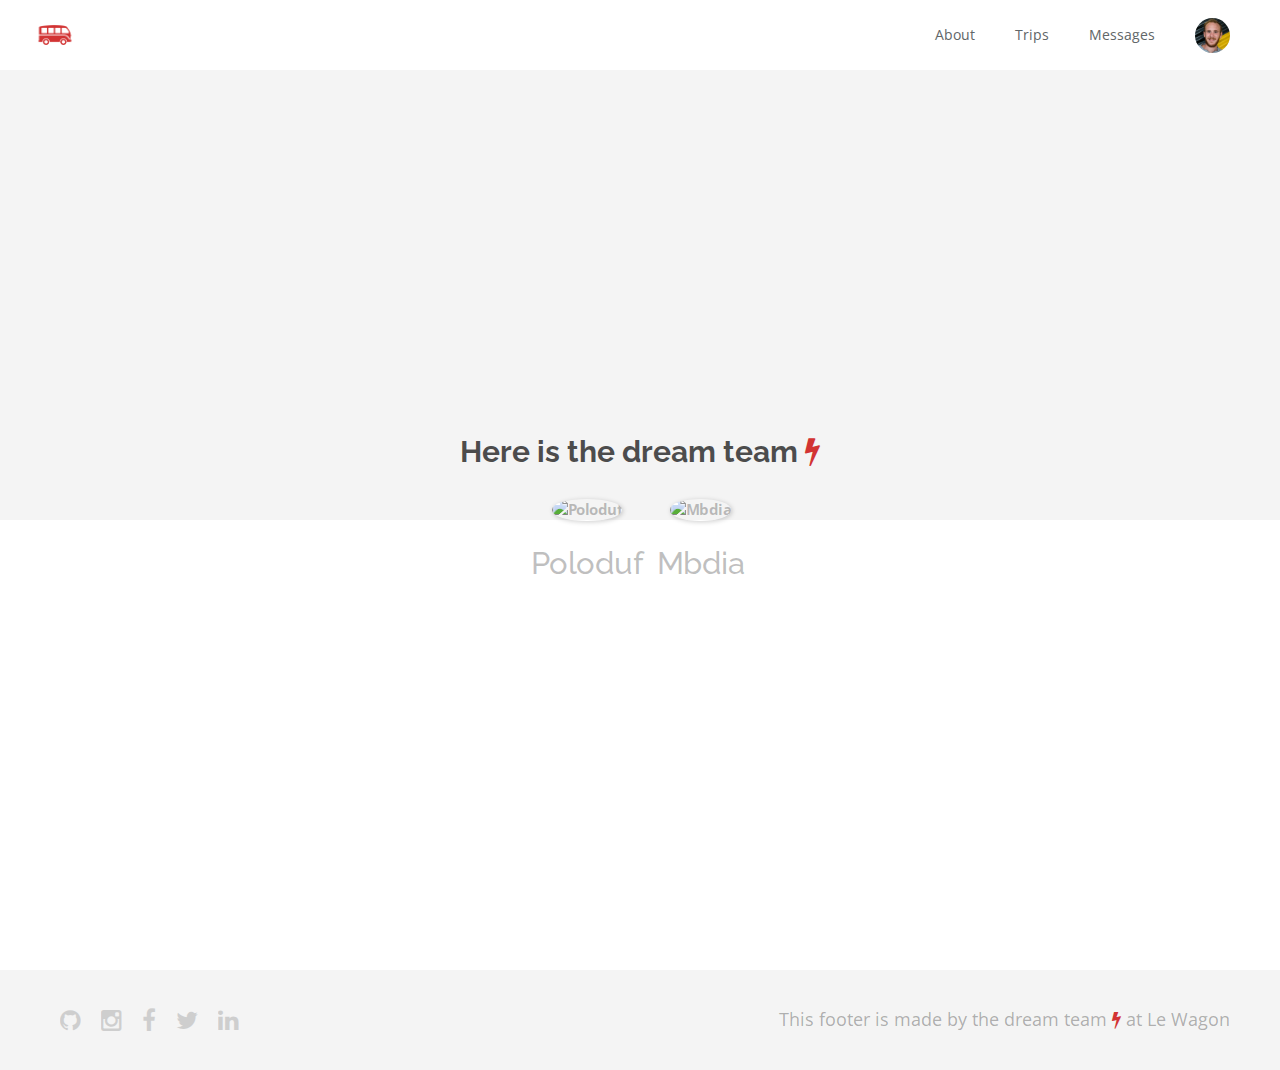
==== about.html @ 94ea7230 "Automated commit at 2017-11-13 14:25:28 UTC by middleman-deploy 2.0.0-alpha" ====
<!doctype html>
<html>
  <head>
    <meta charset="utf-8">
    <meta http-equiv="x-ua-compatible" content="ie=edge">
    <meta name="viewport"
          content="width=device-width, initial-scale=1, shrink-to-fit=no">
    <!-- Use the title from a page's frontmatter if it has one -->
    <title>Le Wagon - Middleman - About</title>
    <link href="stylesheets/application-21f07ea1.css" rel="stylesheet" />
    <script src="javascripts/application-93de88c9.js"></script>
    <link href="images/favicon-f15af148.png" rel="icon" type="image/png" />
  </head>
  <body>
    <div class="navbar-wagon">
  <!-- Logo -->
  <a href="/" class="navbar-wagon-brand">
    <img src="images/logo-acc9c0ec.png" alt="logo">
  </a>

  <!-- Right Navigation -->
  <div class="navbar-wagon-right hidden-xs hidden-sm">

    <a href="about.html" class="navbar-wagon-item navbar-wagon-link">About</a>
    <a href="" class="navbar-wagon-item navbar-wagon-link">Trips</a>
    <a href="" class="navbar-wagon-item navbar-wagon-link">Messages</a>

    <!-- Profile picture with dropdown list -->
    <div class="navbar-wagon-item">
      <div class="dropdown">
        <img src="images/profile-03784451.jpg" class="avatar dropdown-toggle" id="navbar-wagon-menu" data-toggle="dropdown" alt="Profile" />
        <ul class="dropdown-menu dropdown-menu-right navbar-wagon-dropdown-menu">
          <li><a href="#">Profile</a></li>
          <li><a href="#">Dashboard</a></li>
          <li><a href="#">Log Out</a></li>
        </ul>
      </div>
    </div>
  </div>

  <!-- Dropdown appearing on mobile only -->
  <div class="navbar-wagon-item hidden-md hidden-lg">
    <div class="dropdown">
      <i class="fa fa-bars dropdown-toggle" data-toggle="dropdown"></i>
      <ul class="dropdown-menu dropdown-menu-right navbar-wagon-dropdown-menu">
        <li><a href="#">About</a></li>
        <li><a href="#">Trips</a></li>
        <li><a href="#">Messagese</a></li>
      </ul>
    </div>
  </div>
</div>

    <div class="about">
  <div class="about-content">
    <h1>Here is the dream team <i class="fa fa-bolt"></i></h1>
<a href="">    <ul class="list-inline text-center">
    <li>
      <img src="https://kitt.lewagon.com/placeholder/users/poloduf" class="img-circle about-image" alt="Poloduf" />
      <h3>Poloduf</h3>
    </li>
    <li>
      <img src="https://kitt.lewagon.com/placeholder/users/mbdia" class="img-circle about-image" alt="Mbdia" />
      <h3>Mbdia</h3>
    </li>
</ul>
</a>  </div>
</div>


    <div class="footer">
  <div class="footer-links">
    <a href="#"><i class="fa fa-github"></i></a>
    <a href="#"><i class="fa fa-instagram"></i></a>
    <a href="#"><i class="fa fa-facebook"></i></a>
    <a href="#"><i class="fa fa-twitter"></i></a>
    <a href="#"><i class="fa fa-linkedin"></i></a>
  </div>
  <div class="footer-copyright">
    This footer is made by the dream team <i class="fa fa-bolt"></i> at Le Wagon
  </div>
</div>

  </body>
</html>
---- stylesheets/application-21f07ea1.css ----
@import url("https://fonts.googleapis.com/css?family=Open+Sans:400,300,700|Raleway:400,100,300,700,500");/*!
 * Bootstrap v3.3.7 (http://getbootstrap.com)
 * Copyright 2011-2016 Twitter, Inc.
 * Licensed under MIT (https://github.com/twbs/bootstrap/blob/master/LICENSE)
 *//*! normalize.css v3.0.3 | MIT License | github.com/necolas/normalize.css */html{font-family:sans-serif;-ms-text-size-adjust:100%;-webkit-text-size-adjust:100%}body{margin:0}article,aside,details,figcaption,figure,footer,header,hgroup,main,menu,nav,section,summary{display:block}audio,canvas,progress,video{display:inline-block;vertical-align:baseline}audio:not([controls]){display:none;height:0}[hidden],template{display:none}a{background-color:transparent}a:active,a:hover{outline:0}abbr[title]{border-bottom:1px dotted}b,strong{font-weight:bold}dfn{font-style:italic}h1{font-size:2em;margin:0.67em 0}mark{background:#ff0;color:#000}small{font-size:80%}sub,sup{font-size:75%;line-height:0;position:relative;vertical-align:baseline}sup{top:-0.5em}sub{bottom:-0.25em}img{border:0}svg:not(:root){overflow:hidden}figure{margin:1em 40px}hr{-webkit-box-sizing:content-box;box-sizing:content-box;height:0}pre{overflow:auto}code,kbd,pre,samp{font-family:monospace, monospace;font-size:1em}button,input,optgroup,select,textarea{color:inherit;font:inherit;margin:0}button{overflow:visible}button,select{text-transform:none}button,html input[type="button"],input[type="reset"],input[type="submit"]{-webkit-appearance:button;cursor:pointer}button[disabled],html input[disabled]{cursor:default}button::-moz-focus-inner,input::-moz-focus-inner{border:0;padding:0}input{line-height:normal}input[type="checkbox"],input[type="radio"]{-webkit-box-sizing:border-box;box-sizing:border-box;padding:0}input[type="number"]::-webkit-inner-spin-button,input[type="number"]::-webkit-outer-spin-button{height:auto}input[type="search"]{-webkit-appearance:textfield;-webkit-box-sizing:content-box;box-sizing:content-box}input[type="search"]::-webkit-search-cancel-button,input[type="search"]::-webkit-search-decoration{-webkit-appearance:none}fieldset{border:1px solid #c0c0c0;margin:0 2px;padding:0.35em 0.625em 0.75em}legend{border:0;padding:0}textarea{overflow:auto}optgroup{font-weight:bold}table{border-collapse:collapse;border-spacing:0}td,th{padding:0}/*! Source: https://github.com/h5bp/html5-boilerplate/blob/master/src/css/main.css */@media print{*,*:before,*:after{background:transparent !important;color:#000 !important;-webkit-box-shadow:none !important;box-shadow:none !important;text-shadow:none !important}a,a:visited{text-decoration:underline}a[href]:after{content:" (" attr(href) ")"}abbr[title]:after{content:" (" attr(title) ")"}a[href^="#"]:after,a[href^="javascript:"]:after{content:""}pre,blockquote{border:1px solid #999;page-break-inside:avoid}thead{display:table-header-group}tr,img{page-break-inside:avoid}img{max-width:100% !important}p,h2,h3{orphans:3;widows:3}h2,h3{page-break-after:avoid}.navbar{display:none}.btn>.caret,.dropup>.btn>.caret{border-top-color:#000 !important}.label{border:1px solid #000}.table{border-collapse:collapse !important}.table td,.table th{background-color:#fff !important}.table-bordered th,.table-bordered td{border:1px solid #ddd !important}}@font-face{font-family:'Glyphicons Halflings';src:url("../assets/bootstrap/glyphicons-halflings-regular-86b6f62b.eot");src:url("../assets/bootstrap/glyphicons-halflings-regular-86b6f62b.eot?#iefix") format("embedded-opentype"),url("../assets/bootstrap/glyphicons-halflings-regular-ca35b697.woff2") format("woff2"),url("../assets/bootstrap/glyphicons-halflings-regular-278e49a8.woff") format("woff"),url("../assets/bootstrap/glyphicons-halflings-regular-44bc1850.ttf") format("truetype"),url("../assets/bootstrap/glyphicons-halflings-regular-de51a849.svg#glyphicons_halflingsregular") format("svg")}.glyphicon{position:relative;top:1px;display:inline-block;font-family:'Glyphicons Halflings';font-style:normal;font-weight:normal;line-height:1;-webkit-font-smoothing:antialiased;-moz-osx-font-smoothing:grayscale}.glyphicon-asterisk:before{content:"\002a"}.glyphicon-plus:before{content:"\002b"}.glyphicon-euro:before,.glyphicon-eur:before{content:"\20ac"}.glyphicon-minus:before{content:"\2212"}.glyphicon-cloud:before{content:"\2601"}.glyphicon-envelope:before{content:"\2709"}.glyphicon-pencil:before{content:"\270f"}.glyphicon-glass:before{content:"\e001"}.glyphicon-music:before{content:"\e002"}.glyphicon-search:before{content:"\e003"}.glyphicon-heart:before{content:"\e005"}.glyphicon-star:before{content:"\e006"}.glyphicon-star-empty:before{content:"\e007"}.glyphicon-user:before{content:"\e008"}.glyphicon-film:before{content:"\e009"}.glyphicon-th-large:before{content:"\e010"}.glyphicon-th:before{content:"\e011"}.glyphicon-th-list:before{content:"\e012"}.glyphicon-ok:before{content:"\e013"}.glyphicon-remove:before{content:"\e014"}.glyphicon-zoom-in:before{content:"\e015"}.glyphicon-zoom-out:before{content:"\e016"}.glyphicon-off:before{content:"\e017"}.glyphicon-signal:before{content:"\e018"}.glyphicon-cog:before{content:"\e019"}.glyphicon-trash:before{content:"\e020"}.glyphicon-home:before{content:"\e021"}.glyphicon-file:before{content:"\e022"}.glyphicon-time:before{content:"\e023"}.glyphicon-road:before{content:"\e024"}.glyphicon-download-alt:before{content:"\e025"}.glyphicon-download:before{content:"\e026"}.glyphicon-upload:before{content:"\e027"}.glyphicon-inbox:before{content:"\e028"}.glyphicon-play-circle:before{content:"\e029"}.glyphicon-repeat:before{content:"\e030"}.glyphicon-refresh:before{content:"\e031"}.glyphicon-list-alt:before{content:"\e032"}.glyphicon-lock:before{content:"\e033"}.glyphicon-flag:before{content:"\e034"}.glyphicon-headphones:before{content:"\e035"}.glyphicon-volume-off:before{content:"\e036"}.glyphicon-volume-down:before{content:"\e037"}.glyphicon-volume-up:before{content:"\e038"}.glyphicon-qrcode:before{content:"\e039"}.glyphicon-barcode:before{content:"\e040"}.glyphicon-tag:before{content:"\e041"}.glyphicon-tags:before{content:"\e042"}.glyphicon-book:before{content:"\e043"}.glyphicon-bookmark:before{content:"\e044"}.glyphicon-print:before{content:"\e045"}.glyphicon-camera:before{content:"\e046"}.glyphicon-font:before{content:"\e047"}.glyphicon-bold:before{content:"\e048"}.glyphicon-italic:before{content:"\e049"}.glyphicon-text-height:before{content:"\e050"}.glyphicon-text-width:before{content:"\e051"}.glyphicon-align-left:before{content:"\e052"}.glyphicon-align-center:before{content:"\e053"}.glyphicon-align-right:before{content:"\e054"}.glyphicon-align-justify:before{content:"\e055"}.glyphicon-list:before{content:"\e056"}.glyphicon-indent-left:before{content:"\e057"}.glyphicon-indent-right:before{content:"\e058"}.glyphicon-facetime-video:before{content:"\e059"}.glyphicon-picture:before{content:"\e060"}.glyphicon-map-marker:before{content:"\e062"}.glyphicon-adjust:before{content:"\e063"}.glyphicon-tint:before{content:"\e064"}.glyphicon-edit:before{content:"\e065"}.glyphicon-share:before{content:"\e066"}.glyphicon-check:before{content:"\e067"}.glyphicon-move:before{content:"\e068"}.glyphicon-step-backward:before{content:"\e069"}.glyphicon-fast-backward:before{content:"\e070"}.glyphicon-backward:before{content:"\e071"}.glyphicon-play:before{content:"\e072"}.glyphicon-pause:before{content:"\e073"}.glyphicon-stop:before{content:"\e074"}.glyphicon-forward:before{content:"\e075"}.glyphicon-fast-forward:before{content:"\e076"}.glyphicon-step-forward:before{content:"\e077"}.glyphicon-eject:before{content:"\e078"}.glyphicon-chevron-left:before{content:"\e079"}.glyphicon-chevron-right:before{content:"\e080"}.glyphicon-plus-sign:before{content:"\e081"}.glyphicon-minus-sign:before{content:"\e082"}.glyphicon-remove-sign:before{content:"\e083"}.glyphicon-ok-sign:before{content:"\e084"}.glyphicon-question-sign:before{content:"\e085"}.glyphicon-info-sign:before{content:"\e086"}.glyphicon-screenshot:before{content:"\e087"}.glyphicon-remove-circle:before{content:"\e088"}.glyphicon-ok-circle:before{content:"\e089"}.glyphicon-ban-circle:before{content:"\e090"}.glyphicon-arrow-left:before{content:"\e091"}.glyphicon-arrow-right:before{content:"\e092"}.glyphicon-arrow-up:before{content:"\e093"}.glyphicon-arrow-down:before{content:"\e094"}.glyphicon-share-alt:before{content:"\e095"}.glyphicon-resize-full:before{content:"\e096"}.glyphicon-resize-small:before{content:"\e097"}.glyphicon-exclamation-sign:before{content:"\e101"}.glyphicon-gift:before{content:"\e102"}.glyphicon-leaf:before{content:"\e103"}.glyphicon-fire:before{content:"\e104"}.glyphicon-eye-open:before{content:"\e105"}.glyphicon-eye-close:before{content:"\e106"}.glyphicon-warning-sign:before{content:"\e107"}.glyphicon-plane:before{content:"\e108"}.glyphicon-calendar:before{content:"\e109"}.glyphicon-random:before{content:"\e110"}.glyphicon-comment:before{content:"\e111"}.glyphicon-magnet:before{content:"\e112"}.glyphicon-chevron-up:before{content:"\e113"}.glyphicon-chevron-down:before{content:"\e114"}.glyphicon-retweet:before{content:"\e115"}.glyphicon-shopping-cart:before{content:"\e116"}.glyphicon-folder-close:before{content:"\e117"}.glyphicon-folder-open:before{content:"\e118"}.glyphicon-resize-vertical:before{content:"\e119"}.glyphicon-resize-horizontal:before{content:"\e120"}.glyphicon-hdd:before{content:"\e121"}.glyphicon-bullhorn:before{content:"\e122"}.glyphicon-bell:before{content:"\e123"}.glyphicon-certificate:before{content:"\e124"}.glyphicon-thumbs-up:before{content:"\e125"}.glyphicon-thumbs-down:before{content:"\e126"}.glyphicon-hand-right:before{content:"\e127"}.glyphicon-hand-left:before{content:"\e128"}.glyphicon-hand-up:before{content:"\e129"}.glyphicon-hand-down:before{content:"\e130"}.glyphicon-circle-arrow-right:before{content:"\e131"}.glyphicon-circle-arrow-left:before{content:"\e132"}.glyphicon-circle-arrow-up:before{content:"\e133"}.glyphicon-circle-arrow-down:before{content:"\e134"}.glyphicon-globe:before{content:"\e135"}.glyphicon-wrench:before{content:"\e136"}.glyphicon-tasks:before{content:"\e137"}.glyphicon-filter:before{content:"\e138"}.glyphicon-briefcase:before{content:"\e139"}.glyphicon-fullscreen:before{content:"\e140"}.glyphicon-dashboard:before{content:"\e141"}.glyphicon-paperclip:before{content:"\e142"}.glyphicon-heart-empty:before{content:"\e143"}.glyphicon-link:before{content:"\e144"}.glyphicon-phone:before{content:"\e145"}.glyphicon-pushpin:before{content:"\e146"}.glyphicon-usd:before{content:"\e148"}.glyphicon-gbp:before{content:"\e149"}.glyphicon-sort:before{content:"\e150"}.glyphicon-sort-by-alphabet:before{content:"\e151"}.glyphicon-sort-by-alphabet-alt:before{content:"\e152"}.glyphicon-sort-by-order:before{content:"\e153"}.glyphicon-sort-by-order-alt:before{content:"\e154"}.glyphicon-sort-by-attributes:before{content:"\e155"}.glyphicon-sort-by-attributes-alt:before{content:"\e156"}.glyphicon-unchecked:before{content:"\e157"}.glyphicon-expand:before{content:"\e158"}.glyphicon-collapse-down:before{content:"\e159"}.glyphicon-collapse-up:before{content:"\e160"}.glyphicon-log-in:before{content:"\e161"}.glyphicon-flash:before{content:"\e162"}.glyphicon-log-out:before{content:"\e163"}.glyphicon-new-window:before{content:"\e164"}.glyphicon-record:before{content:"\e165"}.glyphicon-save:before{content:"\e166"}.glyphicon-open:before{content:"\e167"}.glyphicon-saved:before{content:"\e168"}.glyphicon-import:before{content:"\e169"}.glyphicon-export:before{content:"\e170"}.glyphicon-send:before{content:"\e171"}.glyphicon-floppy-disk:before{content:"\e172"}.glyphicon-floppy-saved:before{content:"\e173"}.glyphicon-floppy-remove:before{content:"\e174"}.glyphicon-floppy-save:before{content:"\e175"}.glyphicon-floppy-open:before{content:"\e176"}.glyphicon-credit-card:before{content:"\e177"}.glyphicon-transfer:before{content:"\e178"}.glyphicon-cutlery:before{content:"\e179"}.glyphicon-header:before{content:"\e180"}.glyphicon-compressed:before{content:"\e181"}.glyphicon-earphone:before{content:"\e182"}.glyphicon-phone-alt:before{content:"\e183"}.glyphicon-tower:before{content:"\e184"}.glyphicon-stats:before{content:"\e185"}.glyphicon-sd-video:before{content:"\e186"}.glyphicon-hd-video:before{content:"\e187"}.glyphicon-subtitles:before{content:"\e188"}.glyphicon-sound-stereo:before{content:"\e189"}.glyphicon-sound-dolby:before{content:"\e190"}.glyphicon-sound-5-1:before{content:"\e191"}.glyphicon-sound-6-1:before{content:"\e192"}.glyphicon-sound-7-1:before{content:"\e193"}.glyphicon-copyright-mark:before{content:"\e194"}.glyphicon-registration-mark:before{content:"\e195"}.glyphicon-cloud-download:before{content:"\e197"}.glyphicon-cloud-upload:before{content:"\e198"}.glyphicon-tree-conifer:before{content:"\e199"}.glyphicon-tree-deciduous:before{content:"\e200"}.glyphicon-cd:before{content:"\e201"}.glyphicon-save-file:before{content:"\e202"}.glyphicon-open-file:before{content:"\e203"}.glyphicon-level-up:before{content:"\e204"}.glyphicon-copy:before{content:"\e205"}.glyphicon-paste:before{content:"\e206"}.glyphicon-alert:before{content:"\e209"}.glyphicon-equalizer:before{content:"\e210"}.glyphicon-king:before{content:"\e211"}.glyphicon-queen:before{content:"\e212"}.glyphicon-pawn:before{content:"\e213"}.glyphicon-bishop:before{content:"\e214"}.glyphicon-knight:before{content:"\e215"}.glyphicon-baby-formula:before{content:"\e216"}.glyphicon-tent:before{content:"\26fa"}.glyphicon-blackboard:before{content:"\e218"}.glyphicon-bed:before{content:"\e219"}.glyphicon-apple:before{content:"\f8ff"}.glyphicon-erase:before{content:"\e221"}.glyphicon-hourglass:before{content:"\231b"}.glyphicon-lamp:before{content:"\e223"}.glyphicon-duplicate:before{content:"\e224"}.glyphicon-piggy-bank:before{content:"\e225"}.glyphicon-scissors:before{content:"\e226"}.glyphicon-bitcoin:before{content:"\e227"}.glyphicon-btc:before{content:"\e227"}.glyphicon-xbt:before{content:"\e227"}.glyphicon-yen:before{content:"\00a5"}.glyphicon-jpy:before{content:"\00a5"}.glyphicon-ruble:before{content:"\20bd"}.glyphicon-rub:before{content:"\20bd"}.glyphicon-scale:before{content:"\e230"}.glyphicon-ice-lolly:before{content:"\e231"}.glyphicon-ice-lolly-tasted:before{content:"\e232"}.glyphicon-education:before{content:"\e233"}.glyphicon-option-horizontal:before{content:"\e234"}.glyphicon-option-vertical:before{content:"\e235"}.glyphicon-menu-hamburger:before{content:"\e236"}.glyphicon-modal-window:before{content:"\e237"}.glyphicon-oil:before{content:"\e238"}.glyphicon-grain:before{content:"\e239"}.glyphicon-sunglasses:before{content:"\e240"}.glyphicon-text-size:before{content:"\e241"}.glyphicon-text-color:before{content:"\e242"}.glyphicon-text-background:before{content:"\e243"}.glyphicon-object-align-top:before{content:"\e244"}.glyphicon-object-align-bottom:before{content:"\e245"}.glyphicon-object-align-horizontal:before{content:"\e246"}.glyphicon-object-align-left:before{content:"\e247"}.glyphicon-object-align-vertical:before{content:"\e248"}.glyphicon-object-align-right:before{content:"\e249"}.glyphicon-triangle-right:before{content:"\e250"}.glyphicon-triangle-left:before{content:"\e251"}.glyphicon-triangle-bottom:before{content:"\e252"}.glyphicon-triangle-top:before{content:"\e253"}.glyphicon-console:before{content:"\e254"}.glyphicon-superscript:before{content:"\e255"}.glyphicon-subscript:before{content:"\e256"}.glyphicon-menu-left:before{content:"\e257"}.glyphicon-menu-right:before{content:"\e258"}.glyphicon-menu-down:before{content:"\e259"}.glyphicon-menu-up:before{content:"\e260"}*{-webkit-box-sizing:border-box;box-sizing:border-box}*:before,*:after{-webkit-box-sizing:border-box;box-sizing:border-box}html{font-size:10px;-webkit-tap-highlight-color:transparent}body{font-family:"Open Sans", "Helvetica", "sans-serif";font-size:18px;line-height:1.42857143;color:#333333;background-color:#F4F4F4}input,button,select,textarea{font-family:inherit;font-size:inherit;line-height:inherit}a{color:#469AE0;text-decoration:none}a:hover,a:focus{color:#1f74ba;text-decoration:underline}a:focus{outline:5px auto -webkit-focus-ring-color;outline-offset:-2px}figure{margin:0}img{vertical-align:middle}.img-responsive{display:block;max-width:100%;height:auto}.img-rounded{border-radius:2px}.img-thumbnail{padding:4px;line-height:1.42857143;background-color:#F4F4F4;border:1px solid #ddd;border-radius:2px;-webkit-transition:all 0.2s ease-in-out;transition:all 0.2s ease-in-out;display:inline-block;max-width:100%;height:auto}.img-circle{border-radius:50%}hr{margin-top:25px;margin-bottom:25px;border:0;border-top:1px solid #eeeeee}.sr-only{position:absolute;width:1px;height:1px;margin:-1px;padding:0;overflow:hidden;clip:rect(0, 0, 0, 0);border:0}.sr-only-focusable:active,.sr-only-focusable:focus{position:static;width:auto;height:auto;margin:0;overflow:visible;clip:auto}[role="button"]{cursor:pointer}h1,h2,h3,h4,h5,h6,.h1,.h2,.h3,.h4,.h5,.h6{font-family:"Raleway", "Helvetica", "sans-serif";font-weight:500;line-height:1.1;color:inherit}h1 small,h1 .small,h2 small,h2 .small,h3 small,h3 .small,h4 small,h4 .small,h5 small,h5 .small,h6 small,h6 .small,.h1 small,.h1 .small,.h2 small,.h2 .small,.h3 small,.h3 .small,.h4 small,.h4 .small,.h5 small,.h5 .small,.h6 small,.h6 .small{font-weight:normal;line-height:1;color:#777777}h1,.h1,h2,.h2,h3,.h3{margin-top:25px;margin-bottom:12.5px}h1 small,h1 .small,.h1 small,.h1 .small,h2 small,h2 .small,.h2 small,.h2 .small,h3 small,h3 .small,.h3 small,.h3 .small{font-size:65%}h4,.h4,h5,.h5,h6,.h6{margin-top:12.5px;margin-bottom:12.5px}h4 small,h4 .small,.h4 small,.h4 .small,h5 small,h5 .small,.h5 small,.h5 .small,h6 small,h6 .small,.h6 small,.h6 .small{font-size:75%}h1,.h1{font-size:46px}h2,.h2{font-size:38px}h3,.h3{font-size:31px}h4,.h4{font-size:23px}h5,.h5{font-size:18px}h6,.h6{font-size:16px}p{margin:0 0 12.5px}.lead{margin-bottom:25px;font-size:20px;font-weight:300;line-height:1.4}@media (min-width: 768px){.lead{font-size:27px}}small,.small{font-size:88%}mark,.mark{background-color:#fcf8e3;padding:.2em}.text-left{text-align:left}.text-right{text-align:right}.text-center{text-align:center}.text-justify{text-align:justify}.text-nowrap{white-space:nowrap}.text-lowercase{text-transform:lowercase}.text-uppercase,.initialism{text-transform:uppercase}.text-capitalize{text-transform:capitalize}.text-muted{color:#777777}.text-primary{color:#469AE0}a.text-primary:hover,a.text-primary:focus{color:#2381d0}.text-success{color:#3c763d}a.text-success:hover,a.text-success:focus{color:#2b542c}.text-info{color:#31708f}a.text-info:hover,a.text-info:focus{color:#245269}.text-warning{color:#8a6d3b}a.text-warning:hover,a.text-warning:focus{color:#66512c}.text-danger{color:#a94442}a.text-danger:hover,a.text-danger:focus{color:#843534}.bg-primary{color:#fff}.bg-primary{background-color:#469AE0}a.bg-primary:hover,a.bg-primary:focus{background-color:#2381d0}.bg-success{background-color:#dff0d8}a.bg-success:hover,a.bg-success:focus{background-color:#c1e2b3}.bg-info{background-color:#d9edf7}a.bg-info:hover,a.bg-info:focus{background-color:#afd9ee}.bg-warning{background-color:#fcf8e3}a.bg-warning:hover,a.bg-warning:focus{background-color:#f7ecb5}.bg-danger{background-color:#f2dede}a.bg-danger:hover,a.bg-danger:focus{background-color:#e4b9b9}.page-header{padding-bottom:11.5px;margin:50px 0 25px;border-bottom:1px solid #eeeeee}ul,ol{margin-top:0;margin-bottom:12.5px}ul ul,ul ol,ol ul,ol ol{margin-bottom:0}.list-unstyled{padding-left:0;list-style:none}.list-inline{padding-left:0;list-style:none;margin-left:-5px}.list-inline>li{display:inline-block;padding-left:5px;padding-right:5px}dl{margin-top:0;margin-bottom:25px}dt,dd{line-height:1.42857143}dt{font-weight:bold}dd{margin-left:0}.dl-horizontal dd:before,.dl-horizontal dd:after{content:" ";display:table}.dl-horizontal dd:after{clear:both}@media (min-width: 768px){.dl-horizontal dt{float:left;width:160px;clear:left;text-align:right;overflow:hidden;text-overflow:ellipsis;white-space:nowrap}.dl-horizontal dd{margin-left:180px}}abbr[title],abbr[data-original-title]{cursor:help;border-bottom:1px dotted #777777}.initialism{font-size:90%}blockquote{padding:12.5px 25px;margin:0 0 25px;font-size:22.5px;border-left:5px solid #eeeeee}blockquote p:last-child,blockquote ul:last-child,blockquote ol:last-child{margin-bottom:0}blockquote footer,blockquote small,blockquote .small{display:block;font-size:80%;line-height:1.42857143;color:#777777}blockquote footer:before,blockquote small:before,blockquote .small:before{content:'\2014 \00A0'}.blockquote-reverse,blockquote.pull-right{padding-right:15px;padding-left:0;border-right:5px solid #eeeeee;border-left:0;text-align:right}.blockquote-reverse footer:before,.blockquote-reverse small:before,.blockquote-reverse .small:before,blockquote.pull-right footer:before,blockquote.pull-right small:before,blockquote.pull-right .small:before{content:''}.blockquote-reverse footer:after,.blockquote-reverse small:after,.blockquote-reverse .small:after,blockquote.pull-right footer:after,blockquote.pull-right small:after,blockquote.pull-right .small:after{content:'\00A0 \2014'}address{margin-bottom:25px;font-style:normal;line-height:1.42857143}code,kbd,pre,samp{font-family:Menlo, Monaco, Consolas, "Courier New", monospace}code{padding:2px 4px;font-size:90%;color:#c7254e;background-color:#f9f2f4;border-radius:2px}kbd{padding:2px 4px;font-size:90%;color:#fff;background-color:#333;border-radius:2px;-webkit-box-shadow:inset 0 -1px 0 rgba(0,0,0,0.25);box-shadow:inset 0 -1px 0 rgba(0,0,0,0.25)}kbd kbd{padding:0;font-size:100%;font-weight:bold;-webkit-box-shadow:none;box-shadow:none}pre{display:block;padding:12px;margin:0 0 12.5px;font-size:17px;line-height:1.42857143;word-break:break-all;word-wrap:break-word;color:#333333;background-color:#f5f5f5;border:1px solid #ccc;border-radius:2px}pre code{padding:0;font-size:inherit;color:inherit;white-space:pre-wrap;background-color:transparent;border-radius:0}.pre-scrollable{max-height:340px;overflow-y:scroll}.container{margin-right:auto;margin-left:auto;padding-left:15px;padding-right:15px}.container:before,.container:after{content:" ";display:table}.container:after{clear:both}@media (min-width: 768px){.container{width:750px}}@media (min-width: 992px){.container{width:970px}}@media (min-width: 1200px){.container{width:1170px}}.container-fluid{margin-right:auto;margin-left:auto;padding-left:15px;padding-right:15px}.container-fluid:before,.container-fluid:after{content:" ";display:table}.container-fluid:after{clear:both}.row{margin-left:-15px;margin-right:-15px}.row:before,.row:after{content:" ";display:table}.row:after{clear:both}.col-xs-1,.col-sm-1,.col-md-1,.col-lg-1,.col-xs-2,.col-sm-2,.col-md-2,.col-lg-2,.col-xs-3,.col-sm-3,.col-md-3,.col-lg-3,.col-xs-4,.col-sm-4,.col-md-4,.col-lg-4,.col-xs-5,.col-sm-5,.col-md-5,.col-lg-5,.col-xs-6,.col-sm-6,.col-md-6,.col-lg-6,.col-xs-7,.col-sm-7,.col-md-7,.col-lg-7,.col-xs-8,.col-sm-8,.col-md-8,.col-lg-8,.col-xs-9,.col-sm-9,.col-md-9,.col-lg-9,.col-xs-10,.col-sm-10,.col-md-10,.col-lg-10,.col-xs-11,.col-sm-11,.col-md-11,.col-lg-11,.col-xs-12,.col-sm-12,.col-md-12,.col-lg-12{position:relative;min-height:1px;padding-left:15px;padding-right:15px}.col-xs-1,.col-xs-2,.col-xs-3,.col-xs-4,.col-xs-5,.col-xs-6,.col-xs-7,.col-xs-8,.col-xs-9,.col-xs-10,.col-xs-11,.col-xs-12{float:left}.col-xs-1{width:8.33333333%}.col-xs-2{width:16.66666667%}.col-xs-3{width:25%}.col-xs-4{width:33.33333333%}.col-xs-5{width:41.66666667%}.col-xs-6{width:50%}.col-xs-7{width:58.33333333%}.col-xs-8{width:66.66666667%}.col-xs-9{width:75%}.col-xs-10{width:83.33333333%}.col-xs-11{width:91.66666667%}.col-xs-12{width:100%}.col-xs-pull-0{right:auto}.col-xs-pull-1{right:8.33333333%}.col-xs-pull-2{right:16.66666667%}.col-xs-pull-3{right:25%}.col-xs-pull-4{right:33.33333333%}.col-xs-pull-5{right:41.66666667%}.col-xs-pull-6{right:50%}.col-xs-pull-7{right:58.33333333%}.col-xs-pull-8{right:66.66666667%}.col-xs-pull-9{right:75%}.col-xs-pull-10{right:83.33333333%}.col-xs-pull-11{right:91.66666667%}.col-xs-pull-12{right:100%}.col-xs-push-0{left:auto}.col-xs-push-1{left:8.33333333%}.col-xs-push-2{left:16.66666667%}.col-xs-push-3{left:25%}.col-xs-push-4{left:33.33333333%}.col-xs-push-5{left:41.66666667%}.col-xs-push-6{left:50%}.col-xs-push-7{left:58.33333333%}.col-xs-push-8{left:66.66666667%}.col-xs-push-9{left:75%}.col-xs-push-10{left:83.33333333%}.col-xs-push-11{left:91.66666667%}.col-xs-push-12{left:100%}.col-xs-offset-0{margin-left:0%}.col-xs-offset-1{margin-left:8.33333333%}.col-xs-offset-2{margin-left:16.66666667%}.col-xs-offset-3{margin-left:25%}.col-xs-offset-4{margin-left:33.33333333%}.col-xs-offset-5{margin-left:41.66666667%}.col-xs-offset-6{margin-left:50%}.col-xs-offset-7{margin-left:58.33333333%}.col-xs-offset-8{margin-left:66.66666667%}.col-xs-offset-9{margin-left:75%}.col-xs-offset-10{margin-left:83.33333333%}.col-xs-offset-11{margin-left:91.66666667%}.col-xs-offset-12{margin-left:100%}@media (min-width: 768px){.col-sm-1,.col-sm-2,.col-sm-3,.col-sm-4,.col-sm-5,.col-sm-6,.col-sm-7,.col-sm-8,.col-sm-9,.col-sm-10,.col-sm-11,.col-sm-12{float:left}.col-sm-1{width:8.33333333%}.col-sm-2{width:16.66666667%}.col-sm-3{width:25%}.col-sm-4{width:33.33333333%}.col-sm-5{width:41.66666667%}.col-sm-6{width:50%}.col-sm-7{width:58.33333333%}.col-sm-8{width:66.66666667%}.col-sm-9{width:75%}.col-sm-10{width:83.33333333%}.col-sm-11{width:91.66666667%}.col-sm-12{width:100%}.col-sm-pull-0{right:auto}.col-sm-pull-1{right:8.33333333%}.col-sm-pull-2{right:16.66666667%}.col-sm-pull-3{right:25%}.col-sm-pull-4{right:33.33333333%}.col-sm-pull-5{right:41.66666667%}.col-sm-pull-6{right:50%}.col-sm-pull-7{right:58.33333333%}.col-sm-pull-8{right:66.66666667%}.col-sm-pull-9{right:75%}.col-sm-pull-10{right:83.33333333%}.col-sm-pull-11{right:91.66666667%}.col-sm-pull-12{right:100%}.col-sm-push-0{left:auto}.col-sm-push-1{left:8.33333333%}.col-sm-push-2{left:16.66666667%}.col-sm-push-3{left:25%}.col-sm-push-4{left:33.33333333%}.col-sm-push-5{left:41.66666667%}.col-sm-push-6{left:50%}.col-sm-push-7{left:58.33333333%}.col-sm-push-8{left:66.66666667%}.col-sm-push-9{left:75%}.col-sm-push-10{left:83.33333333%}.col-sm-push-11{left:91.66666667%}.col-sm-push-12{left:100%}.col-sm-offset-0{margin-left:0%}.col-sm-offset-1{margin-left:8.33333333%}.col-sm-offset-2{margin-left:16.66666667%}.col-sm-offset-3{margin-left:25%}.col-sm-offset-4{margin-left:33.33333333%}.col-sm-offset-5{margin-left:41.66666667%}.col-sm-offset-6{margin-left:50%}.col-sm-offset-7{margin-left:58.33333333%}.col-sm-offset-8{margin-left:66.66666667%}.col-sm-offset-9{margin-left:75%}.col-sm-offset-10{margin-left:83.33333333%}.col-sm-offset-11{margin-left:91.66666667%}.col-sm-offset-12{margin-left:100%}}@media (min-width: 992px){.col-md-1,.col-md-2,.col-md-3,.col-md-4,.col-md-5,.col-md-6,.col-md-7,.col-md-8,.col-md-9,.col-md-10,.col-md-11,.col-md-12{float:left}.col-md-1{width:8.33333333%}.col-md-2{width:16.66666667%}.col-md-3{width:25%}.col-md-4{width:33.33333333%}.col-md-5{width:41.66666667%}.col-md-6{width:50%}.col-md-7{width:58.33333333%}.col-md-8{width:66.66666667%}.col-md-9{width:75%}.col-md-10{width:83.33333333%}.col-md-11{width:91.66666667%}.col-md-12{width:100%}.col-md-pull-0{right:auto}.col-md-pull-1{right:8.33333333%}.col-md-pull-2{right:16.66666667%}.col-md-pull-3{right:25%}.col-md-pull-4{right:33.33333333%}.col-md-pull-5{right:41.66666667%}.col-md-pull-6{right:50%}.col-md-pull-7{right:58.33333333%}.col-md-pull-8{right:66.66666667%}.col-md-pull-9{right:75%}.col-md-pull-10{right:83.33333333%}.col-md-pull-11{right:91.66666667%}.col-md-pull-12{right:100%}.col-md-push-0{left:auto}.col-md-push-1{left:8.33333333%}.col-md-push-2{left:16.66666667%}.col-md-push-3{left:25%}.col-md-push-4{left:33.33333333%}.col-md-push-5{left:41.66666667%}.col-md-push-6{left:50%}.col-md-push-7{left:58.33333333%}.col-md-push-8{left:66.66666667%}.col-md-push-9{left:75%}.col-md-push-10{left:83.33333333%}.col-md-push-11{left:91.66666667%}.col-md-push-12{left:100%}.col-md-offset-0{margin-left:0%}.col-md-offset-1{margin-left:8.33333333%}.col-md-offset-2{margin-left:16.66666667%}.col-md-offset-3{margin-left:25%}.col-md-offset-4{margin-left:33.33333333%}.col-md-offset-5{margin-left:41.66666667%}.col-md-offset-6{margin-left:50%}.col-md-offset-7{margin-left:58.33333333%}.col-md-offset-8{margin-left:66.66666667%}.col-md-offset-9{margin-left:75%}.col-md-offset-10{margin-left:83.33333333%}.col-md-offset-11{margin-left:91.66666667%}.col-md-offset-12{margin-left:100%}}@media (min-width: 1200px){.col-lg-1,.col-lg-2,.col-lg-3,.col-lg-4,.col-lg-5,.col-lg-6,.col-lg-7,.col-lg-8,.col-lg-9,.col-lg-10,.col-lg-11,.col-lg-12{float:left}.col-lg-1{width:8.33333333%}.col-lg-2{width:16.66666667%}.col-lg-3{width:25%}.col-lg-4{width:33.33333333%}.col-lg-5{width:41.66666667%}.col-lg-6{width:50%}.col-lg-7{width:58.33333333%}.col-lg-8{width:66.66666667%}.col-lg-9{width:75%}.col-lg-10{width:83.33333333%}.col-lg-11{width:91.66666667%}.col-lg-12{width:100%}.col-lg-pull-0{right:auto}.col-lg-pull-1{right:8.33333333%}.col-lg-pull-2{right:16.66666667%}.col-lg-pull-3{right:25%}.col-lg-pull-4{right:33.33333333%}.col-lg-pull-5{right:41.66666667%}.col-lg-pull-6{right:50%}.col-lg-pull-7{right:58.33333333%}.col-lg-pull-8{right:66.66666667%}.col-lg-pull-9{right:75%}.col-lg-pull-10{right:83.33333333%}.col-lg-pull-11{right:91.66666667%}.col-lg-pull-12{right:100%}.col-lg-push-0{left:auto}.col-lg-push-1{left:8.33333333%}.col-lg-push-2{left:16.66666667%}.col-lg-push-3{left:25%}.col-lg-push-4{left:33.33333333%}.col-lg-push-5{left:41.66666667%}.col-lg-push-6{left:50%}.col-lg-push-7{left:58.33333333%}.col-lg-push-8{left:66.66666667%}.col-lg-push-9{left:75%}.col-lg-push-10{left:83.33333333%}.col-lg-push-11{left:91.66666667%}.col-lg-push-12{left:100%}.col-lg-offset-0{margin-left:0%}.col-lg-offset-1{margin-left:8.33333333%}.col-lg-offset-2{margin-left:16.66666667%}.col-lg-offset-3{margin-left:25%}.col-lg-offset-4{margin-left:33.33333333%}.col-lg-offset-5{margin-left:41.66666667%}.col-lg-offset-6{margin-left:50%}.col-lg-offset-7{margin-left:58.33333333%}.col-lg-offset-8{margin-left:66.66666667%}.col-lg-offset-9{margin-left:75%}.col-lg-offset-10{margin-left:83.33333333%}.col-lg-offset-11{margin-left:91.66666667%}.col-lg-offset-12{margin-left:100%}}table{background-color:transparent}caption{padding-top:8px;padding-bottom:8px;color:#777777;text-align:left}th{text-align:left}.table{width:100%;max-width:100%;margin-bottom:25px}.table>thead>tr>th,.table>thead>tr>td,.table>tbody>tr>th,.table>tbody>tr>td,.table>tfoot>tr>th,.table>tfoot>tr>td{padding:8px;line-height:1.42857143;vertical-align:top;border-top:1px solid #ddd}.table>thead>tr>th{vertical-align:bottom;border-bottom:2px solid #ddd}.table>caption+thead>tr:first-child>th,.table>caption+thead>tr:first-child>td,.table>colgroup+thead>tr:first-child>th,.table>colgroup+thead>tr:first-child>td,.table>thead:first-child>tr:first-child>th,.table>thead:first-child>tr:first-child>td{border-top:0}.table>tbody+tbody{border-top:2px solid #ddd}.table .table{background-color:#F4F4F4}.table-condensed>thead>tr>th,.table-condensed>thead>tr>td,.table-condensed>tbody>tr>th,.table-condensed>tbody>tr>td,.table-condensed>tfoot>tr>th,.table-condensed>tfoot>tr>td{padding:5px}.table-bordered{border:1px solid #ddd}.table-bordered>thead>tr>th,.table-bordered>thead>tr>td,.table-bordered>tbody>tr>th,.table-bordered>tbody>tr>td,.table-bordered>tfoot>tr>th,.table-bordered>tfoot>tr>td{border:1px solid #ddd}.table-bordered>thead>tr>th,.table-bordered>thead>tr>td{border-bottom-width:2px}.table-striped>tbody>tr:nth-of-type(odd){background-color:#f9f9f9}.table-hover>tbody>tr:hover{background-color:#f5f5f5}table col[class*="col-"]{position:static;float:none;display:table-column}table td[class*="col-"],table th[class*="col-"]{position:static;float:none;display:table-cell}.table>thead>tr>td.active,.table>thead>tr>th.active,.table>thead>tr.active>td,.table>thead>tr.active>th,.table>tbody>tr>td.active,.table>tbody>tr>th.active,.table>tbody>tr.active>td,.table>tbody>tr.active>th,.table>tfoot>tr>td.active,.table>tfoot>tr>th.active,.table>tfoot>tr.active>td,.table>tfoot>tr.active>th{background-color:#f5f5f5}.table-hover>tbody>tr>td.active:hover,.table-hover>tbody>tr>th.active:hover,.table-hover>tbody>tr.active:hover>td,.table-hover>tbody>tr:hover>.active,.table-hover>tbody>tr.active:hover>th{background-color:#e8e8e8}.table>thead>tr>td.success,.table>thead>tr>th.success,.table>thead>tr.success>td,.table>thead>tr.success>th,.table>tbody>tr>td.success,.table>tbody>tr>th.success,.table>tbody>tr.success>td,.table>tbody>tr.success>th,.table>tfoot>tr>td.success,.table>tfoot>tr>th.success,.table>tfoot>tr.success>td,.table>tfoot>tr.success>th{background-color:#dff0d8}.table-hover>tbody>tr>td.success:hover,.table-hover>tbody>tr>th.success:hover,.table-hover>tbody>tr.success:hover>td,.table-hover>tbody>tr:hover>.success,.table-hover>tbody>tr.success:hover>th{background-color:#d0e9c6}.table>thead>tr>td.info,.table>thead>tr>th.info,.table>thead>tr.info>td,.table>thead>tr.info>th,.table>tbody>tr>td.info,.table>tbody>tr>th.info,.table>tbody>tr.info>td,.table>tbody>tr.info>th,.table>tfoot>tr>td.info,.table>tfoot>tr>th.info,.table>tfoot>tr.info>td,.table>tfoot>tr.info>th{background-color:#d9edf7}.table-hover>tbody>tr>td.info:hover,.table-hover>tbody>tr>th.info:hover,.table-hover>tbody>tr.info:hover>td,.table-hover>tbody>tr:hover>.info,.table-hover>tbody>tr.info:hover>th{background-color:#c4e3f3}.table>thead>tr>td.warning,.table>thead>tr>th.warning,.table>thead>tr.warning>td,.table>thead>tr.warning>th,.table>tbody>tr>td.warning,.table>tbody>tr>th.warning,.table>tbody>tr.warning>td,.table>tbody>tr.warning>th,.table>tfoot>tr>td.warning,.table>tfoot>tr>th.warning,.table>tfoot>tr.warning>td,.table>tfoot>tr.warning>th{background-color:#fcf8e3}.table-hover>tbody>tr>td.warning:hover,.table-hover>tbody>tr>th.warning:hover,.table-hover>tbody>tr.warning:hover>td,.table-hover>tbody>tr:hover>.warning,.table-hover>tbody>tr.warning:hover>th{background-color:#faf2cc}.table>thead>tr>td.danger,.table>thead>tr>th.danger,.table>thead>tr.danger>td,.table>thead>tr.danger>th,.table>tbody>tr>td.danger,.table>tbody>tr>th.danger,.table>tbody>tr.danger>td,.table>tbody>tr.danger>th,.table>tfoot>tr>td.danger,.table>tfoot>tr>th.danger,.table>tfoot>tr.danger>td,.table>tfoot>tr.danger>th{background-color:#f2dede}.table-hover>tbody>tr>td.danger:hover,.table-hover>tbody>tr>th.danger:hover,.table-hover>tbody>tr.danger:hover>td,.table-hover>tbody>tr:hover>.danger,.table-hover>tbody>tr.danger:hover>th{background-color:#ebcccc}.table-responsive{overflow-x:auto;min-height:0.01%}@media screen and (max-width: 767px){.table-responsive{width:100%;margin-bottom:18.75px;overflow-y:hidden;-ms-overflow-style:-ms-autohiding-scrollbar;border:1px solid #ddd}.table-responsive>.table{margin-bottom:0}.table-responsive>.table>thead>tr>th,.table-responsive>.table>thead>tr>td,.table-responsive>.table>tbody>tr>th,.table-responsive>.table>tbody>tr>td,.table-responsive>.table>tfoot>tr>th,.table-responsive>.table>tfoot>tr>td{white-space:nowrap}.table-responsive>.table-bordered{border:0}.table-responsive>.table-bordered>thead>tr>th:first-child,.table-responsive>.table-bordered>thead>tr>td:first-child,.table-responsive>.table-bordered>tbody>tr>th:first-child,.table-responsive>.table-bordered>tbody>tr>td:first-child,.table-responsive>.table-bordered>tfoot>tr>th:first-child,.table-responsive>.table-bordered>tfoot>tr>td:first-child{border-left:0}.table-responsive>.table-bordered>thead>tr>th:last-child,.table-responsive>.table-bordered>thead>tr>td:last-child,.table-responsive>.table-bordered>tbody>tr>th:last-child,.table-responsive>.table-bordered>tbody>tr>td:last-child,.table-responsive>.table-bordered>tfoot>tr>th:last-child,.table-responsive>.table-bordered>tfoot>tr>td:last-child{border-right:0}.table-responsive>.table-bordered>tbody>tr:last-child>th,.table-responsive>.table-bordered>tbody>tr:last-child>td,.table-responsive>.table-bordered>tfoot>tr:last-child>th,.table-responsive>.table-bordered>tfoot>tr:last-child>td{border-bottom:0}}fieldset{padding:0;margin:0;border:0;min-width:0}legend{display:block;width:100%;padding:0;margin-bottom:25px;font-size:27px;line-height:inherit;color:#333333;border:0;border-bottom:1px solid #e5e5e5}label{display:inline-block;max-width:100%;margin-bottom:5px;font-weight:bold}input[type="search"]{-webkit-box-sizing:border-box;box-sizing:border-box}input[type="radio"],input[type="checkbox"]{margin:4px 0 0;margin-top:1px \9;line-height:normal}input[type="file"]{display:block}input[type="range"]{display:block;width:100%}select[multiple],select[size]{height:auto}input[type="file"]:focus,input[type="radio"]:focus,input[type="checkbox"]:focus{outline:5px auto -webkit-focus-ring-color;outline-offset:-2px}output{display:block;padding-top:7px;font-size:18px;line-height:1.42857143;color:#000000}.form-control{display:block;width:100%;height:39px;padding:6px 12px;font-size:18px;line-height:1.42857143;color:#000000;background-color:#fff;background-image:none;border:1px solid #ccc;border-radius:2px;-webkit-box-shadow:inset 0 1px 1px rgba(0,0,0,0.075);box-shadow:inset 0 1px 1px rgba(0,0,0,0.075);-webkit-transition:border-color ease-in-out 0.15s, box-shadow ease-in-out 0.15s;-webkit-transition:border-color ease-in-out 0.15s, -webkit-box-shadow ease-in-out 0.15s;transition:border-color ease-in-out 0.15s, -webkit-box-shadow ease-in-out 0.15s;transition:border-color ease-in-out 0.15s, box-shadow ease-in-out 0.15s;transition:border-color ease-in-out 0.15s, box-shadow ease-in-out 0.15s, -webkit-box-shadow ease-in-out 0.15s}.form-control:focus{border-color:#66afe9;outline:0;-webkit-box-shadow:inset 0 1px 1px rgba(0,0,0,0.075),0 0 8px rgba(102,175,233,0.6);box-shadow:inset 0 1px 1px rgba(0,0,0,0.075),0 0 8px rgba(102,175,233,0.6)}.form-control::-moz-placeholder{color:#999;opacity:1}.form-control:-ms-input-placeholder{color:#999}.form-control::-webkit-input-placeholder{color:#999}.form-control::-ms-expand{border:0;background-color:transparent}.form-control[disabled],.form-control[readonly],fieldset[disabled] .form-control{background-color:#eeeeee;opacity:1}.form-control[disabled],fieldset[disabled] .form-control{cursor:not-allowed}textarea.form-control{height:auto}input[type="search"]{-webkit-appearance:none}@media screen and (-webkit-min-device-pixel-ratio: 0){input[type="date"].form-control,input[type="time"].form-control,input[type="datetime-local"].form-control,input[type="month"].form-control{line-height:39px}input[type="date"].input-sm,.input-group-sm>input[type="date"].form-control,.input-group-sm>input[type="date"].input-group-addon,.input-group-sm>.input-group-btn>input[type="date"].btn,.input-group-sm input[type="date"],input[type="time"].input-sm,.input-group-sm>input[type="time"].form-control,.input-group-sm>input[type="time"].input-group-addon,.input-group-sm>.input-group-btn>input[type="time"].btn,.input-group-sm input[type="time"],input[type="datetime-local"].input-sm,.input-group-sm>input[type="datetime-local"].form-control,.input-group-sm>input[type="datetime-local"].input-group-addon,.input-group-sm>.input-group-btn>input[type="datetime-local"].btn,.input-group-sm input[type="datetime-local"],input[type="month"].input-sm,.input-group-sm>input[type="month"].form-control,.input-group-sm>input[type="month"].input-group-addon,.input-group-sm>.input-group-btn>input[type="month"].btn,.input-group-sm input[type="month"]{line-height:36px}input[type="date"].input-lg,.input-group-lg>input[type="date"].form-control,.input-group-lg>input[type="date"].input-group-addon,.input-group-lg>.input-group-btn>input[type="date"].btn,.input-group-lg input[type="date"],input[type="time"].input-lg,.input-group-lg>input[type="time"].form-control,.input-group-lg>input[type="time"].input-group-addon,.input-group-lg>.input-group-btn>input[type="time"].btn,.input-group-lg input[type="time"],input[type="datetime-local"].input-lg,.input-group-lg>input[type="datetime-local"].form-control,.input-group-lg>input[type="datetime-local"].input-group-addon,.input-group-lg>.input-group-btn>input[type="datetime-local"].btn,.input-group-lg input[type="datetime-local"],input[type="month"].input-lg,.input-group-lg>input[type="month"].form-control,.input-group-lg>input[type="month"].input-group-addon,.input-group-lg>.input-group-btn>input[type="month"].btn,.input-group-lg input[type="month"]{line-height:53px}}.form-group{margin-bottom:15px}.radio,.checkbox{position:relative;display:block;margin-top:10px;margin-bottom:10px}.radio label,.checkbox label{min-height:25px;padding-left:20px;margin-bottom:0;font-weight:normal;cursor:pointer}.radio input[type="radio"],.radio-inline input[type="radio"],.checkbox input[type="checkbox"],.checkbox-inline input[type="checkbox"]{position:absolute;margin-left:-20px;margin-top:4px \9}.radio+.radio,.checkbox+.checkbox{margin-top:-5px}.radio-inline,.checkbox-inline{position:relative;display:inline-block;padding-left:20px;margin-bottom:0;vertical-align:middle;font-weight:normal;cursor:pointer}.radio-inline+.radio-inline,.checkbox-inline+.checkbox-inline{margin-top:0;margin-left:10px}input[type="radio"][disabled],input[type="radio"].disabled,fieldset[disabled] input[type="radio"],input[type="checkbox"][disabled],input[type="checkbox"].disabled,fieldset[disabled] input[type="checkbox"]{cursor:not-allowed}.radio-inline.disabled,fieldset[disabled] .radio-inline,.checkbox-inline.disabled,fieldset[disabled] .checkbox-inline{cursor:not-allowed}.radio.disabled label,fieldset[disabled] .radio label,.checkbox.disabled label,fieldset[disabled] .checkbox label{cursor:not-allowed}.form-control-static{padding-top:7px;padding-bottom:7px;margin-bottom:0;min-height:43px}.form-control-static.input-lg,.input-group-lg>.form-control-static.form-control,.input-group-lg>.form-control-static.input-group-addon,.input-group-lg>.input-group-btn>.form-control-static.btn,.form-control-static.input-sm,.input-group-sm>.form-control-static.form-control,.input-group-sm>.form-control-static.input-group-addon,.input-group-sm>.input-group-btn>.form-control-static.btn{padding-left:0;padding-right:0}.input-sm,.input-group-sm>.form-control,.input-group-sm>.input-group-addon,.input-group-sm>.input-group-btn>.btn{height:36px;padding:5px 10px;font-size:16px;line-height:1.5;border-radius:2px}select.input-sm,.input-group-sm>select.form-control,.input-group-sm>select.input-group-addon,.input-group-sm>.input-group-btn>select.btn{height:36px;line-height:36px}textarea.input-sm,.input-group-sm>textarea.form-control,.input-group-sm>textarea.input-group-addon,.input-group-sm>.input-group-btn>textarea.btn,select[multiple].input-sm,.input-group-sm>select[multiple].form-control,.input-group-sm>select[multiple].input-group-addon,.input-group-sm>.input-group-btn>select[multiple].btn{height:auto}.form-group-sm .form-control{height:36px;padding:5px 10px;font-size:16px;line-height:1.5;border-radius:2px}.form-group-sm select.form-control{height:36px;line-height:36px}.form-group-sm textarea.form-control,.form-group-sm select[multiple].form-control{height:auto}.form-group-sm .form-control-static{height:36px;min-height:41px;padding:6px 10px;font-size:16px;line-height:1.5}.input-lg,.input-group-lg>.form-control,.input-group-lg>.input-group-addon,.input-group-lg>.input-group-btn>.btn{height:53px;padding:10px 16px;font-size:23px;line-height:1.3333333;border-radius:2px}select.input-lg,.input-group-lg>select.form-control,.input-group-lg>select.input-group-addon,.input-group-lg>.input-group-btn>select.btn{height:53px;line-height:53px}textarea.input-lg,.input-group-lg>textarea.form-control,.input-group-lg>textarea.input-group-addon,.input-group-lg>.input-group-btn>textarea.btn,select[multiple].input-lg,.input-group-lg>select[multiple].form-control,.input-group-lg>select[multiple].input-group-addon,.input-group-lg>.input-group-btn>select[multiple].btn{height:auto}.form-group-lg .form-control{height:53px;padding:10px 16px;font-size:23px;line-height:1.3333333;border-radius:2px}.form-group-lg select.form-control{height:53px;line-height:53px}.form-group-lg textarea.form-control,.form-group-lg select[multiple].form-control{height:auto}.form-group-lg .form-control-static{height:53px;min-height:48px;padding:11px 16px;font-size:23px;line-height:1.3333333}.has-feedback{position:relative}.has-feedback .form-control{padding-right:48.75px}.form-control-feedback{position:absolute;top:0;right:0;z-index:2;display:block;width:39px;height:39px;line-height:39px;text-align:center;pointer-events:none}.input-lg+.form-control-feedback,.input-group-lg>.form-control+.form-control-feedback,.input-group-lg>.input-group-addon+.form-control-feedback,.input-group-lg>.input-group-btn>.btn+.form-control-feedback,.input-group-lg+.form-control-feedback,.form-group-lg .form-control+.form-control-feedback{width:53px;height:53px;line-height:53px}.input-sm+.form-control-feedback,.input-group-sm>.form-control+.form-control-feedback,.input-group-sm>.input-group-addon+.form-control-feedback,.input-group-sm>.input-group-btn>.btn+.form-control-feedback,.input-group-sm+.form-control-feedback,.form-group-sm .form-control+.form-control-feedback{width:36px;height:36px;line-height:36px}.has-success .help-block,.has-success .control-label,.has-success .radio,.has-success .checkbox,.has-success .radio-inline,.has-success .checkbox-inline,.has-success.radio label,.has-success.checkbox label,.has-success.radio-inline label,.has-success.checkbox-inline label{color:#3c763d}.has-success .form-control{border-color:#3c763d;-webkit-box-shadow:inset 0 1px 1px rgba(0,0,0,0.075);box-shadow:inset 0 1px 1px rgba(0,0,0,0.075)}.has-success .form-control:focus{border-color:#2b542c;-webkit-box-shadow:inset 0 1px 1px rgba(0,0,0,0.075),0 0 6px #67b168;box-shadow:inset 0 1px 1px rgba(0,0,0,0.075),0 0 6px #67b168}.has-success .input-group-addon{color:#3c763d;border-color:#3c763d;background-color:#dff0d8}.has-success .form-control-feedback{color:#3c763d}.has-warning .help-block,.has-warning .control-label,.has-warning .radio,.has-warning .checkbox,.has-warning .radio-inline,.has-warning .checkbox-inline,.has-warning.radio label,.has-warning.checkbox label,.has-warning.radio-inline label,.has-warning.checkbox-inline label{color:#8a6d3b}.has-warning .form-control{border-color:#8a6d3b;-webkit-box-shadow:inset 0 1px 1px rgba(0,0,0,0.075);box-shadow:inset 0 1px 1px rgba(0,0,0,0.075)}.has-warning .form-control:focus{border-color:#66512c;-webkit-box-shadow:inset 0 1px 1px rgba(0,0,0,0.075),0 0 6px #c0a16b;box-shadow:inset 0 1px 1px rgba(0,0,0,0.075),0 0 6px #c0a16b}.has-warning .input-group-addon{color:#8a6d3b;border-color:#8a6d3b;background-color:#fcf8e3}.has-warning .form-control-feedback{color:#8a6d3b}.has-error .help-block,.has-error .control-label,.has-error .radio,.has-error .checkbox,.has-error .radio-inline,.has-error .checkbox-inline,.has-error.radio label,.has-error.checkbox label,.has-error.radio-inline label,.has-error.checkbox-inline label{color:#a94442}.has-error .form-control{border-color:#a94442;-webkit-box-shadow:inset 0 1px 1px rgba(0,0,0,0.075);box-shadow:inset 0 1px 1px rgba(0,0,0,0.075)}.has-error .form-control:focus{border-color:#843534;-webkit-box-shadow:inset 0 1px 1px rgba(0,0,0,0.075),0 0 6px #ce8483;box-shadow:inset 0 1px 1px rgba(0,0,0,0.075),0 0 6px #ce8483}.has-error .input-group-addon{color:#a94442;border-color:#a94442;background-color:#f2dede}.has-error .form-control-feedback{color:#a94442}.has-feedback label ~ .form-control-feedback{top:30px}.has-feedback label.sr-only ~ .form-control-feedback{top:0}.help-block{display:block;margin-top:5px;margin-bottom:10px;color:#737373}@media (min-width: 768px){.form-inline .form-group{display:inline-block;margin-bottom:0;vertical-align:middle}.form-inline .form-control{display:inline-block;width:auto;vertical-align:middle}.form-inline .form-control-static{display:inline-block}.form-inline .input-group{display:inline-table;vertical-align:middle}.form-inline .input-group .input-group-addon,.form-inline .input-group .input-group-btn,.form-inline .input-group .form-control{width:auto}.form-inline .input-group>.form-control{width:100%}.form-inline .control-label{margin-bottom:0;vertical-align:middle}.form-inline .radio,.form-inline .checkbox{display:inline-block;margin-top:0;margin-bottom:0;vertical-align:middle}.form-inline .radio label,.form-inline .checkbox label{padding-left:0}.form-inline .radio input[type="radio"],.form-inline .checkbox input[type="checkbox"]{position:relative;margin-left:0}.form-inline .has-feedback .form-control-feedback{top:0}}.form-horizontal .radio,.form-horizontal .checkbox,.form-horizontal .radio-inline,.form-horizontal .checkbox-inline{margin-top:0;margin-bottom:0;padding-top:7px}.form-horizontal .radio,.form-horizontal .checkbox{min-height:32px}.form-horizontal .form-group{margin-left:-15px;margin-right:-15px}.form-horizontal .form-group:before,.form-horizontal .form-group:after{content:" ";display:table}.form-horizontal .form-group:after{clear:both}@media (min-width: 768px){.form-horizontal .control-label{text-align:right;margin-bottom:0;padding-top:7px}}.form-horizontal .has-feedback .form-control-feedback{right:15px}@media (min-width: 768px){.form-horizontal .form-group-lg .control-label{padding-top:11px;font-size:23px}}@media (min-width: 768px){.form-horizontal .form-group-sm .control-label{padding-top:6px;font-size:16px}}.btn{display:inline-block;margin-bottom:0;font-weight:normal;text-align:center;vertical-align:middle;-ms-touch-action:manipulation;touch-action:manipulation;cursor:pointer;background-image:none;border:1px solid transparent;white-space:nowrap;padding:6px 12px;font-size:18px;line-height:1.42857143;border-radius:2px;-webkit-user-select:none;-moz-user-select:none;-ms-user-select:none;user-select:none}.btn:focus,.btn.focus,.btn:active:focus,.btn:active.focus,.btn.active:focus,.btn.active.focus{outline:5px auto -webkit-focus-ring-color;outline-offset:-2px}.btn:hover,.btn:focus,.btn.focus{color:#333;text-decoration:none}.btn:active,.btn.active{outline:0;background-image:none;-webkit-box-shadow:inset 0 3px 5px rgba(0,0,0,0.125);box-shadow:inset 0 3px 5px rgba(0,0,0,0.125)}.btn.disabled,.btn[disabled],fieldset[disabled] .btn{cursor:not-allowed;opacity:0.65;filter:alpha(opacity=65);-webkit-box-shadow:none;box-shadow:none}a.btn.disabled,fieldset[disabled] a.btn{pointer-events:none}.btn-default{color:#333;background-color:#fff;border-color:#ccc}.btn-default:focus,.btn-default.focus{color:#333;background-color:#e6e6e6;border-color:#8c8c8c}.btn-default:hover{color:#333;background-color:#e6e6e6;border-color:#adadad}.btn-default:active,.btn-default.active,.open>.btn-default.dropdown-toggle{color:#333;background-color:#e6e6e6;border-color:#adadad}.btn-default:active:hover,.btn-default:active:focus,.btn-default:active.focus,.btn-default.active:hover,.btn-default.active:focus,.btn-default.active.focus,.open>.btn-default.dropdown-toggle:hover,.open>.btn-default.dropdown-toggle:focus,.open>.btn-default.dropdown-toggle.focus{color:#333;background-color:#d4d4d4;border-color:#8c8c8c}.btn-default:active,.btn-default.active,.open>.btn-default.dropdown-toggle{background-image:none}.btn-default.disabled:hover,.btn-default.disabled:focus,.btn-default.disabled.focus,.btn-default[disabled]:hover,.btn-default[disabled]:focus,.btn-default[disabled].focus,fieldset[disabled] .btn-default:hover,fieldset[disabled] .btn-default:focus,fieldset[disabled] .btn-default.focus{background-color:#fff;border-color:#ccc}.btn-default .badge{color:#fff;background-color:#333}.btn-primary{color:#fff;background-color:#469AE0;border-color:#308edc}.btn-primary:focus,.btn-primary.focus{color:#fff;background-color:#2381d0;border-color:#144b79}.btn-primary:hover{color:#fff;background-color:#2381d0;border-color:#1e6eb2}.btn-primary:active,.btn-primary.active,.open>.btn-primary.dropdown-toggle{color:#fff;background-color:#2381d0;border-color:#1e6eb2}.btn-primary:active:hover,.btn-primary:active:focus,.btn-primary:active.focus,.btn-primary.active:hover,.btn-primary.active:focus,.btn-primary.active.focus,.open>.btn-primary.dropdown-toggle:hover,.open>.btn-primary.dropdown-toggle:focus,.open>.btn-primary.dropdown-toggle.focus{color:#fff;background-color:#1e6eb2;border-color:#144b79}.btn-primary:active,.btn-primary.active,.open>.btn-primary.dropdown-toggle{background-image:none}.btn-primary.disabled:hover,.btn-primary.disabled:focus,.btn-primary.disabled.focus,.btn-primary[disabled]:hover,.btn-primary[disabled]:focus,.btn-primary[disabled].focus,fieldset[disabled] .btn-primary:hover,fieldset[disabled] .btn-primary:focus,fieldset[disabled] .btn-primary.focus{background-color:#469AE0;border-color:#308edc}.btn-primary .badge{color:#469AE0;background-color:#fff}.btn-success{color:#fff;background-color:#32B796;border-color:#2da386}.btn-success:focus,.btn-success.focus{color:#fff;background-color:#278f75;border-color:#113f34}.btn-success:hover{color:#fff;background-color:#278f75;border-color:#1f735e}.btn-success:active,.btn-success.active,.open>.btn-success.dropdown-toggle{color:#fff;background-color:#278f75;border-color:#1f735e}.btn-success:active:hover,.btn-success:active:focus,.btn-success:active.focus,.btn-success.active:hover,.btn-success.active:focus,.btn-success.active.focus,.open>.btn-success.dropdown-toggle:hover,.open>.btn-success.dropdown-toggle:focus,.open>.btn-success.dropdown-toggle.focus{color:#fff;background-color:#1f735e;border-color:#113f34}.btn-success:active,.btn-success.active,.open>.btn-success.dropdown-toggle{background-image:none}.btn-success.disabled:hover,.btn-success.disabled:focus,.btn-success.disabled.focus,.btn-success[disabled]:hover,.btn-success[disabled]:focus,.btn-success[disabled].focus,fieldset[disabled] .btn-success:hover,fieldset[disabled] .btn-success:focus,fieldset[disabled] .btn-success.focus{background-color:#32B796;border-color:#2da386}.btn-success .badge{color:#32B796;background-color:#fff}.btn-info{color:#fff;background-color:#FDB631;border-color:#fdad18}.btn-info:focus,.btn-info.focus{color:#fff;background-color:#f9a302;border-color:#946101}.btn-info:hover{color:#fff;background-color:#f9a302;border-color:#d58c02}.btn-info:active,.btn-info.active,.open>.btn-info.dropdown-toggle{color:#fff;background-color:#f9a302;border-color:#d58c02}.btn-info:active:hover,.btn-info:active:focus,.btn-info:active.focus,.btn-info.active:hover,.btn-info.active:focus,.btn-info.active.focus,.open>.btn-info.dropdown-toggle:hover,.open>.btn-info.dropdown-toggle:focus,.open>.btn-info.dropdown-toggle.focus{color:#fff;background-color:#d58c02;border-color:#946101}.btn-info:active,.btn-info.active,.open>.btn-info.dropdown-toggle{background-image:none}.btn-info.disabled:hover,.btn-info.disabled:focus,.btn-info.disabled.focus,.btn-info[disabled]:hover,.btn-info[disabled]:focus,.btn-info[disabled].focus,fieldset[disabled] .btn-info:hover,fieldset[disabled] .btn-info:focus,fieldset[disabled] .btn-info.focus{background-color:#FDB631;border-color:#fdad18}.btn-info .badge{color:#FDB631;background-color:#fff}.btn-warning{color:#fff;background-color:#E67E22;border-color:#d67118}.btn-warning:focus,.btn-warning.focus{color:#fff;background-color:#bf6516;border-color:#64350b}.btn-warning:hover{color:#fff;background-color:#bf6516;border-color:#9f5412}.btn-warning:active,.btn-warning.active,.open>.btn-warning.dropdown-toggle{color:#fff;background-color:#bf6516;border-color:#9f5412}.btn-warning:active:hover,.btn-warning:active:focus,.btn-warning:active.focus,.btn-warning.active:hover,.btn-warning.active:focus,.btn-warning.active.focus,.open>.btn-warning.dropdown-toggle:hover,.open>.btn-warning.dropdown-toggle:focus,.open>.btn-warning.dropdown-toggle.focus{color:#fff;background-color:#9f5412;border-color:#64350b}.btn-warning:active,.btn-warning.active,.open>.btn-warning.dropdown-toggle{background-image:none}.btn-warning.disabled:hover,.btn-warning.disabled:focus,.btn-warning.disabled.focus,.btn-warning[disabled]:hover,.btn-warning[disabled]:focus,.btn-warning[disabled].focus,fieldset[disabled] .btn-warning:hover,fieldset[disabled] .btn-warning:focus,fieldset[disabled] .btn-warning.focus{background-color:#E67E22;border-color:#d67118}.btn-warning .badge{color:#E67E22;background-color:#fff}.btn-danger{color:#fff;background-color:#EE5F5B;border-color:#ec4844}.btn-danger:focus,.btn-danger.focus{color:#fff;background-color:#e9322d;border-color:#9f1411}.btn-danger:hover{color:#fff;background-color:#e9322d;border-color:#dc1c17}.btn-danger:active,.btn-danger.active,.open>.btn-danger.dropdown-toggle{color:#fff;background-color:#e9322d;border-color:#dc1c17}.btn-danger:active:hover,.btn-danger:active:focus,.btn-danger:active.focus,.btn-danger.active:hover,.btn-danger.active:focus,.btn-danger.active.focus,.open>.btn-danger.dropdown-toggle:hover,.open>.btn-danger.dropdown-toggle:focus,.open>.btn-danger.dropdown-toggle.focus{color:#fff;background-color:#dc1c17;border-color:#9f1411}.btn-danger:active,.btn-danger.active,.open>.btn-danger.dropdown-toggle{background-image:none}.btn-danger.disabled:hover,.btn-danger.disabled:focus,.btn-danger.disabled.focus,.btn-danger[disabled]:hover,.btn-danger[disabled]:focus,.btn-danger[disabled].focus,fieldset[disabled] .btn-danger:hover,fieldset[disabled] .btn-danger:focus,fieldset[disabled] .btn-danger.focus{background-color:#EE5F5B;border-color:#ec4844}.btn-danger .badge{color:#EE5F5B;background-color:#fff}.btn-link{color:#469AE0;font-weight:normal;border-radius:0}.btn-link,.btn-link:active,.btn-link.active,.btn-link[disabled],fieldset[disabled] .btn-link{background-color:transparent;-webkit-box-shadow:none;box-shadow:none}.btn-link,.btn-link:hover,.btn-link:focus,.btn-link:active{border-color:transparent}.btn-link:hover,.btn-link:focus{color:#1f74ba;text-decoration:underline;background-color:transparent}.btn-link[disabled]:hover,.btn-link[disabled]:focus,fieldset[disabled] .btn-link:hover,fieldset[disabled] .btn-link:focus{color:#777777;text-decoration:none}.btn-lg,.btn-group-lg>.btn{padding:10px 16px;font-size:23px;line-height:1.3333333;border-radius:2px}.btn-sm,.btn-group-sm>.btn{padding:5px 10px;font-size:16px;line-height:1.5;border-radius:2px}.btn-xs,.btn-group-xs>.btn{padding:1px 5px;font-size:16px;line-height:1.5;border-radius:2px}.btn-block{display:block;width:100%}.btn-block+.btn-block{margin-top:5px}input[type="submit"].btn-block,input[type="reset"].btn-block,input[type="button"].btn-block{width:100%}.fade{opacity:0;-webkit-transition:opacity 0.15s linear;transition:opacity 0.15s linear}.fade.in{opacity:1}.collapse{display:none}.collapse.in{display:block}tr.collapse.in{display:table-row}tbody.collapse.in{display:table-row-group}.collapsing{position:relative;height:0;overflow:hidden;-webkit-transition-property:height, visibility;transition-property:height, visibility;-webkit-transition-duration:0.35s;transition-duration:0.35s;-webkit-transition-timing-function:ease;transition-timing-function:ease}.caret{display:inline-block;width:0;height:0;margin-left:2px;vertical-align:middle;border-top:4px dashed;border-top:4px solid \9;border-right:4px solid transparent;border-left:4px solid transparent}.dropup,.dropdown{position:relative}.dropdown-toggle:focus{outline:0}.dropdown-menu{position:absolute;top:100%;left:0;z-index:1000;display:none;float:left;min-width:160px;padding:5px 0;margin:2px 0 0;list-style:none;font-size:18px;text-align:left;background-color:#fff;border:1px solid #ccc;border:1px solid rgba(0,0,0,0.15);border-radius:2px;-webkit-box-shadow:0 6px 12px rgba(0,0,0,0.175);box-shadow:0 6px 12px rgba(0,0,0,0.175);background-clip:padding-box}.dropdown-menu.pull-right{right:0;left:auto}.dropdown-menu .divider{height:1px;margin:11.5px 0;overflow:hidden;background-color:#e5e5e5}.dropdown-menu>li>a{display:block;padding:3px 20px;clear:both;font-weight:normal;line-height:1.42857143;color:#333333;white-space:nowrap}.dropdown-menu>li>a:hover,.dropdown-menu>li>a:focus{text-decoration:none;color:#262626;background-color:#f5f5f5}.dropdown-menu>.active>a,.dropdown-menu>.active>a:hover,.dropdown-menu>.active>a:focus{color:#fff;text-decoration:none;outline:0;background-color:#469AE0}.dropdown-menu>.disabled>a,.dropdown-menu>.disabled>a:hover,.dropdown-menu>.disabled>a:focus{color:#777777}.dropdown-menu>.disabled>a:hover,.dropdown-menu>.disabled>a:focus{text-decoration:none;background-color:transparent;background-image:none;filter:progid:DXImageTransform.Microsoft.gradient(enabled = false);cursor:not-allowed}.open>.dropdown-menu{display:block}.open>a{outline:0}.dropdown-menu-right{left:auto;right:0}.dropdown-menu-left{left:0;right:auto}.dropdown-header{display:block;padding:3px 20px;font-size:16px;line-height:1.42857143;color:#777777;white-space:nowrap}.dropdown-backdrop{position:fixed;left:0;right:0;bottom:0;top:0;z-index:990}.pull-right>.dropdown-menu{right:0;left:auto}.dropup .caret,.navbar-fixed-bottom .dropdown .caret{border-top:0;border-bottom:4px dashed;border-bottom:4px solid \9;content:""}.dropup .dropdown-menu,.navbar-fixed-bottom .dropdown .dropdown-menu{top:auto;bottom:100%;margin-bottom:2px}@media (min-width: 768px){.navbar-right .dropdown-menu{right:0;left:auto}.navbar-right .dropdown-menu-left{left:0;right:auto}}.btn-group,.btn-group-vertical{position:relative;display:inline-block;vertical-align:middle}.btn-group>.btn,.btn-group-vertical>.btn{position:relative;float:left}.btn-group>.btn:hover,.btn-group>.btn:focus,.btn-group>.btn:active,.btn-group>.btn.active,.btn-group-vertical>.btn:hover,.btn-group-vertical>.btn:focus,.btn-group-vertical>.btn:active,.btn-group-vertical>.btn.active{z-index:2}.btn-group .btn+.btn,.btn-group .btn+.btn-group,.btn-group .btn-group+.btn,.btn-group .btn-group+.btn-group{margin-left:-1px}.btn-toolbar{margin-left:-5px}.btn-toolbar:before,.btn-toolbar:after{content:" ";display:table}.btn-toolbar:after{clear:both}.btn-toolbar .btn,.btn-toolbar .btn-group,.btn-toolbar .input-group{float:left}.btn-toolbar>.btn,.btn-toolbar>.btn-group,.btn-toolbar>.input-group{margin-left:5px}.btn-group>.btn:not(:first-child):not(:last-child):not(.dropdown-toggle){border-radius:0}.btn-group>.btn:first-child{margin-left:0}.btn-group>.btn:first-child:not(:last-child):not(.dropdown-toggle){border-bottom-right-radius:0;border-top-right-radius:0}.btn-group>.btn:last-child:not(:first-child),.btn-group>.dropdown-toggle:not(:first-child){border-bottom-left-radius:0;border-top-left-radius:0}.btn-group>.btn-group{float:left}.btn-group>.btn-group:not(:first-child):not(:last-child)>.btn{border-radius:0}.btn-group>.btn-group:first-child:not(:last-child)>.btn:last-child,.btn-group>.btn-group:first-child:not(:last-child)>.dropdown-toggle{border-bottom-right-radius:0;border-top-right-radius:0}.btn-group>.btn-group:last-child:not(:first-child)>.btn:first-child{border-bottom-left-radius:0;border-top-left-radius:0}.btn-group .dropdown-toggle:active,.btn-group.open .dropdown-toggle{outline:0}.btn-group>.btn+.dropdown-toggle{padding-left:8px;padding-right:8px}.btn-group>.btn-lg+.dropdown-toggle,.btn-group-lg.btn-group>.btn+.dropdown-toggle{padding-left:12px;padding-right:12px}.btn-group.open .dropdown-toggle{-webkit-box-shadow:inset 0 3px 5px rgba(0,0,0,0.125);box-shadow:inset 0 3px 5px rgba(0,0,0,0.125)}.btn-group.open .dropdown-toggle.btn-link{-webkit-box-shadow:none;box-shadow:none}.btn .caret{margin-left:0}.btn-lg .caret,.btn-group-lg>.btn .caret{border-width:5px 5px 0;border-bottom-width:0}.dropup .btn-lg .caret,.dropup .btn-group-lg>.btn .caret{border-width:0 5px 5px}.btn-group-vertical>.btn,.btn-group-vertical>.btn-group,.btn-group-vertical>.btn-group>.btn{display:block;float:none;width:100%;max-width:100%}.btn-group-vertical>.btn-group:before,.btn-group-vertical>.btn-group:after{content:" ";display:table}.btn-group-vertical>.btn-group:after{clear:both}.btn-group-vertical>.btn-group>.btn{float:none}.btn-group-vertical>.btn+.btn,.btn-group-vertical>.btn+.btn-group,.btn-group-vertical>.btn-group+.btn,.btn-group-vertical>.btn-group+.btn-group{margin-top:-1px;margin-left:0}.btn-group-vertical>.btn:not(:first-child):not(:last-child){border-radius:0}.btn-group-vertical>.btn:first-child:not(:last-child){border-top-right-radius:2px;border-top-left-radius:2px;border-bottom-right-radius:0;border-bottom-left-radius:0}.btn-group-vertical>.btn:last-child:not(:first-child){border-top-right-radius:0;border-top-left-radius:0;border-bottom-right-radius:2px;border-bottom-left-radius:2px}.btn-group-vertical>.btn-group:not(:first-child):not(:last-child)>.btn{border-radius:0}.btn-group-vertical>.btn-group:first-child:not(:last-child)>.btn:last-child,.btn-group-vertical>.btn-group:first-child:not(:last-child)>.dropdown-toggle{border-bottom-right-radius:0;border-bottom-left-radius:0}.btn-group-vertical>.btn-group:last-child:not(:first-child)>.btn:first-child{border-top-right-radius:0;border-top-left-radius:0}.btn-group-justified{display:table;width:100%;table-layout:fixed;border-collapse:separate}.btn-group-justified>.btn,.btn-group-justified>.btn-group{float:none;display:table-cell;width:1%}.btn-group-justified>.btn-group .btn{width:100%}.btn-group-justified>.btn-group .dropdown-menu{left:auto}[data-toggle="buttons"]>.btn input[type="radio"],[data-toggle="buttons"]>.btn input[type="checkbox"],[data-toggle="buttons"]>.btn-group>.btn input[type="radio"],[data-toggle="buttons"]>.btn-group>.btn input[type="checkbox"]{position:absolute;clip:rect(0, 0, 0, 0);pointer-events:none}.input-group{position:relative;display:table;border-collapse:separate}.input-group[class*="col-"]{float:none;padding-left:0;padding-right:0}.input-group .form-control{position:relative;z-index:2;float:left;width:100%;margin-bottom:0}.input-group .form-control:focus{z-index:3}.input-group-addon,.input-group-btn,.input-group .form-control{display:table-cell}.input-group-addon:not(:first-child):not(:last-child),.input-group-btn:not(:first-child):not(:last-child),.input-group .form-control:not(:first-child):not(:last-child){border-radius:0}.input-group-addon,.input-group-btn{width:1%;white-space:nowrap;vertical-align:middle}.input-group-addon{padding:6px 12px;font-size:18px;font-weight:normal;line-height:1;color:#000000;text-align:center;background-color:#eeeeee;border:1px solid #ccc;border-radius:2px}.input-group-addon.input-sm,.input-group-sm>.input-group-addon,.input-group-sm>.input-group-btn>.input-group-addon.btn{padding:5px 10px;font-size:16px;border-radius:2px}.input-group-addon.input-lg,.input-group-lg>.input-group-addon,.input-group-lg>.input-group-btn>.input-group-addon.btn{padding:10px 16px;font-size:23px;border-radius:2px}.input-group-addon input[type="radio"],.input-group-addon input[type="checkbox"]{margin-top:0}.input-group .form-control:first-child,.input-group-addon:first-child,.input-group-btn:first-child>.btn,.input-group-btn:first-child>.btn-group>.btn,.input-group-btn:first-child>.dropdown-toggle,.input-group-btn:last-child>.btn:not(:last-child):not(.dropdown-toggle),.input-group-btn:last-child>.btn-group:not(:last-child)>.btn{border-bottom-right-radius:0;border-top-right-radius:0}.input-group-addon:first-child{border-right:0}.input-group .form-control:last-child,.input-group-addon:last-child,.input-group-btn:last-child>.btn,.input-group-btn:last-child>.btn-group>.btn,.input-group-btn:last-child>.dropdown-toggle,.input-group-btn:first-child>.btn:not(:first-child),.input-group-btn:first-child>.btn-group:not(:first-child)>.btn{border-bottom-left-radius:0;border-top-left-radius:0}.input-group-addon:last-child{border-left:0}.input-group-btn{position:relative;font-size:0;white-space:nowrap}.input-group-btn>.btn{position:relative}.input-group-btn>.btn+.btn{margin-left:-1px}.input-group-btn>.btn:hover,.input-group-btn>.btn:focus,.input-group-btn>.btn:active{z-index:2}.input-group-btn:first-child>.btn,.input-group-btn:first-child>.btn-group{margin-right:-1px}.input-group-btn:last-child>.btn,.input-group-btn:last-child>.btn-group{z-index:2;margin-left:-1px}.nav{margin-bottom:0;padding-left:0;list-style:none}.nav:before,.nav:after{content:" ";display:table}.nav:after{clear:both}.nav>li{position:relative;display:block}.nav>li>a{position:relative;display:block;padding:10px 15px}.nav>li>a:hover,.nav>li>a:focus{text-decoration:none;background-color:#eeeeee}.nav>li.disabled>a{color:#777777}.nav>li.disabled>a:hover,.nav>li.disabled>a:focus{color:#777777;text-decoration:none;background-color:transparent;cursor:not-allowed}.nav .open>a,.nav .open>a:hover,.nav .open>a:focus{background-color:#eeeeee;border-color:#469AE0}.nav .nav-divider{height:1px;margin:11.5px 0;overflow:hidden;background-color:#e5e5e5}.nav>li>a>img{max-width:none}.nav-tabs{border-bottom:1px solid #ddd}.nav-tabs>li{float:left;margin-bottom:-1px}.nav-tabs>li>a{margin-right:2px;line-height:1.42857143;border:1px solid transparent;border-radius:2px 2px 0 0}.nav-tabs>li>a:hover{border-color:#eeeeee #eeeeee #ddd}.nav-tabs>li.active>a,.nav-tabs>li.active>a:hover,.nav-tabs>li.active>a:focus{color:#000000;background-color:#F4F4F4;border:1px solid #ddd;border-bottom-color:transparent;cursor:default}.nav-pills>li{float:left}.nav-pills>li>a{border-radius:2px}.nav-pills>li+li{margin-left:2px}.nav-pills>li.active>a,.nav-pills>li.active>a:hover,.nav-pills>li.active>a:focus{color:#fff;background-color:#469AE0}.nav-stacked>li{float:none}.nav-stacked>li+li{margin-top:2px;margin-left:0}.nav-justified,.nav-tabs.nav-justified{width:100%}.nav-justified>li,.nav-tabs.nav-justified>li{float:none}.nav-justified>li>a,.nav-tabs.nav-justified>li>a{text-align:center;margin-bottom:5px}.nav-justified>.dropdown .dropdown-menu{top:auto;left:auto}@media (min-width: 768px){.nav-justified>li,.nav-tabs.nav-justified>li{display:table-cell;width:1%}.nav-justified>li>a,.nav-tabs.nav-justified>li>a{margin-bottom:0}}.nav-tabs-justified,.nav-tabs.nav-justified{border-bottom:0}.nav-tabs-justified>li>a,.nav-tabs.nav-justified>li>a{margin-right:0;border-radius:2px}.nav-tabs-justified>.active>a,.nav-tabs.nav-justified>.active>a,.nav-tabs-justified>.active>a:hover,.nav-tabs.nav-justified>.active>a:hover,.nav-tabs-justified>.active>a:focus,.nav-tabs.nav-justified>.active>a:focus{border:1px solid #ddd}@media (min-width: 768px){.nav-tabs-justified>li>a,.nav-tabs.nav-justified>li>a{border-bottom:1px solid #ddd;border-radius:2px 2px 0 0}.nav-tabs-justified>.active>a,.nav-tabs.nav-justified>.active>a,.nav-tabs-justified>.active>a:hover,.nav-tabs.nav-justified>.active>a:hover,.nav-tabs-justified>.active>a:focus,.nav-tabs.nav-justified>.active>a:focus{border-bottom-color:#F4F4F4}}.tab-content>.tab-pane{display:none}.tab-content>.active{display:block}.nav-tabs .dropdown-menu{margin-top:-1px;border-top-right-radius:0;border-top-left-radius:0}.navbar{position:relative;min-height:50px;margin-bottom:25px;border:1px solid transparent}.navbar:before,.navbar:after{content:" ";display:table}.navbar:after{clear:both}@media (min-width: 768px){.navbar{border-radius:2px}}.navbar-header:before,.navbar-header:after{content:" ";display:table}.navbar-header:after{clear:both}@media (min-width: 768px){.navbar-header{float:left}}.navbar-collapse{overflow-x:visible;padding-right:15px;padding-left:15px;border-top:1px solid transparent;-webkit-box-shadow:inset 0 1px 0 rgba(255,255,255,0.1);box-shadow:inset 0 1px 0 rgba(255,255,255,0.1);-webkit-overflow-scrolling:touch}.navbar-collapse:before,.navbar-collapse:after{content:" ";display:table}.navbar-collapse:after{clear:both}.navbar-collapse.in{overflow-y:auto}@media (min-width: 768px){.navbar-collapse{width:auto;border-top:0;-webkit-box-shadow:none;box-shadow:none}.navbar-collapse.collapse{display:block !important;height:auto !important;padding-bottom:0;overflow:visible !important}.navbar-collapse.in{overflow-y:visible}.navbar-fixed-top .navbar-collapse,.navbar-static-top .navbar-collapse,.navbar-fixed-bottom .navbar-collapse{padding-left:0;padding-right:0}}.navbar-fixed-top .navbar-collapse,.navbar-fixed-bottom .navbar-collapse{max-height:340px}@media (max-device-width: 480px) and (orientation: landscape){.navbar-fixed-top .navbar-collapse,.navbar-fixed-bottom .navbar-collapse{max-height:200px}}.container>.navbar-header,.container>.navbar-collapse,.container-fluid>.navbar-header,.container-fluid>.navbar-collapse{margin-right:-15px;margin-left:-15px}@media (min-width: 768px){.container>.navbar-header,.container>.navbar-collapse,.container-fluid>.navbar-header,.container-fluid>.navbar-collapse{margin-right:0;margin-left:0}}.navbar-static-top{z-index:1000;border-width:0 0 1px}@media (min-width: 768px){.navbar-static-top{border-radius:0}}.navbar-fixed-top,.navbar-fixed-bottom{position:fixed;right:0;left:0;z-index:1030}@media (min-width: 768px){.navbar-fixed-top,.navbar-fixed-bottom{border-radius:0}}.navbar-fixed-top{top:0;border-width:0 0 1px}.navbar-fixed-bottom{bottom:0;margin-bottom:0;border-width:1px 0 0}.navbar-brand{float:left;padding:12.5px 15px;font-size:23px;line-height:25px;height:50px}.navbar-brand:hover,.navbar-brand:focus{text-decoration:none}.navbar-brand>img{display:block}@media (min-width: 768px){.navbar>.container .navbar-brand,.navbar>.container-fluid .navbar-brand{margin-left:-15px}}.navbar-toggle{position:relative;float:right;margin-right:15px;padding:9px 10px;margin-top:8px;margin-bottom:8px;background-color:transparent;background-image:none;border:1px solid transparent;border-radius:2px}.navbar-toggle:focus{outline:0}.navbar-toggle .icon-bar{display:block;width:22px;height:2px;border-radius:1px}.navbar-toggle .icon-bar+.icon-bar{margin-top:4px}@media (min-width: 768px){.navbar-toggle{display:none}}.navbar-nav{margin:6.25px -15px}.navbar-nav>li>a{padding-top:10px;padding-bottom:10px;line-height:25px}@media (max-width: 767px){.navbar-nav .open .dropdown-menu{position:static;float:none;width:auto;margin-top:0;background-color:transparent;border:0;-webkit-box-shadow:none;box-shadow:none}.navbar-nav .open .dropdown-menu>li>a,.navbar-nav .open .dropdown-menu .dropdown-header{padding:5px 15px 5px 25px}.navbar-nav .open .dropdown-menu>li>a{line-height:25px}.navbar-nav .open .dropdown-menu>li>a:hover,.navbar-nav .open .dropdown-menu>li>a:focus{background-image:none}}@media (min-width: 768px){.navbar-nav{float:left;margin:0}.navbar-nav>li{float:left}.navbar-nav>li>a{padding-top:12.5px;padding-bottom:12.5px}}.navbar-form{margin-left:-15px;margin-right:-15px;padding:10px 15px;border-top:1px solid transparent;border-bottom:1px solid transparent;-webkit-box-shadow:inset 0 1px 0 rgba(255,255,255,0.1),0 1px 0 rgba(255,255,255,0.1);box-shadow:inset 0 1px 0 rgba(255,255,255,0.1),0 1px 0 rgba(255,255,255,0.1);margin-top:5.5px;margin-bottom:5.5px}@media (min-width: 768px){.navbar-form .form-group{display:inline-block;margin-bottom:0;vertical-align:middle}.navbar-form .form-control{display:inline-block;width:auto;vertical-align:middle}.navbar-form .form-control-static{display:inline-block}.navbar-form .input-group{display:inline-table;vertical-align:middle}.navbar-form .input-group .input-group-addon,.navbar-form .input-group .input-group-btn,.navbar-form .input-group .form-control{width:auto}.navbar-form .input-group>.form-control{width:100%}.navbar-form .control-label{margin-bottom:0;vertical-align:middle}.navbar-form .radio,.navbar-form .checkbox{display:inline-block;margin-top:0;margin-bottom:0;vertical-align:middle}.navbar-form .radio label,.navbar-form .checkbox label{padding-left:0}.navbar-form .radio input[type="radio"],.navbar-form .checkbox input[type="checkbox"]{position:relative;margin-left:0}.navbar-form .has-feedback .form-control-feedback{top:0}}@media (max-width: 767px){.navbar-form .form-group{margin-bottom:5px}.navbar-form .form-group:last-child{margin-bottom:0}}@media (min-width: 768px){.navbar-form{width:auto;border:0;margin-left:0;margin-right:0;padding-top:0;padding-bottom:0;-webkit-box-shadow:none;box-shadow:none}}.navbar-nav>li>.dropdown-menu{margin-top:0;border-top-right-radius:0;border-top-left-radius:0}.navbar-fixed-bottom .navbar-nav>li>.dropdown-menu{margin-bottom:0;border-top-right-radius:2px;border-top-left-radius:2px;border-bottom-right-radius:0;border-bottom-left-radius:0}.navbar-btn{margin-top:5.5px;margin-bottom:5.5px}.navbar-btn.btn-sm,.btn-group-sm>.navbar-btn.btn{margin-top:7px;margin-bottom:7px}.navbar-btn.btn-xs,.btn-group-xs>.navbar-btn.btn{margin-top:14px;margin-bottom:14px}.navbar-text{margin-top:12.5px;margin-bottom:12.5px}@media (min-width: 768px){.navbar-text{float:left;margin-left:15px;margin-right:15px}}@media (min-width: 768px){.navbar-left{float:left !important}.navbar-right{float:right !important;margin-right:-15px}.navbar-right ~ .navbar-right{margin-right:0}}.navbar-default{background-color:#f8f8f8;border-color:#e7e7e7}.navbar-default .navbar-brand{color:#777}.navbar-default .navbar-brand:hover,.navbar-default .navbar-brand:focus{color:#5e5e5e;background-color:transparent}.navbar-default .navbar-text{color:#777}.navbar-default .navbar-nav>li>a{color:#777}.navbar-default .navbar-nav>li>a:hover,.navbar-default .navbar-nav>li>a:focus{color:#333;background-color:transparent}.navbar-default .navbar-nav>.active>a,.navbar-default .navbar-nav>.active>a:hover,.navbar-default .navbar-nav>.active>a:focus{color:#555;background-color:#e7e7e7}.navbar-default .navbar-nav>.disabled>a,.navbar-default .navbar-nav>.disabled>a:hover,.navbar-default .navbar-nav>.disabled>a:focus{color:#ccc;background-color:transparent}.navbar-default .navbar-toggle{border-color:#ddd}.navbar-default .navbar-toggle:hover,.navbar-default .navbar-toggle:focus{background-color:#ddd}.navbar-default .navbar-toggle .icon-bar{background-color:#888}.navbar-default .navbar-collapse,.navbar-default .navbar-form{border-color:#e7e7e7}.navbar-default .navbar-nav>.open>a,.navbar-default .navbar-nav>.open>a:hover,.navbar-default .navbar-nav>.open>a:focus{background-color:#e7e7e7;color:#555}@media (max-width: 767px){.navbar-default .navbar-nav .open .dropdown-menu>li>a{color:#777}.navbar-default .navbar-nav .open .dropdown-menu>li>a:hover,.navbar-default .navbar-nav .open .dropdown-menu>li>a:focus{color:#333;background-color:transparent}.navbar-default .navbar-nav .open .dropdown-menu>.active>a,.navbar-default .navbar-nav .open .dropdown-menu>.active>a:hover,.navbar-default .navbar-nav .open .dropdown-menu>.active>a:focus{color:#555;background-color:#e7e7e7}.navbar-default .navbar-nav .open .dropdown-menu>.disabled>a,.navbar-default .navbar-nav .open .dropdown-menu>.disabled>a:hover,.navbar-default .navbar-nav .open .dropdown-menu>.disabled>a:focus{color:#ccc;background-color:transparent}}.navbar-default .navbar-link{color:#777}.navbar-default .navbar-link:hover{color:#333}.navbar-default .btn-link{color:#777}.navbar-default .btn-link:hover,.navbar-default .btn-link:focus{color:#333}.navbar-default .btn-link[disabled]:hover,.navbar-default .btn-link[disabled]:focus,fieldset[disabled] .navbar-default .btn-link:hover,fieldset[disabled] .navbar-default .btn-link:focus{color:#ccc}.navbar-inverse{background-color:#222;border-color:#090909}.navbar-inverse .navbar-brand{color:#9d9d9d}.navbar-inverse .navbar-brand:hover,.navbar-inverse .navbar-brand:focus{color:#fff;background-color:transparent}.navbar-inverse .navbar-text{color:#9d9d9d}.navbar-inverse .navbar-nav>li>a{color:#9d9d9d}.navbar-inverse .navbar-nav>li>a:hover,.navbar-inverse .navbar-nav>li>a:focus{color:#fff;background-color:transparent}.navbar-inverse .navbar-nav>.active>a,.navbar-inverse .navbar-nav>.active>a:hover,.navbar-inverse .navbar-nav>.active>a:focus{color:#fff;background-color:#090909}.navbar-inverse .navbar-nav>.disabled>a,.navbar-inverse .navbar-nav>.disabled>a:hover,.navbar-inverse .navbar-nav>.disabled>a:focus{color:#444;background-color:transparent}.navbar-inverse .navbar-toggle{border-color:#333}.navbar-inverse .navbar-toggle:hover,.navbar-inverse .navbar-toggle:focus{background-color:#333}.navbar-inverse .navbar-toggle .icon-bar{background-color:#fff}.navbar-inverse .navbar-collapse,.navbar-inverse .navbar-form{border-color:#101010}.navbar-inverse .navbar-nav>.open>a,.navbar-inverse .navbar-nav>.open>a:hover,.navbar-inverse .navbar-nav>.open>a:focus{background-color:#090909;color:#fff}@media (max-width: 767px){.navbar-inverse .navbar-nav .open .dropdown-menu>.dropdown-header{border-color:#090909}.navbar-inverse .navbar-nav .open .dropdown-menu .divider{background-color:#090909}.navbar-inverse .navbar-nav .open .dropdown-menu>li>a{color:#9d9d9d}.navbar-inverse .navbar-nav .open .dropdown-menu>li>a:hover,.navbar-inverse .navbar-nav .open .dropdown-menu>li>a:focus{color:#fff;background-color:transparent}.navbar-inverse .navbar-nav .open .dropdown-menu>.active>a,.navbar-inverse .navbar-nav .open .dropdown-menu>.active>a:hover,.navbar-inverse .navbar-nav .open .dropdown-menu>.active>a:focus{color:#fff;background-color:#090909}.navbar-inverse .navbar-nav .open .dropdown-menu>.disabled>a,.navbar-inverse .navbar-nav .open .dropdown-menu>.disabled>a:hover,.navbar-inverse .navbar-nav .open .dropdown-menu>.disabled>a:focus{color:#444;background-color:transparent}}.navbar-inverse .navbar-link{color:#9d9d9d}.navbar-inverse .navbar-link:hover{color:#fff}.navbar-inverse .btn-link{color:#9d9d9d}.navbar-inverse .btn-link:hover,.navbar-inverse .btn-link:focus{color:#fff}.navbar-inverse .btn-link[disabled]:hover,.navbar-inverse .btn-link[disabled]:focus,fieldset[disabled] .navbar-inverse .btn-link:hover,fieldset[disabled] .navbar-inverse .btn-link:focus{color:#444}.breadcrumb{padding:8px 15px;margin-bottom:25px;list-style:none;background-color:#f5f5f5;border-radius:2px}.breadcrumb>li{display:inline-block}.breadcrumb>li+li:before{content:"/ ";padding:0 5px;color:#ccc}.breadcrumb>.active{color:#777777}.pagination{display:inline-block;padding-left:0;margin:25px 0;border-radius:2px}.pagination>li{display:inline}.pagination>li>a,.pagination>li>span{position:relative;float:left;padding:6px 12px;line-height:1.42857143;text-decoration:none;color:#469AE0;background-color:#fff;border:1px solid #ddd;margin-left:-1px}.pagination>li:first-child>a,.pagination>li:first-child>span{margin-left:0;border-bottom-left-radius:2px;border-top-left-radius:2px}.pagination>li:last-child>a,.pagination>li:last-child>span{border-bottom-right-radius:2px;border-top-right-radius:2px}.pagination>li>a:hover,.pagination>li>a:focus,.pagination>li>span:hover,.pagination>li>span:focus{z-index:2;color:#1f74ba;background-color:#eeeeee;border-color:#ddd}.pagination>.active>a,.pagination>.active>a:hover,.pagination>.active>a:focus,.pagination>.active>span,.pagination>.active>span:hover,.pagination>.active>span:focus{z-index:3;color:#fff;background-color:#469AE0;border-color:#469AE0;cursor:default}.pagination>.disabled>span,.pagination>.disabled>span:hover,.pagination>.disabled>span:focus,.pagination>.disabled>a,.pagination>.disabled>a:hover,.pagination>.disabled>a:focus{color:#777777;background-color:#fff;border-color:#ddd;cursor:not-allowed}.pagination-lg>li>a,.pagination-lg>li>span{padding:10px 16px;font-size:23px;line-height:1.3333333}.pagination-lg>li:first-child>a,.pagination-lg>li:first-child>span{border-bottom-left-radius:2px;border-top-left-radius:2px}.pagination-lg>li:last-child>a,.pagination-lg>li:last-child>span{border-bottom-right-radius:2px;border-top-right-radius:2px}.pagination-sm>li>a,.pagination-sm>li>span{padding:5px 10px;font-size:16px;line-height:1.5}.pagination-sm>li:first-child>a,.pagination-sm>li:first-child>span{border-bottom-left-radius:2px;border-top-left-radius:2px}.pagination-sm>li:last-child>a,.pagination-sm>li:last-child>span{border-bottom-right-radius:2px;border-top-right-radius:2px}.pager{padding-left:0;margin:25px 0;list-style:none;text-align:center}.pager:before,.pager:after{content:" ";display:table}.pager:after{clear:both}.pager li{display:inline}.pager li>a,.pager li>span{display:inline-block;padding:5px 14px;background-color:#fff;border:1px solid #ddd;border-radius:15px}.pager li>a:hover,.pager li>a:focus{text-decoration:none;background-color:#eeeeee}.pager .next>a,.pager .next>span{float:right}.pager .previous>a,.pager .previous>span{float:left}.pager .disabled>a,.pager .disabled>a:hover,.pager .disabled>a:focus,.pager .disabled>span{color:#777777;background-color:#fff;cursor:not-allowed}.label{display:inline;padding:.2em .6em .3em;font-size:75%;font-weight:bold;line-height:1;color:#fff;text-align:center;white-space:nowrap;vertical-align:baseline;border-radius:.25em}.label:empty{display:none}.btn .label{position:relative;top:-1px}a.label:hover,a.label:focus{color:#fff;text-decoration:none;cursor:pointer}.label-default{background-color:#777777}.label-default[href]:hover,.label-default[href]:focus{background-color:#5e5e5e}.label-primary{background-color:#469AE0}.label-primary[href]:hover,.label-primary[href]:focus{background-color:#2381d0}.label-success{background-color:#32B796}.label-success[href]:hover,.label-success[href]:focus{background-color:#278f75}.label-info{background-color:#FDB631}.label-info[href]:hover,.label-info[href]:focus{background-color:#f9a302}.label-warning{background-color:#E67E22}.label-warning[href]:hover,.label-warning[href]:focus{background-color:#bf6516}.label-danger{background-color:#EE5F5B}.label-danger[href]:hover,.label-danger[href]:focus{background-color:#e9322d}.badge{display:inline-block;min-width:10px;padding:3px 7px;font-size:16px;font-weight:bold;color:#fff;line-height:1;vertical-align:middle;white-space:nowrap;text-align:center;background-color:#777777;border-radius:10px}.badge:empty{display:none}.btn .badge{position:relative;top:-1px}.btn-xs .badge,.btn-group-xs>.btn .badge,.btn-group-xs>.btn .badge{top:0;padding:1px 5px}.list-group-item.active>.badge,.nav-pills>.active>a>.badge{color:#469AE0;background-color:#fff}.list-group-item>.badge{float:right}.list-group-item>.badge+.badge{margin-right:5px}.nav-pills>li>a>.badge{margin-left:3px}a.badge:hover,a.badge:focus{color:#fff;text-decoration:none;cursor:pointer}.jumbotron{padding-top:30px;padding-bottom:30px;margin-bottom:30px;color:inherit;background-color:#eeeeee}.jumbotron h1,.jumbotron .h1{color:inherit}.jumbotron p{margin-bottom:15px;font-size:27px;font-weight:200}.jumbotron>hr{border-top-color:#d5d5d5}.container .jumbotron,.container-fluid .jumbotron{border-radius:2px;padding-left:15px;padding-right:15px}.jumbotron .container{max-width:100%}@media screen and (min-width: 768px){.jumbotron{padding-top:48px;padding-bottom:48px}.container .jumbotron,.container-fluid .jumbotron{padding-left:60px;padding-right:60px}.jumbotron h1,.jumbotron .h1{font-size:81px}}.thumbnail{display:block;padding:4px;margin-bottom:25px;line-height:1.42857143;background-color:#F4F4F4;border:1px solid #ddd;border-radius:2px;-webkit-transition:border 0.2s ease-in-out;transition:border 0.2s ease-in-out}.thumbnail>img,.thumbnail a>img{display:block;max-width:100%;height:auto;margin-left:auto;margin-right:auto}.thumbnail .caption{padding:9px;color:#333333}a.thumbnail:hover,a.thumbnail:focus,a.thumbnail.active{border-color:#469AE0}.alert{padding:15px;margin-bottom:25px;border:1px solid transparent;border-radius:2px}.alert h4{margin-top:0;color:inherit}.alert .alert-link{font-weight:bold}.alert>p,.alert>ul{margin-bottom:0}.alert>p+p{margin-top:5px}.alert-dismissable,.alert-dismissible{padding-right:35px}.alert-dismissable .close,.alert-dismissible .close{position:relative;top:-2px;right:-21px;color:inherit}.alert-success{background-color:#dff0d8;border-color:#d6e9c6;color:#3c763d}.alert-success hr{border-top-color:#c9e2b3}.alert-success .alert-link{color:#2b542c}.alert-info{background-color:#d9edf7;border-color:#bce8f1;color:#31708f}.alert-info hr{border-top-color:#a6e1ec}.alert-info .alert-link{color:#245269}.alert-warning{background-color:#fcf8e3;border-color:#faebcc;color:#8a6d3b}.alert-warning hr{border-top-color:#f7e1b5}.alert-warning .alert-link{color:#66512c}.alert-danger{background-color:#f2dede;border-color:#ebccd1;color:#a94442}.alert-danger hr{border-top-color:#e4b9c0}.alert-danger .alert-link{color:#843534}@-webkit-keyframes progress-bar-stripes{from{background-position:40px 0}to{background-position:0 0}}@keyframes progress-bar-stripes{from{background-position:40px 0}to{background-position:0 0}}.progress{overflow:hidden;height:25px;margin-bottom:25px;background-color:#f5f5f5;border-radius:2px;-webkit-box-shadow:inset 0 1px 2px rgba(0,0,0,0.1);box-shadow:inset 0 1px 2px rgba(0,0,0,0.1)}.progress-bar{float:left;width:0%;height:100%;font-size:16px;line-height:25px;color:#fff;text-align:center;background-color:#469AE0;-webkit-box-shadow:inset 0 -1px 0 rgba(0,0,0,0.15);box-shadow:inset 0 -1px 0 rgba(0,0,0,0.15);-webkit-transition:width 0.6s ease;transition:width 0.6s ease}.progress-striped .progress-bar,.progress-bar-striped{background-image:linear-gradient(45deg, rgba(255,255,255,0.15) 25%, transparent 25%, transparent 50%, rgba(255,255,255,0.15) 50%, rgba(255,255,255,0.15) 75%, transparent 75%, transparent);background-size:40px 40px}.progress.active .progress-bar,.progress-bar.active{-webkit-animation:progress-bar-stripes 2s linear infinite;animation:progress-bar-stripes 2s linear infinite}.progress-bar-success{background-color:#32B796}.progress-striped .progress-bar-success{background-image:linear-gradient(45deg, rgba(255,255,255,0.15) 25%, transparent 25%, transparent 50%, rgba(255,255,255,0.15) 50%, rgba(255,255,255,0.15) 75%, transparent 75%, transparent)}.progress-bar-info{background-color:#FDB631}.progress-striped .progress-bar-info{background-image:linear-gradient(45deg, rgba(255,255,255,0.15) 25%, transparent 25%, transparent 50%, rgba(255,255,255,0.15) 50%, rgba(255,255,255,0.15) 75%, transparent 75%, transparent)}.progress-bar-warning{background-color:#E67E22}.progress-striped .progress-bar-warning{background-image:linear-gradient(45deg, rgba(255,255,255,0.15) 25%, transparent 25%, transparent 50%, rgba(255,255,255,0.15) 50%, rgba(255,255,255,0.15) 75%, transparent 75%, transparent)}.progress-bar-danger{background-color:#EE5F5B}.progress-striped .progress-bar-danger{background-image:linear-gradient(45deg, rgba(255,255,255,0.15) 25%, transparent 25%, transparent 50%, rgba(255,255,255,0.15) 50%, rgba(255,255,255,0.15) 75%, transparent 75%, transparent)}.media{margin-top:15px}.media:first-child{margin-top:0}.media,.media-body{zoom:1;overflow:hidden}.media-body{width:10000px}.media-object{display:block}.media-object.img-thumbnail{max-width:none}.media-right,.media>.pull-right{padding-left:10px}.media-left,.media>.pull-left{padding-right:10px}.media-left,.media-right,.media-body{display:table-cell;vertical-align:top}.media-middle{vertical-align:middle}.media-bottom{vertical-align:bottom}.media-heading{margin-top:0;margin-bottom:5px}.media-list{padding-left:0;list-style:none}.list-group{margin-bottom:20px;padding-left:0}.list-group-item{position:relative;display:block;padding:10px 15px;margin-bottom:-1px;background-color:#fff;border:1px solid #ddd}.list-group-item:first-child{border-top-right-radius:2px;border-top-left-radius:2px}.list-group-item:last-child{margin-bottom:0;border-bottom-right-radius:2px;border-bottom-left-radius:2px}a.list-group-item,button.list-group-item{color:#555}a.list-group-item .list-group-item-heading,button.list-group-item .list-group-item-heading{color:#333}a.list-group-item:hover,a.list-group-item:focus,button.list-group-item:hover,button.list-group-item:focus{text-decoration:none;color:#555;background-color:#f5f5f5}button.list-group-item{width:100%;text-align:left}.list-group-item.disabled,.list-group-item.disabled:hover,.list-group-item.disabled:focus{background-color:#eeeeee;color:#777777;cursor:not-allowed}.list-group-item.disabled .list-group-item-heading,.list-group-item.disabled:hover .list-group-item-heading,.list-group-item.disabled:focus .list-group-item-heading{color:inherit}.list-group-item.disabled .list-group-item-text,.list-group-item.disabled:hover .list-group-item-text,.list-group-item.disabled:focus .list-group-item-text{color:#777777}.list-group-item.active,.list-group-item.active:hover,.list-group-item.active:focus{z-index:2;color:#fff;background-color:#469AE0;border-color:#469AE0}.list-group-item.active .list-group-item-heading,.list-group-item.active .list-group-item-heading>small,.list-group-item.active .list-group-item-heading>.small,.list-group-item.active:hover .list-group-item-heading,.list-group-item.active:hover .list-group-item-heading>small,.list-group-item.active:hover .list-group-item-heading>.small,.list-group-item.active:focus .list-group-item-heading,.list-group-item.active:focus .list-group-item-heading>small,.list-group-item.active:focus .list-group-item-heading>.small{color:inherit}.list-group-item.active .list-group-item-text,.list-group-item.active:hover .list-group-item-text,.list-group-item.active:focus .list-group-item-text{color:#f5f9fd}.list-group-item-success{color:#3c763d;background-color:#dff0d8}a.list-group-item-success,button.list-group-item-success{color:#3c763d}a.list-group-item-success .list-group-item-heading,button.list-group-item-success .list-group-item-heading{color:inherit}a.list-group-item-success:hover,a.list-group-item-success:focus,button.list-group-item-success:hover,button.list-group-item-success:focus{color:#3c763d;background-color:#d0e9c6}a.list-group-item-success.active,a.list-group-item-success.active:hover,a.list-group-item-success.active:focus,button.list-group-item-success.active,button.list-group-item-success.active:hover,button.list-group-item-success.active:focus{color:#fff;background-color:#3c763d;border-color:#3c763d}.list-group-item-info{color:#31708f;background-color:#d9edf7}a.list-group-item-info,button.list-group-item-info{color:#31708f}a.list-group-item-info .list-group-item-heading,button.list-group-item-info .list-group-item-heading{color:inherit}a.list-group-item-info:hover,a.list-group-item-info:focus,button.list-group-item-info:hover,button.list-group-item-info:focus{color:#31708f;background-color:#c4e3f3}a.list-group-item-info.active,a.list-group-item-info.active:hover,a.list-group-item-info.active:focus,button.list-group-item-info.active,button.list-group-item-info.active:hover,button.list-group-item-info.active:focus{color:#fff;background-color:#31708f;border-color:#31708f}.list-group-item-warning{color:#8a6d3b;background-color:#fcf8e3}a.list-group-item-warning,button.list-group-item-warning{color:#8a6d3b}a.list-group-item-warning .list-group-item-heading,button.list-group-item-warning .list-group-item-heading{color:inherit}a.list-group-item-warning:hover,a.list-group-item-warning:focus,button.list-group-item-warning:hover,button.list-group-item-warning:focus{color:#8a6d3b;background-color:#faf2cc}a.list-group-item-warning.active,a.list-group-item-warning.active:hover,a.list-group-item-warning.active:focus,button.list-group-item-warning.active,button.list-group-item-warning.active:hover,button.list-group-item-warning.active:focus{color:#fff;background-color:#8a6d3b;border-color:#8a6d3b}.list-group-item-danger{color:#a94442;background-color:#f2dede}a.list-group-item-danger,button.list-group-item-danger{color:#a94442}a.list-group-item-danger .list-group-item-heading,button.list-group-item-danger .list-group-item-heading{color:inherit}a.list-group-item-danger:hover,a.list-group-item-danger:focus,button.list-group-item-danger:hover,button.list-group-item-danger:focus{color:#a94442;background-color:#ebcccc}a.list-group-item-danger.active,a.list-group-item-danger.active:hover,a.list-group-item-danger.active:focus,button.list-group-item-danger.active,button.list-group-item-danger.active:hover,button.list-group-item-danger.active:focus{color:#fff;background-color:#a94442;border-color:#a94442}.list-group-item-heading{margin-top:0;margin-bottom:5px}.list-group-item-text{margin-bottom:0;line-height:1.3}.panel{margin-bottom:25px;background-color:#fff;border:1px solid transparent;border-radius:2px;-webkit-box-shadow:0 1px 1px rgba(0,0,0,0.05);box-shadow:0 1px 1px rgba(0,0,0,0.05)}.panel-body{padding:15px}.panel-body:before,.panel-body:after{content:" ";display:table}.panel-body:after{clear:both}.panel-heading{padding:10px 15px;border-bottom:1px solid transparent;border-top-right-radius:1px;border-top-left-radius:1px}.panel-heading>.dropdown .dropdown-toggle{color:inherit}.panel-title{margin-top:0;margin-bottom:0;font-size:21px;color:inherit}.panel-title>a,.panel-title>small,.panel-title>.small,.panel-title>small>a,.panel-title>.small>a{color:inherit}.panel-footer{padding:10px 15px;background-color:#f5f5f5;border-top:1px solid #ddd;border-bottom-right-radius:1px;border-bottom-left-radius:1px}.panel>.list-group,.panel>.panel-collapse>.list-group{margin-bottom:0}.panel>.list-group .list-group-item,.panel>.panel-collapse>.list-group .list-group-item{border-width:1px 0;border-radius:0}.panel>.list-group:first-child .list-group-item:first-child,.panel>.panel-collapse>.list-group:first-child .list-group-item:first-child{border-top:0;border-top-right-radius:1px;border-top-left-radius:1px}.panel>.list-group:last-child .list-group-item:last-child,.panel>.panel-collapse>.list-group:last-child .list-group-item:last-child{border-bottom:0;border-bottom-right-radius:1px;border-bottom-left-radius:1px}.panel>.panel-heading+.panel-collapse>.list-group .list-group-item:first-child{border-top-right-radius:0;border-top-left-radius:0}.panel-heading+.list-group .list-group-item:first-child{border-top-width:0}.list-group+.panel-footer{border-top-width:0}.panel>.table,.panel>.table-responsive>.table,.panel>.panel-collapse>.table{margin-bottom:0}.panel>.table caption,.panel>.table-responsive>.table caption,.panel>.panel-collapse>.table caption{padding-left:15px;padding-right:15px}.panel>.table:first-child,.panel>.table-responsive:first-child>.table:first-child{border-top-right-radius:1px;border-top-left-radius:1px}.panel>.table:first-child>thead:first-child>tr:first-child,.panel>.table:first-child>tbody:first-child>tr:first-child,.panel>.table-responsive:first-child>.table:first-child>thead:first-child>tr:first-child,.panel>.table-responsive:first-child>.table:first-child>tbody:first-child>tr:first-child{border-top-left-radius:1px;border-top-right-radius:1px}.panel>.table:first-child>thead:first-child>tr:first-child td:first-child,.panel>.table:first-child>thead:first-child>tr:first-child th:first-child,.panel>.table:first-child>tbody:first-child>tr:first-child td:first-child,.panel>.table:first-child>tbody:first-child>tr:first-child th:first-child,.panel>.table-responsive:first-child>.table:first-child>thead:first-child>tr:first-child td:first-child,.panel>.table-responsive:first-child>.table:first-child>thead:first-child>tr:first-child th:first-child,.panel>.table-responsive:first-child>.table:first-child>tbody:first-child>tr:first-child td:first-child,.panel>.table-responsive:first-child>.table:first-child>tbody:first-child>tr:first-child th:first-child{border-top-left-radius:1px}.panel>.table:first-child>thead:first-child>tr:first-child td:last-child,.panel>.table:first-child>thead:first-child>tr:first-child th:last-child,.panel>.table:first-child>tbody:first-child>tr:first-child td:last-child,.panel>.table:first-child>tbody:first-child>tr:first-child th:last-child,.panel>.table-responsive:first-child>.table:first-child>thead:first-child>tr:first-child td:last-child,.panel>.table-responsive:first-child>.table:first-child>thead:first-child>tr:first-child th:last-child,.panel>.table-responsive:first-child>.table:first-child>tbody:first-child>tr:first-child td:last-child,.panel>.table-responsive:first-child>.table:first-child>tbody:first-child>tr:first-child th:last-child{border-top-right-radius:1px}.panel>.table:last-child,.panel>.table-responsive:last-child>.table:last-child{border-bottom-right-radius:1px;border-bottom-left-radius:1px}.panel>.table:last-child>tbody:last-child>tr:last-child,.panel>.table:last-child>tfoot:last-child>tr:last-child,.panel>.table-responsive:last-child>.table:last-child>tbody:last-child>tr:last-child,.panel>.table-responsive:last-child>.table:last-child>tfoot:last-child>tr:last-child{border-bottom-left-radius:1px;border-bottom-right-radius:1px}.panel>.table:last-child>tbody:last-child>tr:last-child td:first-child,.panel>.table:last-child>tbody:last-child>tr:last-child th:first-child,.panel>.table:last-child>tfoot:last-child>tr:last-child td:first-child,.panel>.table:last-child>tfoot:last-child>tr:last-child th:first-child,.panel>.table-responsive:last-child>.table:last-child>tbody:last-child>tr:last-child td:first-child,.panel>.table-responsive:last-child>.table:last-child>tbody:last-child>tr:last-child th:first-child,.panel>.table-responsive:last-child>.table:last-child>tfoot:last-child>tr:last-child td:first-child,.panel>.table-responsive:last-child>.table:last-child>tfoot:last-child>tr:last-child th:first-child{border-bottom-left-radius:1px}.panel>.table:last-child>tbody:last-child>tr:last-child td:last-child,.panel>.table:last-child>tbody:last-child>tr:last-child th:last-child,.panel>.table:last-child>tfoot:last-child>tr:last-child td:last-child,.panel>.table:last-child>tfoot:last-child>tr:last-child th:last-child,.panel>.table-responsive:last-child>.table:last-child>tbody:last-child>tr:last-child td:last-child,.panel>.table-responsive:last-child>.table:last-child>tbody:last-child>tr:last-child th:last-child,.panel>.table-responsive:last-child>.table:last-child>tfoot:last-child>tr:last-child td:last-child,.panel>.table-responsive:last-child>.table:last-child>tfoot:last-child>tr:last-child th:last-child{border-bottom-right-radius:1px}.panel>.panel-body+.table,.panel>.panel-body+.table-responsive,.panel>.table+.panel-body,.panel>.table-responsive+.panel-body{border-top:1px solid #ddd}.panel>.table>tbody:first-child>tr:first-child th,.panel>.table>tbody:first-child>tr:first-child td{border-top:0}.panel>.table-bordered,.panel>.table-responsive>.table-bordered{border:0}.panel>.table-bordered>thead>tr>th:first-child,.panel>.table-bordered>thead>tr>td:first-child,.panel>.table-bordered>tbody>tr>th:first-child,.panel>.table-bordered>tbody>tr>td:first-child,.panel>.table-bordered>tfoot>tr>th:first-child,.panel>.table-bordered>tfoot>tr>td:first-child,.panel>.table-responsive>.table-bordered>thead>tr>th:first-child,.panel>.table-responsive>.table-bordered>thead>tr>td:first-child,.panel>.table-responsive>.table-bordered>tbody>tr>th:first-child,.panel>.table-responsive>.table-bordered>tbody>tr>td:first-child,.panel>.table-responsive>.table-bordered>tfoot>tr>th:first-child,.panel>.table-responsive>.table-bordered>tfoot>tr>td:first-child{border-left:0}.panel>.table-bordered>thead>tr>th:last-child,.panel>.table-bordered>thead>tr>td:last-child,.panel>.table-bordered>tbody>tr>th:last-child,.panel>.table-bordered>tbody>tr>td:last-child,.panel>.table-bordered>tfoot>tr>th:last-child,.panel>.table-bordered>tfoot>tr>td:last-child,.panel>.table-responsive>.table-bordered>thead>tr>th:last-child,.panel>.table-responsive>.table-bordered>thead>tr>td:last-child,.panel>.table-responsive>.table-bordered>tbody>tr>th:last-child,.panel>.table-responsive>.table-bordered>tbody>tr>td:last-child,.panel>.table-responsive>.table-bordered>tfoot>tr>th:last-child,.panel>.table-responsive>.table-bordered>tfoot>tr>td:last-child{border-right:0}.panel>.table-bordered>thead>tr:first-child>td,.panel>.table-bordered>thead>tr:first-child>th,.panel>.table-bordered>tbody>tr:first-child>td,.panel>.table-bordered>tbody>tr:first-child>th,.panel>.table-responsive>.table-bordered>thead>tr:first-child>td,.panel>.table-responsive>.table-bordered>thead>tr:first-child>th,.panel>.table-responsive>.table-bordered>tbody>tr:first-child>td,.panel>.table-responsive>.table-bordered>tbody>tr:first-child>th{border-bottom:0}.panel>.table-bordered>tbody>tr:last-child>td,.panel>.table-bordered>tbody>tr:last-child>th,.panel>.table-bordered>tfoot>tr:last-child>td,.panel>.table-bordered>tfoot>tr:last-child>th,.panel>.table-responsive>.table-bordered>tbody>tr:last-child>td,.panel>.table-responsive>.table-bordered>tbody>tr:last-child>th,.panel>.table-responsive>.table-bordered>tfoot>tr:last-child>td,.panel>.table-responsive>.table-bordered>tfoot>tr:last-child>th{border-bottom:0}.panel>.table-responsive{border:0;margin-bottom:0}.panel-group{margin-bottom:25px}.panel-group .panel{margin-bottom:0;border-radius:2px}.panel-group .panel+.panel{margin-top:5px}.panel-group .panel-heading{border-bottom:0}.panel-group .panel-heading+.panel-collapse>.panel-body,.panel-group .panel-heading+.panel-collapse>.list-group{border-top:1px solid #ddd}.panel-group .panel-footer{border-top:0}.panel-group .panel-footer+.panel-collapse .panel-body{border-bottom:1px solid #ddd}.panel-default{border-color:#ddd}.panel-default>.panel-heading{color:#333333;background-color:#f5f5f5;border-color:#ddd}.panel-default>.panel-heading+.panel-collapse>.panel-body{border-top-color:#ddd}.panel-default>.panel-heading .badge{color:#f5f5f5;background-color:#333333}.panel-default>.panel-footer+.panel-collapse>.panel-body{border-bottom-color:#ddd}.panel-primary{border-color:#469AE0}.panel-primary>.panel-heading{color:#fff;background-color:#469AE0;border-color:#469AE0}.panel-primary>.panel-heading+.panel-collapse>.panel-body{border-top-color:#469AE0}.panel-primary>.panel-heading .badge{color:#469AE0;background-color:#fff}.panel-primary>.panel-footer+.panel-collapse>.panel-body{border-bottom-color:#469AE0}.panel-success{border-color:#d6e9c6}.panel-success>.panel-heading{color:#3c763d;background-color:#dff0d8;border-color:#d6e9c6}.panel-success>.panel-heading+.panel-collapse>.panel-body{border-top-color:#d6e9c6}.panel-success>.panel-heading .badge{color:#dff0d8;background-color:#3c763d}.panel-success>.panel-footer+.panel-collapse>.panel-body{border-bottom-color:#d6e9c6}.panel-info{border-color:#bce8f1}.panel-info>.panel-heading{color:#31708f;background-color:#d9edf7;border-color:#bce8f1}.panel-info>.panel-heading+.panel-collapse>.panel-body{border-top-color:#bce8f1}.panel-info>.panel-heading .badge{color:#d9edf7;background-color:#31708f}.panel-info>.panel-footer+.panel-collapse>.panel-body{border-bottom-color:#bce8f1}.panel-warning{border-color:#faebcc}.panel-warning>.panel-heading{color:#8a6d3b;background-color:#fcf8e3;border-color:#faebcc}.panel-warning>.panel-heading+.panel-collapse>.panel-body{border-top-color:#faebcc}.panel-warning>.panel-heading .badge{color:#fcf8e3;background-color:#8a6d3b}.panel-warning>.panel-footer+.panel-collapse>.panel-body{border-bottom-color:#faebcc}.panel-danger{border-color:#ebccd1}.panel-danger>.panel-heading{color:#a94442;background-color:#f2dede;border-color:#ebccd1}.panel-danger>.panel-heading+.panel-collapse>.panel-body{border-top-color:#ebccd1}.panel-danger>.panel-heading .badge{color:#f2dede;background-color:#a94442}.panel-danger>.panel-footer+.panel-collapse>.panel-body{border-bottom-color:#ebccd1}.embed-responsive{position:relative;display:block;height:0;padding:0;overflow:hidden}.embed-responsive .embed-responsive-item,.embed-responsive iframe,.embed-responsive embed,.embed-responsive object,.embed-responsive video{position:absolute;top:0;left:0;bottom:0;height:100%;width:100%;border:0}.embed-responsive-16by9{padding-bottom:56.25%}.embed-responsive-4by3{padding-bottom:75%}.well{min-height:20px;padding:19px;margin-bottom:20px;background-color:#f5f5f5;border:1px solid #e3e3e3;border-radius:2px;-webkit-box-shadow:inset 0 1px 1px rgba(0,0,0,0.05);box-shadow:inset 0 1px 1px rgba(0,0,0,0.05)}.well blockquote{border-color:#ddd;border-color:rgba(0,0,0,0.15)}.well-lg{padding:24px;border-radius:2px}.well-sm{padding:9px;border-radius:2px}.close{float:right;font-size:27px;font-weight:bold;line-height:1;color:#000;text-shadow:0 1px 0 #fff;opacity:0.2;filter:alpha(opacity=20)}.close:hover,.close:focus{color:#000;text-decoration:none;cursor:pointer;opacity:0.5;filter:alpha(opacity=50)}button.close{padding:0;cursor:pointer;background:transparent;border:0;-webkit-appearance:none}.modal-open{overflow:hidden}.modal{display:none;overflow:hidden;position:fixed;top:0;right:0;bottom:0;left:0;z-index:1050;-webkit-overflow-scrolling:touch;outline:0}.modal.fade .modal-dialog{-webkit-transform:translate(0, -25%);transform:translate(0, -25%);-webkit-transition:-webkit-transform 0.3s ease-out;transition:-webkit-transform 0.3s ease-out;transition:transform 0.3s ease-out;transition:transform 0.3s ease-out, -webkit-transform 0.3s ease-out}.modal.in .modal-dialog{-webkit-transform:translate(0, 0);transform:translate(0, 0)}.modal-open .modal{overflow-x:hidden;overflow-y:auto}.modal-dialog{position:relative;width:auto;margin:10px}.modal-content{position:relative;background-color:#fff;border:1px solid #999;border:1px solid rgba(0,0,0,0.2);border-radius:2px;-webkit-box-shadow:0 3px 9px rgba(0,0,0,0.5);box-shadow:0 3px 9px rgba(0,0,0,0.5);background-clip:padding-box;outline:0}.modal-backdrop{position:fixed;top:0;right:0;bottom:0;left:0;z-index:1040;background-color:#000}.modal-backdrop.fade{opacity:0;filter:alpha(opacity=0)}.modal-backdrop.in{opacity:0.5;filter:alpha(opacity=50)}.modal-header{padding:15px;border-bottom:1px solid #e5e5e5}.modal-header:before,.modal-header:after{content:" ";display:table}.modal-header:after{clear:both}.modal-header .close{margin-top:-2px}.modal-title{margin:0;line-height:1.42857143}.modal-body{position:relative;padding:15px}.modal-footer{padding:15px;text-align:right;border-top:1px solid #e5e5e5}.modal-footer:before,.modal-footer:after{content:" ";display:table}.modal-footer:after{clear:both}.modal-footer .btn+.btn{margin-left:5px;margin-bottom:0}.modal-footer .btn-group .btn+.btn{margin-left:-1px}.modal-footer .btn-block+.btn-block{margin-left:0}.modal-scrollbar-measure{position:absolute;top:-9999px;width:50px;height:50px;overflow:scroll}@media (min-width: 768px){.modal-dialog{width:600px;margin:30px auto}.modal-content{-webkit-box-shadow:0 5px 15px rgba(0,0,0,0.5);box-shadow:0 5px 15px rgba(0,0,0,0.5)}.modal-sm{width:300px}}@media (min-width: 992px){.modal-lg{width:900px}}.tooltip{position:absolute;z-index:1070;display:block;font-family:"Open Sans", "Helvetica", "sans-serif";font-style:normal;font-weight:normal;letter-spacing:normal;line-break:auto;line-height:1.42857143;text-align:left;text-align:start;text-decoration:none;text-shadow:none;text-transform:none;white-space:normal;word-break:normal;word-spacing:normal;word-wrap:normal;font-size:16px;opacity:0;filter:alpha(opacity=0)}.tooltip.in{opacity:0.9;filter:alpha(opacity=90)}.tooltip.top{margin-top:-3px;padding:5px 0}.tooltip.right{margin-left:3px;padding:0 5px}.tooltip.bottom{margin-top:3px;padding:5px 0}.tooltip.left{margin-left:-3px;padding:0 5px}.tooltip-inner{max-width:200px;padding:3px 8px;color:#fff;text-align:center;background-color:#000;border-radius:2px}.tooltip-arrow{position:absolute;width:0;height:0;border-color:transparent;border-style:solid}.tooltip.top .tooltip-arrow{bottom:0;left:50%;margin-left:-5px;border-width:5px 5px 0;border-top-color:#000}.tooltip.top-left .tooltip-arrow{bottom:0;right:5px;margin-bottom:-5px;border-width:5px 5px 0;border-top-color:#000}.tooltip.top-right .tooltip-arrow{bottom:0;left:5px;margin-bottom:-5px;border-width:5px 5px 0;border-top-color:#000}.tooltip.right .tooltip-arrow{top:50%;left:0;margin-top:-5px;border-width:5px 5px 5px 0;border-right-color:#000}.tooltip.left .tooltip-arrow{top:50%;right:0;margin-top:-5px;border-width:5px 0 5px 5px;border-left-color:#000}.tooltip.bottom .tooltip-arrow{top:0;left:50%;margin-left:-5px;border-width:0 5px 5px;border-bottom-color:#000}.tooltip.bottom-left .tooltip-arrow{top:0;right:5px;margin-top:-5px;border-width:0 5px 5px;border-bottom-color:#000}.tooltip.bottom-right .tooltip-arrow{top:0;left:5px;margin-top:-5px;border-width:0 5px 5px;border-bottom-color:#000}.popover{position:absolute;top:0;left:0;z-index:1060;display:none;max-width:276px;padding:1px;font-family:"Open Sans", "Helvetica", "sans-serif";font-style:normal;font-weight:normal;letter-spacing:normal;line-break:auto;line-height:1.42857143;text-align:left;text-align:start;text-decoration:none;text-shadow:none;text-transform:none;white-space:normal;word-break:normal;word-spacing:normal;word-wrap:normal;font-size:18px;background-color:#fff;background-clip:padding-box;border:1px solid #ccc;border:1px solid rgba(0,0,0,0.2);border-radius:2px;-webkit-box-shadow:0 5px 10px rgba(0,0,0,0.2);box-shadow:0 5px 10px rgba(0,0,0,0.2)}.popover.top{margin-top:-10px}.popover.right{margin-left:10px}.popover.bottom{margin-top:10px}.popover.left{margin-left:-10px}.popover-title{margin:0;padding:8px 14px;font-size:18px;background-color:#f7f7f7;border-bottom:1px solid #ebebeb;border-radius:1px 1px 0 0}.popover-content{padding:9px 14px}.popover>.arrow,.popover>.arrow:after{position:absolute;display:block;width:0;height:0;border-color:transparent;border-style:solid}.popover>.arrow{border-width:11px}.popover>.arrow:after{border-width:10px;content:""}.popover.top>.arrow{left:50%;margin-left:-11px;border-bottom-width:0;border-top-color:#999999;border-top-color:rgba(0,0,0,0.25);bottom:-11px}.popover.top>.arrow:after{content:" ";bottom:1px;margin-left:-10px;border-bottom-width:0;border-top-color:#fff}.popover.right>.arrow{top:50%;left:-11px;margin-top:-11px;border-left-width:0;border-right-color:#999999;border-right-color:rgba(0,0,0,0.25)}.popover.right>.arrow:after{content:" ";left:1px;bottom:-10px;border-left-width:0;border-right-color:#fff}.popover.bottom>.arrow{left:50%;margin-left:-11px;border-top-width:0;border-bottom-color:#999999;border-bottom-color:rgba(0,0,0,0.25);top:-11px}.popover.bottom>.arrow:after{content:" ";top:1px;margin-left:-10px;border-top-width:0;border-bottom-color:#fff}.popover.left>.arrow{top:50%;right:-11px;margin-top:-11px;border-right-width:0;border-left-color:#999999;border-left-color:rgba(0,0,0,0.25)}.popover.left>.arrow:after{content:" ";right:1px;border-right-width:0;border-left-color:#fff;bottom:-10px}.carousel{position:relative}.carousel-inner{position:relative;overflow:hidden;width:100%}.carousel-inner>.item{display:none;position:relative;-webkit-transition:0.6s ease-in-out left;transition:0.6s ease-in-out left}.carousel-inner>.item>img,.carousel-inner>.item>a>img{display:block;max-width:100%;height:auto;line-height:1}@media all and (transform-3d), (-webkit-transform-3d){.carousel-inner>.item{-webkit-transition:-webkit-transform 0.6s ease-in-out;transition:-webkit-transform 0.6s ease-in-out;transition:transform 0.6s ease-in-out;transition:transform 0.6s ease-in-out, -webkit-transform 0.6s ease-in-out;-webkit-backface-visibility:hidden;backface-visibility:hidden;-webkit-perspective:1000px;perspective:1000px}.carousel-inner>.item.next,.carousel-inner>.item.active.right{-webkit-transform:translate3d(100%, 0, 0);transform:translate3d(100%, 0, 0);left:0}.carousel-inner>.item.prev,.carousel-inner>.item.active.left{-webkit-transform:translate3d(-100%, 0, 0);transform:translate3d(-100%, 0, 0);left:0}.carousel-inner>.item.next.left,.carousel-inner>.item.prev.right,.carousel-inner>.item.active{-webkit-transform:translate3d(0, 0, 0);transform:translate3d(0, 0, 0);left:0}}.carousel-inner>.active,.carousel-inner>.next,.carousel-inner>.prev{display:block}.carousel-inner>.active{left:0}.carousel-inner>.next,.carousel-inner>.prev{position:absolute;top:0;width:100%}.carousel-inner>.next{left:100%}.carousel-inner>.prev{left:-100%}.carousel-inner>.next.left,.carousel-inner>.prev.right{left:0}.carousel-inner>.active.left{left:-100%}.carousel-inner>.active.right{left:100%}.carousel-control{position:absolute;top:0;left:0;bottom:0;width:15%;opacity:0.5;filter:alpha(opacity=50);font-size:20px;color:#fff;text-align:center;text-shadow:0 1px 2px rgba(0,0,0,0.6);background-color:transparent}.carousel-control.left{background-image:-webkit-gradient(linear, left top, right top, from(rgba(0,0,0,0.5)), to(rgba(0,0,0,0.0001)));background-image:linear-gradient(to right, rgba(0,0,0,0.5) 0%, rgba(0,0,0,0.0001) 100%);background-repeat:repeat-x;filter:progid:DXImageTransform.Microsoft.gradient(startColorstr='#80000000', endColorstr='#00000000', GradientType=1)}.carousel-control.right{left:auto;right:0;background-image:-webkit-gradient(linear, left top, right top, from(rgba(0,0,0,0.0001)), to(rgba(0,0,0,0.5)));background-image:linear-gradient(to right, rgba(0,0,0,0.0001) 0%, rgba(0,0,0,0.5) 100%);background-repeat:repeat-x;filter:progid:DXImageTransform.Microsoft.gradient(startColorstr='#00000000', endColorstr='#80000000', GradientType=1)}.carousel-control:hover,.carousel-control:focus{outline:0;color:#fff;text-decoration:none;opacity:0.9;filter:alpha(opacity=90)}.carousel-control .icon-prev,.carousel-control .icon-next,.carousel-control .glyphicon-chevron-left,.carousel-control .glyphicon-chevron-right{position:absolute;top:50%;margin-top:-10px;z-index:5;display:inline-block}.carousel-control .icon-prev,.carousel-control .glyphicon-chevron-left{left:50%;margin-left:-10px}.carousel-control .icon-next,.carousel-control .glyphicon-chevron-right{right:50%;margin-right:-10px}.carousel-control .icon-prev,.carousel-control .icon-next{width:20px;height:20px;line-height:1;font-family:serif}.carousel-control .icon-prev:before{content:'\2039'}.carousel-control .icon-next:before{content:'\203a'}.carousel-indicators{position:absolute;bottom:10px;left:50%;z-index:15;width:60%;margin-left:-30%;padding-left:0;list-style:none;text-align:center}.carousel-indicators li{display:inline-block;width:10px;height:10px;margin:1px;text-indent:-999px;border:1px solid #fff;border-radius:10px;cursor:pointer;background-color:#000 \9;background-color:transparent}.carousel-indicators .active{margin:0;width:12px;height:12px;background-color:#fff}.carousel-caption{position:absolute;left:15%;right:15%;bottom:20px;z-index:10;padding-top:20px;padding-bottom:20px;color:#fff;text-align:center;text-shadow:0 1px 2px rgba(0,0,0,0.6)}.carousel-caption .btn{text-shadow:none}@media screen and (min-width: 768px){.carousel-control .glyphicon-chevron-left,.carousel-control .glyphicon-chevron-right,.carousel-control .icon-prev,.carousel-control .icon-next{width:30px;height:30px;margin-top:-10px;font-size:30px}.carousel-control .glyphicon-chevron-left,.carousel-control .icon-prev{margin-left:-10px}.carousel-control .glyphicon-chevron-right,.carousel-control .icon-next{margin-right:-10px}.carousel-caption{left:20%;right:20%;padding-bottom:30px}.carousel-indicators{bottom:20px}}.clearfix:before,.clearfix:after{content:" ";display:table}.clearfix:after{clear:both}.center-block{display:block;margin-left:auto;margin-right:auto}.pull-right{float:right !important}.pull-left{float:left !important}.hide{display:none !important}.show{display:block !important}.invisible{visibility:hidden}.text-hide{font:0/0 a;color:transparent;text-shadow:none;background-color:transparent;border:0}.hidden{display:none !important}.affix{position:fixed}@-ms-viewport{width:device-width}.visible-xs{display:none !important}.visible-sm{display:none !important}.visible-md{display:none !important}.visible-lg{display:none !important}.visible-xs-block,.visible-xs-inline,.visible-xs-inline-block,.visible-sm-block,.visible-sm-inline,.visible-sm-inline-block,.visible-md-block,.visible-md-inline,.visible-md-inline-block,.visible-lg-block,.visible-lg-inline,.visible-lg-inline-block{display:none !important}@media (max-width: 767px){.visible-xs{display:block !important}table.visible-xs{display:table !important}tr.visible-xs{display:table-row !important}th.visible-xs,td.visible-xs{display:table-cell !important}}@media (max-width: 767px){.visible-xs-block{display:block !important}}@media (max-width: 767px){.visible-xs-inline{display:inline !important}}@media (max-width: 767px){.visible-xs-inline-block{display:inline-block !important}}@media (min-width: 768px) and (max-width: 991px){.visible-sm{display:block !important}table.visible-sm{display:table !important}tr.visible-sm{display:table-row !important}th.visible-sm,td.visible-sm{display:table-cell !important}}@media (min-width: 768px) and (max-width: 991px){.visible-sm-block{display:block !important}}@media (min-width: 768px) and (max-width: 991px){.visible-sm-inline{display:inline !important}}@media (min-width: 768px) and (max-width: 991px){.visible-sm-inline-block{display:inline-block !important}}@media (min-width: 992px) and (max-width: 1199px){.visible-md{display:block !important}table.visible-md{display:table !important}tr.visible-md{display:table-row !important}th.visible-md,td.visible-md{display:table-cell !important}}@media (min-width: 992px) and (max-width: 1199px){.visible-md-block{display:block !important}}@media (min-width: 992px) and (max-width: 1199px){.visible-md-inline{display:inline !important}}@media (min-width: 992px) and (max-width: 1199px){.visible-md-inline-block{display:inline-block !important}}@media (min-width: 1200px){.visible-lg{display:block !important}table.visible-lg{display:table !important}tr.visible-lg{display:table-row !important}th.visible-lg,td.visible-lg{display:table-cell !important}}@media (min-width: 1200px){.visible-lg-block{display:block !important}}@media (min-width: 1200px){.visible-lg-inline{display:inline !important}}@media (min-width: 1200px){.visible-lg-inline-block{display:inline-block !important}}@media (max-width: 767px){.hidden-xs{display:none !important}}@media (min-width: 768px) and (max-width: 991px){.hidden-sm{display:none !important}}@media (min-width: 992px) and (max-width: 1199px){.hidden-md{display:none !important}}@media (min-width: 1200px){.hidden-lg{display:none !important}}.visible-print{display:none !important}@media print{.visible-print{display:block !important}table.visible-print{display:table !important}tr.visible-print{display:table-row !important}th.visible-print,td.visible-print{display:table-cell !important}}.visible-print-block{display:none !important}@media print{.visible-print-block{display:block !important}}.visible-print-inline{display:none !important}@media print{.visible-print-inline{display:inline !important}}.visible-print-inline-block{display:none !important}@media print{.visible-print-inline-block{display:inline-block !important}}@media print{.hidden-print{display:none !important}}/*!
 *  Font Awesome 4.2.0 by @davegandy - http://fontawesome.io - @fontawesome
 *  License - http://fontawesome.io/license (Font: SIL OFL 1.1, CSS: MIT License)
 */@font-face{font-family:'FontAwesome';src:url(../assets/fontawesome-webfont-01839790.eot?v=4.2.0);src:url(../assets/fontawesome-webfont-01839790.eot?#iefix&v=4.2.0) format("embedded-opentype"),url(../assets/fontawesome-webfont-7d65e022.woff?v=4.2.0) format("woff"),url(../assets/fontawesome-webfont-6225ccc4.ttf?v=4.2.0) format("truetype"),url(../assets/fontawesome-webfont-cd980eab.svg?v=4.2.0#fontawesomeregular) format("svg");font-weight:normal;font-style:normal}.fa{display:inline-block;font:normal normal normal 14px/1 FontAwesome;font-size:inherit;text-rendering:auto;-webkit-font-smoothing:antialiased;-moz-osx-font-smoothing:grayscale}.fa-lg{font-size:1.33333333em;line-height:0.75em;vertical-align:-15%}.fa-2x{font-size:2em}.fa-3x{font-size:3em}.fa-4x{font-size:4em}.fa-5x{font-size:5em}.fa-fw{width:1.28571429em;text-align:center}.fa-ul{padding-left:0;margin-left:2.14285714em;list-style-type:none}.fa-ul>li{position:relative}.fa-li{position:absolute;left:-2.14285714em;width:2.14285714em;top:0.14285714em;text-align:center}.fa-li.fa-lg{left:-1.85714286em}.fa-border{padding:.2em .25em .15em;border:solid 0.08em #eee;border-radius:.1em}.pull-right{float:right}.pull-left{float:left}.fa.pull-left{margin-right:.3em}.fa.pull-right{margin-left:.3em}.fa-spin{-webkit-animation:fa-spin 2s infinite linear;animation:fa-spin 2s infinite linear}@-webkit-keyframes fa-spin{0%{-webkit-transform:rotate(0deg);transform:rotate(0deg)}100%{-webkit-transform:rotate(359deg);transform:rotate(359deg)}}@keyframes fa-spin{0%{-webkit-transform:rotate(0deg);transform:rotate(0deg)}100%{-webkit-transform:rotate(359deg);transform:rotate(359deg)}}.fa-rotate-90{filter:progid:DXImageTransform.Microsoft.BasicImage(rotation=1);-webkit-transform:rotate(90deg);transform:rotate(90deg)}.fa-rotate-180{filter:progid:DXImageTransform.Microsoft.BasicImage(rotation=2);-webkit-transform:rotate(180deg);transform:rotate(180deg)}.fa-rotate-270{filter:progid:DXImageTransform.Microsoft.BasicImage(rotation=3);-webkit-transform:rotate(270deg);transform:rotate(270deg)}.fa-flip-horizontal{filter:progid:DXImageTransform.Microsoft.BasicImage(rotation=0);-webkit-transform:scale(-1, 1);transform:scale(-1, 1)}.fa-flip-vertical{filter:progid:DXImageTransform.Microsoft.BasicImage(rotation=2);-webkit-transform:scale(1, -1);transform:scale(1, -1)}:root .fa-rotate-90,:root .fa-rotate-180,:root .fa-rotate-270,:root .fa-flip-horizontal,:root .fa-flip-vertical{-webkit-filter:none;filter:none}.fa-stack{position:relative;display:inline-block;width:2em;height:2em;line-height:2em;vertical-align:middle}.fa-stack-1x,.fa-stack-2x{position:absolute;left:0;width:100%;text-align:center}.fa-stack-1x{line-height:inherit}.fa-stack-2x{font-size:2em}.fa-inverse{color:#fff}.fa-glass:before{content:""}.fa-music:before{content:""}.fa-search:before{content:""}.fa-envelope-o:before{content:""}.fa-heart:before{content:""}.fa-star:before{content:""}.fa-star-o:before{content:""}.fa-user:before{content:""}.fa-film:before{content:""}.fa-th-large:before{content:""}.fa-th:before{content:""}.fa-th-list:before{content:""}.fa-check:before{content:""}.fa-remove:before,.fa-close:before,.fa-times:before{content:""}.fa-search-plus:before{content:""}.fa-search-minus:before{content:""}.fa-power-off:before{content:""}.fa-signal:before{content:""}.fa-gear:before,.fa-cog:before{content:""}.fa-trash-o:before{content:""}.fa-home:before{content:""}.fa-file-o:before{content:""}.fa-clock-o:before{content:""}.fa-road:before{content:""}.fa-download:before{content:""}.fa-arrow-circle-o-down:before{content:""}.fa-arrow-circle-o-up:before{content:""}.fa-inbox:before{content:""}.fa-play-circle-o:before{content:""}.fa-rotate-right:before,.fa-repeat:before{content:""}.fa-refresh:before{content:""}.fa-list-alt:before{content:""}.fa-lock:before{content:""}.fa-flag:before{content:""}.fa-headphones:before{content:""}.fa-volume-off:before{content:""}.fa-volume-down:before{content:""}.fa-volume-up:before{content:""}.fa-qrcode:before{content:""}.fa-barcode:before{content:""}.fa-tag:before{content:""}.fa-tags:before{content:""}.fa-book:before{content:""}.fa-bookmark:before{content:""}.fa-print:before{content:""}.fa-camera:before{content:""}.fa-font:before{content:""}.fa-bold:before{content:""}.fa-italic:before{content:""}.fa-text-height:before{content:""}.fa-text-width:before{content:""}.fa-align-left:before{content:""}.fa-align-center:before{content:""}.fa-align-right:before{content:""}.fa-align-justify:before{content:""}.fa-list:before{content:""}.fa-dedent:before,.fa-outdent:before{content:""}.fa-indent:before{content:""}.fa-video-camera:before{content:""}.fa-photo:before,.fa-image:before,.fa-picture-o:before{content:""}.fa-pencil:before{content:""}.fa-map-marker:before{content:""}.fa-adjust:before{content:""}.fa-tint:before{content:""}.fa-edit:before,.fa-pencil-square-o:before{content:""}.fa-share-square-o:before{content:""}.fa-check-square-o:before{content:""}.fa-arrows:before{content:""}.fa-step-backward:before{content:""}.fa-fast-backward:before{content:""}.fa-backward:before{content:""}.fa-play:before{content:""}.fa-pause:before{content:""}.fa-stop:before{content:""}.fa-forward:before{content:""}.fa-fast-forward:before{content:""}.fa-step-forward:before{content:""}.fa-eject:before{content:""}.fa-chevron-left:before{content:""}.fa-chevron-right:before{content:""}.fa-plus-circle:before{content:""}.fa-minus-circle:before{content:""}.fa-times-circle:before{content:""}.fa-check-circle:before{content:""}.fa-question-circle:before{content:""}.fa-info-circle:before{content:""}.fa-crosshairs:before{content:""}.fa-times-circle-o:before{content:""}.fa-check-circle-o:before{content:""}.fa-ban:before{content:""}.fa-arrow-left:before{content:""}.fa-arrow-right:before{content:""}.fa-arrow-up:before{content:""}.fa-arrow-down:before{content:""}.fa-mail-forward:before,.fa-share:before{content:""}.fa-expand:before{content:""}.fa-compress:before{content:""}.fa-plus:before{content:""}.fa-minus:before{content:""}.fa-asterisk:before{content:""}.fa-exclamation-circle:before{content:""}.fa-gift:before{content:""}.fa-leaf:before{content:""}.fa-fire:before{content:""}.fa-eye:before{content:""}.fa-eye-slash:before{content:""}.fa-warning:before,.fa-exclamation-triangle:before{content:""}.fa-plane:before{content:""}.fa-calendar:before{content:""}.fa-random:before{content:""}.fa-comment:before{content:""}.fa-magnet:before{content:""}.fa-chevron-up:before{content:""}.fa-chevron-down:before{content:""}.fa-retweet:before{content:""}.fa-shopping-cart:before{content:""}.fa-folder:before{content:""}.fa-folder-open:before{content:""}.fa-arrows-v:before{content:""}.fa-arrows-h:before{content:""}.fa-bar-chart-o:before,.fa-bar-chart:before{content:""}.fa-twitter-square:before{content:""}.fa-facebook-square:before{content:""}.fa-camera-retro:before{content:""}.fa-key:before{content:""}.fa-gears:before,.fa-cogs:before{content:""}.fa-comments:before{content:""}.fa-thumbs-o-up:before{content:""}.fa-thumbs-o-down:before{content:""}.fa-star-half:before{content:""}.fa-heart-o:before{content:""}.fa-sign-out:before{content:""}.fa-linkedin-square:before{content:""}.fa-thumb-tack:before{content:""}.fa-external-link:before{content:""}.fa-sign-in:before{content:""}.fa-trophy:before{content:""}.fa-github-square:before{content:""}.fa-upload:before{content:""}.fa-lemon-o:before{content:""}.fa-phone:before{content:""}.fa-square-o:before{content:""}.fa-bookmark-o:before{content:""}.fa-phone-square:before{content:""}.fa-twitter:before{content:""}.fa-facebook:before{content:""}.fa-github:before{content:""}.fa-unlock:before{content:""}.fa-credit-card:before{content:""}.fa-rss:before{content:""}.fa-hdd-o:before{content:""}.fa-bullhorn:before{content:""}.fa-bell:before{content:""}.fa-certificate:before{content:""}.fa-hand-o-right:before{content:""}.fa-hand-o-left:before{content:""}.fa-hand-o-up:before{content:""}.fa-hand-o-down:before{content:""}.fa-arrow-circle-left:before{content:""}.fa-arrow-circle-right:before{content:""}.fa-arrow-circle-up:before{content:""}.fa-arrow-circle-down:before{content:""}.fa-globe:before{content:""}.fa-wrench:before{content:""}.fa-tasks:before{content:""}.fa-filter:before{content:""}.fa-briefcase:before{content:""}.fa-arrows-alt:before{content:""}.fa-group:before,.fa-users:before{content:""}.fa-chain:before,.fa-link:before{content:""}.fa-cloud:before{content:""}.fa-flask:before{content:""}.fa-cut:before,.fa-scissors:before{content:""}.fa-copy:before,.fa-files-o:before{content:""}.fa-paperclip:before{content:""}.fa-save:before,.fa-floppy-o:before{content:""}.fa-square:before{content:""}.fa-navicon:before,.fa-reorder:before,.fa-bars:before{content:""}.fa-list-ul:before{content:""}.fa-list-ol:before{content:""}.fa-strikethrough:before{content:""}.fa-underline:before{content:""}.fa-table:before{content:""}.fa-magic:before{content:""}.fa-truck:before{content:""}.fa-pinterest:before{content:""}.fa-pinterest-square:before{content:""}.fa-google-plus-square:before{content:""}.fa-google-plus:before{content:""}.fa-money:before{content:""}.fa-caret-down:before{content:""}.fa-caret-up:before{content:""}.fa-caret-left:before{content:""}.fa-caret-right:before{content:""}.fa-columns:before{content:""}.fa-unsorted:before,.fa-sort:before{content:""}.fa-sort-down:before,.fa-sort-desc:before{content:""}.fa-sort-up:before,.fa-sort-asc:before{content:""}.fa-envelope:before{content:""}.fa-linkedin:before{content:""}.fa-rotate-left:before,.fa-undo:before{content:""}.fa-legal:before,.fa-gavel:before{content:""}.fa-dashboard:before,.fa-tachometer:before{content:""}.fa-comment-o:before{content:""}.fa-comments-o:before{content:""}.fa-flash:before,.fa-bolt:before{content:""}.fa-sitemap:before{content:""}.fa-umbrella:before{content:""}.fa-paste:before,.fa-clipboard:before{content:""}.fa-lightbulb-o:before{content:""}.fa-exchange:before{content:""}.fa-cloud-download:before{content:""}.fa-cloud-upload:before{content:""}.fa-user-md:before{content:""}.fa-stethoscope:before{content:""}.fa-suitcase:before{content:""}.fa-bell-o:before{content:""}.fa-coffee:before{content:""}.fa-cutlery:before{content:""}.fa-file-text-o:before{content:""}.fa-building-o:before{content:""}.fa-hospital-o:before{content:""}.fa-ambulance:before{content:""}.fa-medkit:before{content:""}.fa-fighter-jet:before{content:""}.fa-beer:before{content:""}.fa-h-square:before{content:""}.fa-plus-square:before{content:""}.fa-angle-double-left:before{content:""}.fa-angle-double-right:before{content:""}.fa-angle-double-up:before{content:""}.fa-angle-double-down:before{content:""}.fa-angle-left:before{content:""}.fa-angle-right:before{content:""}.fa-angle-up:before{content:""}.fa-angle-down:before{content:""}.fa-desktop:before{content:""}.fa-laptop:before{content:""}.fa-tablet:before{content:""}.fa-mobile-phone:before,.fa-mobile:before{content:""}.fa-circle-o:before{content:""}.fa-quote-left:before{content:""}.fa-quote-right:before{content:""}.fa-spinner:before{content:""}.fa-circle:before{content:""}.fa-mail-reply:before,.fa-reply:before{content:""}.fa-github-alt:before{content:""}.fa-folder-o:before{content:""}.fa-folder-open-o:before{content:""}.fa-smile-o:before{content:""}.fa-frown-o:before{content:""}.fa-meh-o:before{content:""}.fa-gamepad:before{content:""}.fa-keyboard-o:before{content:""}.fa-flag-o:before{content:""}.fa-flag-checkered:before{content:""}.fa-terminal:before{content:""}.fa-code:before{content:""}.fa-mail-reply-all:before,.fa-reply-all:before{content:""}.fa-star-half-empty:before,.fa-star-half-full:before,.fa-star-half-o:before{content:""}.fa-location-arrow:before{content:""}.fa-crop:before{content:""}.fa-code-fork:before{content:""}.fa-unlink:before,.fa-chain-broken:before{content:""}.fa-question:before{content:""}.fa-info:before{content:""}.fa-exclamation:before{content:""}.fa-superscript:before{content:""}.fa-subscript:before{content:""}.fa-eraser:before{content:""}.fa-puzzle-piece:before{content:""}.fa-microphone:before{content:""}.fa-microphone-slash:before{content:""}.fa-shield:before{content:""}.fa-calendar-o:before{content:""}.fa-fire-extinguisher:before{content:""}.fa-rocket:before{content:""}.fa-maxcdn:before{content:""}.fa-chevron-circle-left:before{content:""}.fa-chevron-circle-right:before{content:""}.fa-chevron-circle-up:before{content:""}.fa-chevron-circle-down:before{content:""}.fa-html5:before{content:""}.fa-css3:before{content:""}.fa-anchor:before{content:""}.fa-unlock-alt:before{content:""}.fa-bullseye:before{content:""}.fa-ellipsis-h:before{content:""}.fa-ellipsis-v:before{content:""}.fa-rss-square:before{content:""}.fa-play-circle:before{content:""}.fa-ticket:before{content:""}.fa-minus-square:before{content:""}.fa-minus-square-o:before{content:""}.fa-level-up:before{content:""}.fa-level-down:before{content:""}.fa-check-square:before{content:""}.fa-pencil-square:before{content:""}.fa-external-link-square:before{content:""}.fa-share-square:before{content:""}.fa-compass:before{content:""}.fa-toggle-down:before,.fa-caret-square-o-down:before{content:""}.fa-toggle-up:before,.fa-caret-square-o-up:before{content:""}.fa-toggle-right:before,.fa-caret-square-o-right:before{content:""}.fa-euro:before,.fa-eur:before{content:""}.fa-gbp:before{content:""}.fa-dollar:before,.fa-usd:before{content:""}.fa-rupee:before,.fa-inr:before{content:""}.fa-cny:before,.fa-rmb:before,.fa-yen:before,.fa-jpy:before{content:""}.fa-ruble:before,.fa-rouble:before,.fa-rub:before{content:""}.fa-won:before,.fa-krw:before{content:""}.fa-bitcoin:before,.fa-btc:before{content:""}.fa-file:before{content:""}.fa-file-text:before{content:""}.fa-sort-alpha-asc:before{content:""}.fa-sort-alpha-desc:before{content:""}.fa-sort-amount-asc:before{content:""}.fa-sort-amount-desc:before{content:""}.fa-sort-numeric-asc:before{content:""}.fa-sort-numeric-desc:before{content:""}.fa-thumbs-up:before{content:""}.fa-thumbs-down:before{content:""}.fa-youtube-square:before{content:""}.fa-youtube:before{content:""}.fa-xing:before{content:""}.fa-xing-square:before{content:""}.fa-youtube-play:before{content:""}.fa-dropbox:before{content:""}.fa-stack-overflow:before{content:""}.fa-instagram:before{content:""}.fa-flickr:before{content:""}.fa-adn:before{content:""}.fa-bitbucket:before{content:""}.fa-bitbucket-square:before{content:""}.fa-tumblr:before{content:""}.fa-tumblr-square:before{content:""}.fa-long-arrow-down:before{content:""}.fa-long-arrow-up:before{content:""}.fa-long-arrow-left:before{content:""}.fa-long-arrow-right:before{content:""}.fa-apple:before{content:""}.fa-windows:before{content:""}.fa-android:before{content:""}.fa-linux:before{content:""}.fa-dribbble:before{content:""}.fa-skype:before{content:""}.fa-foursquare:before{content:""}.fa-trello:before{content:""}.fa-female:before{content:""}.fa-male:before{content:""}.fa-gittip:before{content:""}.fa-sun-o:before{content:""}.fa-moon-o:before{content:""}.fa-archive:before{content:""}.fa-bug:before{content:""}.fa-vk:before{content:""}.fa-weibo:before{content:""}.fa-renren:before{content:""}.fa-pagelines:before{content:""}.fa-stack-exchange:before{content:""}.fa-arrow-circle-o-right:before{content:""}.fa-arrow-circle-o-left:before{content:""}.fa-toggle-left:before,.fa-caret-square-o-left:before{content:""}.fa-dot-circle-o:before{content:""}.fa-wheelchair:before{content:""}.fa-vimeo-square:before{content:""}.fa-turkish-lira:before,.fa-try:before{content:""}.fa-plus-square-o:before{content:""}.fa-space-shuttle:before{content:""}.fa-slack:before{content:""}.fa-envelope-square:before{content:""}.fa-wordpress:before{content:""}.fa-openid:before{content:""}.fa-institution:before,.fa-bank:before,.fa-university:before{content:""}.fa-mortar-board:before,.fa-graduation-cap:before{content:""}.fa-yahoo:before{content:""}.fa-google:before{content:""}.fa-reddit:before{content:""}.fa-reddit-square:before{content:""}.fa-stumbleupon-circle:before{content:""}.fa-stumbleupon:before{content:""}.fa-delicious:before{content:""}.fa-digg:before{content:""}.fa-pied-piper:before{content:""}.fa-pied-piper-alt:before{content:""}.fa-drupal:before{content:""}.fa-joomla:before{content:""}.fa-language:before{content:""}.fa-fax:before{content:""}.fa-building:before{content:""}.fa-child:before{content:""}.fa-paw:before{content:""}.fa-spoon:before{content:""}.fa-cube:before{content:""}.fa-cubes:before{content:""}.fa-behance:before{content:""}.fa-behance-square:before{content:""}.fa-steam:before{content:""}.fa-steam-square:before{content:""}.fa-recycle:before{content:""}.fa-automobile:before,.fa-car:before{content:""}.fa-cab:before,.fa-taxi:before{content:""}.fa-tree:before{content:""}.fa-spotify:before{content:""}.fa-deviantart:before{content:""}.fa-soundcloud:before{content:""}.fa-database:before{content:""}.fa-file-pdf-o:before{content:""}.fa-file-word-o:before{content:""}.fa-file-excel-o:before{content:""}.fa-file-powerpoint-o:before{content:""}.fa-file-photo-o:before,.fa-file-picture-o:before,.fa-file-image-o:before{content:""}.fa-file-zip-o:before,.fa-file-archive-o:before{content:""}.fa-file-sound-o:before,.fa-file-audio-o:before{content:""}.fa-file-movie-o:before,.fa-file-video-o:before{content:""}.fa-file-code-o:before{content:""}.fa-vine:before{content:""}.fa-codepen:before{content:""}.fa-jsfiddle:before{content:""}.fa-life-bouy:before,.fa-life-buoy:before,.fa-life-saver:before,.fa-support:before,.fa-life-ring:before{content:""}.fa-circle-o-notch:before{content:""}.fa-ra:before,.fa-rebel:before{content:""}.fa-ge:before,.fa-empire:before{content:""}.fa-git-square:before{content:""}.fa-git:before{content:""}.fa-hacker-news:before{content:""}.fa-tencent-weibo:before{content:""}.fa-qq:before{content:""}.fa-wechat:before,.fa-weixin:before{content:""}.fa-send:before,.fa-paper-plane:before{content:""}.fa-send-o:before,.fa-paper-plane-o:before{content:""}.fa-history:before{content:""}.fa-circle-thin:before{content:""}.fa-header:before{content:""}.fa-paragraph:before{content:""}.fa-sliders:before{content:""}.fa-share-alt:before{content:""}.fa-share-alt-square:before{content:""}.fa-bomb:before{content:""}.fa-soccer-ball-o:before,.fa-futbol-o:before{content:""}.fa-tty:before{content:""}.fa-binoculars:before{content:""}.fa-plug:before{content:""}.fa-slideshare:before{content:""}.fa-twitch:before{content:""}.fa-yelp:before{content:""}.fa-newspaper-o:before{content:""}.fa-wifi:before{content:""}.fa-calculator:before{content:""}.fa-paypal:before{content:""}.fa-google-wallet:before{content:""}.fa-cc-visa:before{content:""}.fa-cc-mastercard:before{content:""}.fa-cc-discover:before{content:""}.fa-cc-amex:before{content:""}.fa-cc-paypal:before{content:""}.fa-cc-stripe:before{content:""}.fa-bell-slash:before{content:""}.fa-bell-slash-o:before{content:""}.fa-trash:before{content:""}.fa-copyright:before{content:""}.fa-at:before{content:""}.fa-eyedropper:before{content:""}.fa-paint-brush:before{content:""}.fa-birthday-cake:before{content:""}.fa-area-chart:before{content:""}.fa-pie-chart:before{content:""}.fa-line-chart:before{content:""}.fa-lastfm:before{content:""}.fa-lastfm-square:before{content:""}.fa-toggle-off:before{content:""}.fa-toggle-on:before{content:""}.fa-bicycle:before{content:""}.fa-bus:before{content:""}.fa-ioxhost:before{content:""}.fa-angellist:before{content:""}.fa-cc:before{content:""}.fa-shekel:before,.fa-sheqel:before,.fa-ils:before{content:""}.fa-meanpath:before{content:""}.alert{margin:0;text-align:center;color:white}.alert-info{background:#32B796}.alert-warning{background:#EE5F5B}.navbar-wagon{background:white;-webkit-transition:all 0.3s ease;transition:all 0.3s ease;height:70px;padding:0px 30px;display:-webkit-box;display:-ms-flexbox;display:flex;-webkit-box-align:center;-ms-flex-align:center;align-items:center;-webkit-box-pack:justify;-ms-flex-pack:justify;justify-content:space-between}.navbar-wagon-brand img{height:50px}.navbar-wagon .avatar{height:35px;width:35px;border-radius:50%}.navbar-wagon-right{display:-webkit-box;display:-ms-flexbox;display:flex;-webkit-box-align:center;-ms-flex-align:center;align-items:center;-webkit-box-pack:justify;-ms-flex-pack:justify;justify-content:space-between}.navbar-wagon-item{cursor:pointer;padding:0 20px}.navbar-wagon-link{color:#616668;font-size:14px}.navbar-wagon-link:hover{color:#da552f;text-decoration:none}.navbar-wagon-dropdown-menu{margin-top:15px;-webkit-box-shadow:1px 1px 4px #E6E6E6;box-shadow:1px 1px 4px #E6E6E6;border-color:#E6E6E6}.navbar-wagon-dropdown-menu li>a{-webkit-transition:color 0.3s ease;transition:color 0.3s ease;font-weight:lighter !important;color:#999999 !important;font-size:15px !important;line-height:22px !important;padding:10px 20px}.navbar-wagon-dropdown-menu li>a:hover{background:transparent !important;color:black !important}.navbar-wagon-dropdown-menu:before{content:' ';height:10px;width:10px;position:absolute;right:10px;top:-6px;background-color:white;-webkit-transform:rotate(45deg);transform:rotate(45deg);border-left:1px solid #E6E6E6;border-top:1px solid #E6E6E6}.footer{background:#F4F4F4;display:-webkit-box;display:-ms-flexbox;display:flex;-webkit-box-align:center;-ms-flex-align:center;align-items:center;-webkit-box-pack:justify;-ms-flex-pack:justify;justify-content:space-between;height:100px;padding:0px 50px;color:rgba(0,0,0,0.3)}.footer-links{display:-webkit-box;display:-ms-flexbox;display:flex;-webkit-box-align:center;-ms-flex-align:center;align-items:center}.footer-links a{color:black;opacity:0.15;text-decoration:none;font-size:24px;padding:0px 10px}.footer-links a:hover{color:yellow;opacity:1}.footer .fa-heart{color:yellow}.fa-bolt{color:#D23333}.fa-bolt:hover{color:yellow}.card{height:175px;text-shadow:0 1px 3px rgba(0,0,0,0.6);background-size:cover !important;background-position:center;color:white;position:relative;margin:30px}.card-user{position:absolute;right:10px;top:10px;width:40px;border-radius:50%}.card-category{position:absolute;top:10px;left:10px;font-size:15px;text-transform:uppercase}.card-description{position:absolute;bottom:10px;left:10px}.card-description h2{font-size:24px}.card-description p{font-size:14px;opacity:0.7;font-weight:lighter}.card-link{position:absolute;top:0;bottom:0;right:0;width:100%;z-index:2;background:black;opacity:0}.card-link:hover{opacity:0.1}.banner{color:white;text-align:center;height:100vh;background-size:cover !important;display:-webkit-box;display:-ms-flexbox;display:flex;-webkit-box-align:center;-ms-flex-align:center;align-items:center;-webkit-box-pack:center;-ms-flex-pack:center;justify-content:center}.banner h1{font-size:50px;font-weight:bold;text-shadow:0px 1px rgba(0,0,0,0.2)}.banner p{font-size:25px;font-weight:lighter;color:white;opacity:0.6;margin-bottom:30px}#home{background-color:#D23333;color:white;height:100vh;display:-webkit-box;display:-ms-flexbox;display:flex;-webkit-box-align:center;-ms-flex-align:center;align-items:center;-ms-flex-pack:distribute;justify-content:space-around;text-align:center}#home p{margin-top:1.5em}#home a{color:rgba(0,0,0,0.4);font-weight:bold;font-size:16px}.about{height:100vh;display:-webkit-box;display:-ms-flexbox;display:flex;-webkit-box-align:center;-ms-flex-align:center;align-items:center;-ms-flex-pack:distribute;justify-content:space-around;text-align:center;background-image:-webkit-gradient(linear, left bottom, left top, color-stop(50%, #fff), color-stop(50%, #F4F4F4));background-image:linear-gradient(0deg, #fff 50%, #F4F4F4 50%)}.about img{width:150px;-webkit-box-shadow:1px 1px 5px rgba(0,0,0,0.2);box-shadow:1px 1px 5px rgba(0,0,0,0.2)}.about .about-image:hover{-webkit-box-shadow:10px 10px 10px rgba(0,0,0,0.2);box-shadow:10px 10px 10px rgba(0,0,0,0.2)}.about h1{font-size:30px;font-weight:bolder;margin-bottom:30px;margin-top:0px;color:rgba(0,0,0,0.7)}.about h2{font-size:17px;font-weight:bold;color:rgba(0,0,0,0.6)}.about a{color:rgba(0,0,0,0.25);font-weight:bold;letter-spacing:-0.5px;font-size:15px}.about .fa-bolt{color:#D23333}.about .fa-bolt:hover{color:yellow}
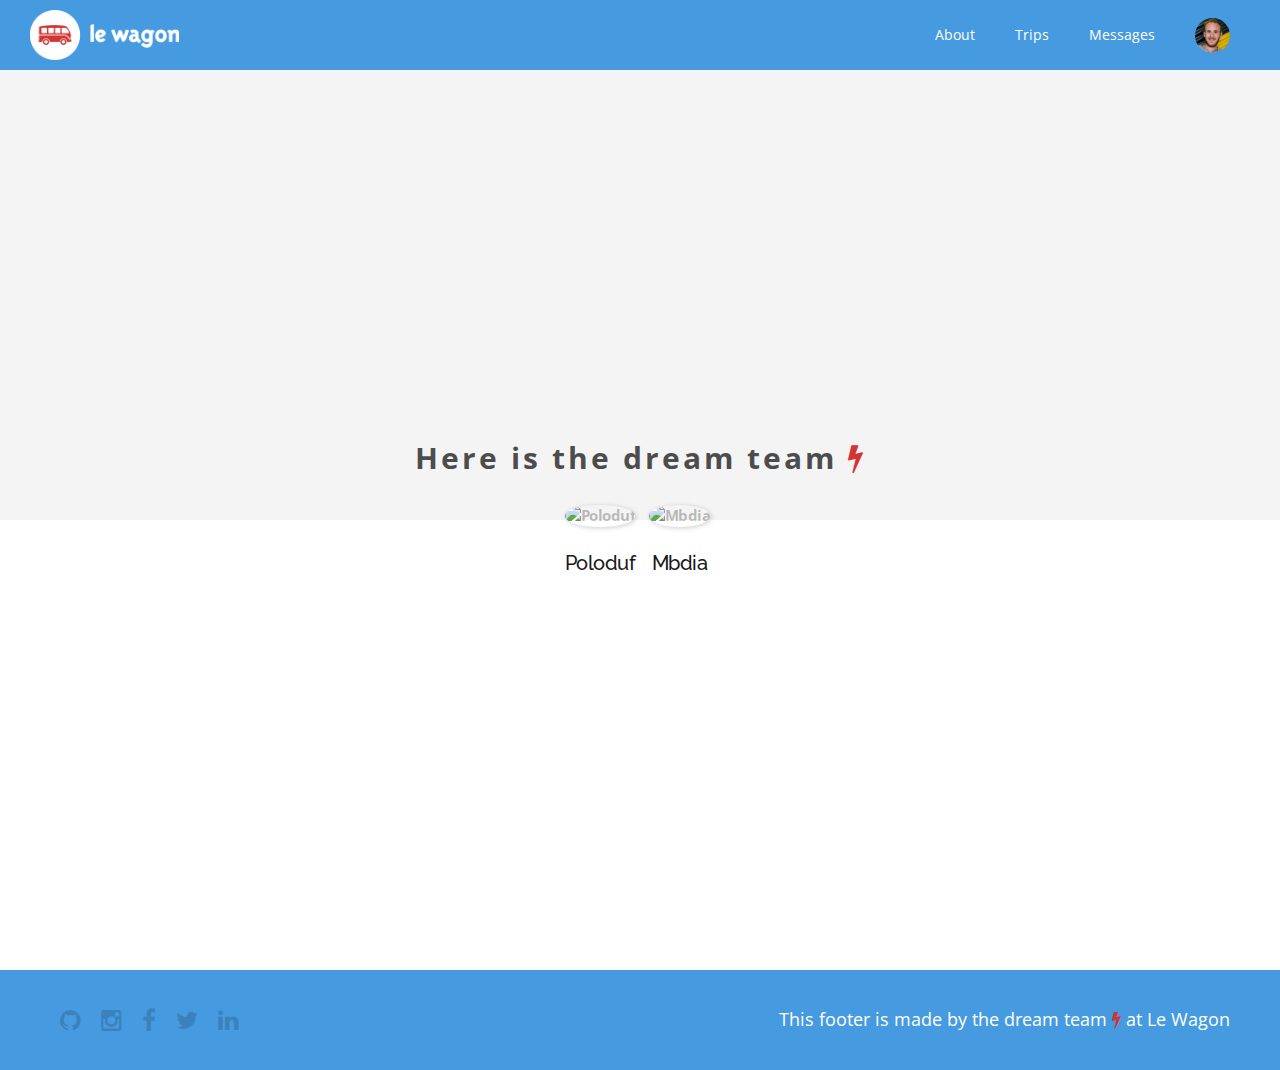
==== commit 5e9a3a5f: "Automated commit at 2017-11-13 15:13:47 UTC by middleman-deploy 2.0.0-alpha" ====
--- a/about.html
+++ b/about.html
@@ -7,7 +7,7 @@
           content="width=device-width, initial-scale=1, shrink-to-fit=no">
     <!-- Use the title from a page's frontmatter if it has one -->
     <title>Le Wagon - Middleman - About</title>
-    <link href="stylesheets/application-21f07ea1.css" rel="stylesheet" />
+    <link href="stylesheets/application-1e092cea.css" rel="stylesheet" />
     <script src="javascripts/application-93de88c9.js"></script>
     <link href="images/favicon-f15af148.png" rel="icon" type="image/png" />
   </head>
--- a/stylesheets/application-1e092cea.css
+++ b/stylesheets/application-1e092cea.css
@@ -0,0 +1,8 @@
+@import url("https://fonts.googleapis.com/css?family=Open+Sans:400,300,700|Raleway:400,100,300,700,500");/*!
+ * Bootstrap v3.3.7 (http://getbootstrap.com)
+ * Copyright 2011-2016 Twitter, Inc.
+ * Licensed under MIT (https://github.com/twbs/bootstrap/blob/master/LICENSE)
+ *//*! normalize.css v3.0.3 | MIT License | github.com/necolas/normalize.css */html{font-family:sans-serif;-ms-text-size-adjust:100%;-webkit-text-size-adjust:100%}body{margin:0}article,aside,details,figcaption,figure,footer,header,hgroup,main,menu,nav,section,summary{display:block}audio,canvas,progress,video{display:inline-block;vertical-align:baseline}audio:not([controls]){display:none;height:0}[hidden],template{display:none}a{background-color:transparent}a:active,a:hover{outline:0}abbr[title]{border-bottom:1px dotted}b,strong{font-weight:bold}dfn{font-style:italic}h1{font-size:2em;margin:0.67em 0}mark{background:#ff0;color:#000}small{font-size:80%}sub,sup{font-size:75%;line-height:0;position:relative;vertical-align:baseline}sup{top:-0.5em}sub{bottom:-0.25em}img{border:0}svg:not(:root){overflow:hidden}figure{margin:1em 40px}hr{-webkit-box-sizing:content-box;box-sizing:content-box;height:0}pre{overflow:auto}code,kbd,pre,samp{font-family:monospace, monospace;font-size:1em}button,input,optgroup,select,textarea{color:inherit;font:inherit;margin:0}button{overflow:visible}button,select{text-transform:none}button,html input[type="button"],input[type="reset"],input[type="submit"]{-webkit-appearance:button;cursor:pointer}button[disabled],html input[disabled]{cursor:default}button::-moz-focus-inner,input::-moz-focus-inner{border:0;padding:0}input{line-height:normal}input[type="checkbox"],input[type="radio"]{-webkit-box-sizing:border-box;box-sizing:border-box;padding:0}input[type="number"]::-webkit-inner-spin-button,input[type="number"]::-webkit-outer-spin-button{height:auto}input[type="search"]{-webkit-appearance:textfield;-webkit-box-sizing:content-box;box-sizing:content-box}input[type="search"]::-webkit-search-cancel-button,input[type="search"]::-webkit-search-decoration{-webkit-appearance:none}fieldset{border:1px solid #c0c0c0;margin:0 2px;padding:0.35em 0.625em 0.75em}legend{border:0;padding:0}textarea{overflow:auto}optgroup{font-weight:bold}table{border-collapse:collapse;border-spacing:0}td,th{padding:0}/*! Source: https://github.com/h5bp/html5-boilerplate/blob/master/src/css/main.css */@media print{*,*:before,*:after{background:transparent !important;color:#000 !important;-webkit-box-shadow:none !important;box-shadow:none !important;text-shadow:none !important}a,a:visited{text-decoration:underline}a[href]:after{content:" (" attr(href) ")"}abbr[title]:after{content:" (" attr(title) ")"}a[href^="#"]:after,a[href^="javascript:"]:after{content:""}pre,blockquote{border:1px solid #999;page-break-inside:avoid}thead{display:table-header-group}tr,img{page-break-inside:avoid}img{max-width:100% !important}p,h2,h3{orphans:3;widows:3}h2,h3{page-break-after:avoid}.navbar{display:none}.btn>.caret,.dropup>.btn>.caret{border-top-color:#000 !important}.label{border:1px solid #000}.table{border-collapse:collapse !important}.table td,.table th{background-color:#fff !important}.table-bordered th,.table-bordered td{border:1px solid #ddd !important}}@font-face{font-family:'Glyphicons Halflings';src:url("../assets/bootstrap/glyphicons-halflings-regular-86b6f62b.eot");src:url("../assets/bootstrap/glyphicons-halflings-regular-86b6f62b.eot?#iefix") format("embedded-opentype"),url("../assets/bootstrap/glyphicons-halflings-regular-ca35b697.woff2") format("woff2"),url("../assets/bootstrap/glyphicons-halflings-regular-278e49a8.woff") format("woff"),url("../assets/bootstrap/glyphicons-halflings-regular-44bc1850.ttf") format("truetype"),url("../assets/bootstrap/glyphicons-halflings-regular-de51a849.svg#glyphicons_halflingsregular") format("svg")}.glyphicon{position:relative;top:1px;display:inline-block;font-family:'Glyphicons Halflings';font-style:normal;font-weight:normal;line-height:1;-webkit-font-smoothing:antialiased;-moz-osx-font-smoothing:grayscale}.glyphicon-asterisk:before{content:"\002a"}.glyphicon-plus:before{content:"\002b"}.glyphicon-euro:before,.glyphicon-eur:before{content:"\20ac"}.glyphicon-minus:before{content:"\2212"}.glyphicon-cloud:before{content:"\2601"}.glyphicon-envelope:before{content:"\2709"}.glyphicon-pencil:before{content:"\270f"}.glyphicon-glass:before{content:"\e001"}.glyphicon-music:before{content:"\e002"}.glyphicon-search:before{content:"\e003"}.glyphicon-heart:before{content:"\e005"}.glyphicon-star:before{content:"\e006"}.glyphicon-star-empty:before{content:"\e007"}.glyphicon-user:before{content:"\e008"}.glyphicon-film:before{content:"\e009"}.glyphicon-th-large:before{content:"\e010"}.glyphicon-th:before{content:"\e011"}.glyphicon-th-list:before{content:"\e012"}.glyphicon-ok:before{content:"\e013"}.glyphicon-remove:before{content:"\e014"}.glyphicon-zoom-in:before{content:"\e015"}.glyphicon-zoom-out:before{content:"\e016"}.glyphicon-off:before{content:"\e017"}.glyphicon-signal:before{content:"\e018"}.glyphicon-cog:before{content:"\e019"}.glyphicon-trash:before{content:"\e020"}.glyphicon-home:before{content:"\e021"}.glyphicon-file:before{content:"\e022"}.glyphicon-time:before{content:"\e023"}.glyphicon-road:before{content:"\e024"}.glyphicon-download-alt:before{content:"\e025"}.glyphicon-download:before{content:"\e026"}.glyphicon-upload:before{content:"\e027"}.glyphicon-inbox:before{content:"\e028"}.glyphicon-play-circle:before{content:"\e029"}.glyphicon-repeat:before{content:"\e030"}.glyphicon-refresh:before{content:"\e031"}.glyphicon-list-alt:before{content:"\e032"}.glyphicon-lock:before{content:"\e033"}.glyphicon-flag:before{content:"\e034"}.glyphicon-headphones:before{content:"\e035"}.glyphicon-volume-off:before{content:"\e036"}.glyphicon-volume-down:before{content:"\e037"}.glyphicon-volume-up:before{content:"\e038"}.glyphicon-qrcode:before{content:"\e039"}.glyphicon-barcode:before{content:"\e040"}.glyphicon-tag:before{content:"\e041"}.glyphicon-tags:before{content:"\e042"}.glyphicon-book:before{content:"\e043"}.glyphicon-bookmark:before{content:"\e044"}.glyphicon-print:before{content:"\e045"}.glyphicon-camera:before{content:"\e046"}.glyphicon-font:before{content:"\e047"}.glyphicon-bold:before{content:"\e048"}.glyphicon-italic:before{content:"\e049"}.glyphicon-text-height:before{content:"\e050"}.glyphicon-text-width:before{content:"\e051"}.glyphicon-align-left:before{content:"\e052"}.glyphicon-align-center:before{content:"\e053"}.glyphicon-align-right:before{content:"\e054"}.glyphicon-align-justify:before{content:"\e055"}.glyphicon-list:before{content:"\e056"}.glyphicon-indent-left:before{content:"\e057"}.glyphicon-indent-right:before{content:"\e058"}.glyphicon-facetime-video:before{content:"\e059"}.glyphicon-picture:before{content:"\e060"}.glyphicon-map-marker:before{content:"\e062"}.glyphicon-adjust:before{content:"\e063"}.glyphicon-tint:before{content:"\e064"}.glyphicon-edit:before{content:"\e065"}.glyphicon-share:before{content:"\e066"}.glyphicon-check:before{content:"\e067"}.glyphicon-move:before{content:"\e068"}.glyphicon-step-backward:before{content:"\e069"}.glyphicon-fast-backward:before{content:"\e070"}.glyphicon-backward:before{content:"\e071"}.glyphicon-play:before{content:"\e072"}.glyphicon-pause:before{content:"\e073"}.glyphicon-stop:before{content:"\e074"}.glyphicon-forward:before{content:"\e075"}.glyphicon-fast-forward:before{content:"\e076"}.glyphicon-step-forward:before{content:"\e077"}.glyphicon-eject:before{content:"\e078"}.glyphicon-chevron-left:before{content:"\e079"}.glyphicon-chevron-right:before{content:"\e080"}.glyphicon-plus-sign:before{content:"\e081"}.glyphicon-minus-sign:before{content:"\e082"}.glyphicon-remove-sign:before{content:"\e083"}.glyphicon-ok-sign:before{content:"\e084"}.glyphicon-question-sign:before{content:"\e085"}.glyphicon-info-sign:before{content:"\e086"}.glyphicon-screenshot:before{content:"\e087"}.glyphicon-remove-circle:before{content:"\e088"}.glyphicon-ok-circle:before{content:"\e089"}.glyphicon-ban-circle:before{content:"\e090"}.glyphicon-arrow-left:before{content:"\e091"}.glyphicon-arrow-right:before{content:"\e092"}.glyphicon-arrow-up:before{content:"\e093"}.glyphicon-arrow-down:before{content:"\e094"}.glyphicon-share-alt:before{content:"\e095"}.glyphicon-resize-full:before{content:"\e096"}.glyphicon-resize-small:before{content:"\e097"}.glyphicon-exclamation-sign:before{content:"\e101"}.glyphicon-gift:before{content:"\e102"}.glyphicon-leaf:before{content:"\e103"}.glyphicon-fire:before{content:"\e104"}.glyphicon-eye-open:before{content:"\e105"}.glyphicon-eye-close:before{content:"\e106"}.glyphicon-warning-sign:before{content:"\e107"}.glyphicon-plane:before{content:"\e108"}.glyphicon-calendar:before{content:"\e109"}.glyphicon-random:before{content:"\e110"}.glyphicon-comment:before{content:"\e111"}.glyphicon-magnet:before{content:"\e112"}.glyphicon-chevron-up:before{content:"\e113"}.glyphicon-chevron-down:before{content:"\e114"}.glyphicon-retweet:before{content:"\e115"}.glyphicon-shopping-cart:before{content:"\e116"}.glyphicon-folder-close:before{content:"\e117"}.glyphicon-folder-open:before{content:"\e118"}.glyphicon-resize-vertical:before{content:"\e119"}.glyphicon-resize-horizontal:before{content:"\e120"}.glyphicon-hdd:before{content:"\e121"}.glyphicon-bullhorn:before{content:"\e122"}.glyphicon-bell:before{content:"\e123"}.glyphicon-certificate:before{content:"\e124"}.glyphicon-thumbs-up:before{content:"\e125"}.glyphicon-thumbs-down:before{content:"\e126"}.glyphicon-hand-right:before{content:"\e127"}.glyphicon-hand-left:before{content:"\e128"}.glyphicon-hand-up:before{content:"\e129"}.glyphicon-hand-down:before{content:"\e130"}.glyphicon-circle-arrow-right:before{content:"\e131"}.glyphicon-circle-arrow-left:before{content:"\e132"}.glyphicon-circle-arrow-up:before{content:"\e133"}.glyphicon-circle-arrow-down:before{content:"\e134"}.glyphicon-globe:before{content:"\e135"}.glyphicon-wrench:before{content:"\e136"}.glyphicon-tasks:before{content:"\e137"}.glyphicon-filter:before{content:"\e138"}.glyphicon-briefcase:before{content:"\e139"}.glyphicon-fullscreen:before{content:"\e140"}.glyphicon-dashboard:before{content:"\e141"}.glyphicon-paperclip:before{content:"\e142"}.glyphicon-heart-empty:before{content:"\e143"}.glyphicon-link:before{content:"\e144"}.glyphicon-phone:before{content:"\e145"}.glyphicon-pushpin:before{content:"\e146"}.glyphicon-usd:before{content:"\e148"}.glyphicon-gbp:before{content:"\e149"}.glyphicon-sort:before{content:"\e150"}.glyphicon-sort-by-alphabet:before{content:"\e151"}.glyphicon-sort-by-alphabet-alt:before{content:"\e152"}.glyphicon-sort-by-order:before{content:"\e153"}.glyphicon-sort-by-order-alt:before{content:"\e154"}.glyphicon-sort-by-attributes:before{content:"\e155"}.glyphicon-sort-by-attributes-alt:before{content:"\e156"}.glyphicon-unchecked:before{content:"\e157"}.glyphicon-expand:before{content:"\e158"}.glyphicon-collapse-down:before{content:"\e159"}.glyphicon-collapse-up:before{content:"\e160"}.glyphicon-log-in:before{content:"\e161"}.glyphicon-flash:before{content:"\e162"}.glyphicon-log-out:before{content:"\e163"}.glyphicon-new-window:before{content:"\e164"}.glyphicon-record:before{content:"\e165"}.glyphicon-save:before{content:"\e166"}.glyphicon-open:before{content:"\e167"}.glyphicon-saved:before{content:"\e168"}.glyphicon-import:before{content:"\e169"}.glyphicon-export:before{content:"\e170"}.glyphicon-send:before{content:"\e171"}.glyphicon-floppy-disk:before{content:"\e172"}.glyphicon-floppy-saved:before{content:"\e173"}.glyphicon-floppy-remove:before{content:"\e174"}.glyphicon-floppy-save:before{content:"\e175"}.glyphicon-floppy-open:before{content:"\e176"}.glyphicon-credit-card:before{content:"\e177"}.glyphicon-transfer:before{content:"\e178"}.glyphicon-cutlery:before{content:"\e179"}.glyphicon-header:before{content:"\e180"}.glyphicon-compressed:before{content:"\e181"}.glyphicon-earphone:before{content:"\e182"}.glyphicon-phone-alt:before{content:"\e183"}.glyphicon-tower:before{content:"\e184"}.glyphicon-stats:before{content:"\e185"}.glyphicon-sd-video:before{content:"\e186"}.glyphicon-hd-video:before{content:"\e187"}.glyphicon-subtitles:before{content:"\e188"}.glyphicon-sound-stereo:before{content:"\e189"}.glyphicon-sound-dolby:before{content:"\e190"}.glyphicon-sound-5-1:before{content:"\e191"}.glyphicon-sound-6-1:before{content:"\e192"}.glyphicon-sound-7-1:before{content:"\e193"}.glyphicon-copyright-mark:before{content:"\e194"}.glyphicon-registration-mark:before{content:"\e195"}.glyphicon-cloud-download:before{content:"\e197"}.glyphicon-cloud-upload:before{content:"\e198"}.glyphicon-tree-conifer:before{content:"\e199"}.glyphicon-tree-deciduous:before{content:"\e200"}.glyphicon-cd:before{content:"\e201"}.glyphicon-save-file:before{content:"\e202"}.glyphicon-open-file:before{content:"\e203"}.glyphicon-level-up:before{content:"\e204"}.glyphicon-copy:before{content:"\e205"}.glyphicon-paste:before{content:"\e206"}.glyphicon-alert:before{content:"\e209"}.glyphicon-equalizer:before{content:"\e210"}.glyphicon-king:before{content:"\e211"}.glyphicon-queen:before{content:"\e212"}.glyphicon-pawn:before{content:"\e213"}.glyphicon-bishop:before{content:"\e214"}.glyphicon-knight:before{content:"\e215"}.glyphicon-baby-formula:before{content:"\e216"}.glyphicon-tent:before{content:"\26fa"}.glyphicon-blackboard:before{content:"\e218"}.glyphicon-bed:before{content:"\e219"}.glyphicon-apple:before{content:"\f8ff"}.glyphicon-erase:before{content:"\e221"}.glyphicon-hourglass:before{content:"\231b"}.glyphicon-lamp:before{content:"\e223"}.glyphicon-duplicate:before{content:"\e224"}.glyphicon-piggy-bank:before{content:"\e225"}.glyphicon-scissors:before{content:"\e226"}.glyphicon-bitcoin:before{content:"\e227"}.glyphicon-btc:before{content:"\e227"}.glyphicon-xbt:before{content:"\e227"}.glyphicon-yen:before{content:"\00a5"}.glyphicon-jpy:before{content:"\00a5"}.glyphicon-ruble:before{content:"\20bd"}.glyphicon-rub:before{content:"\20bd"}.glyphicon-scale:before{content:"\e230"}.glyphicon-ice-lolly:before{content:"\e231"}.glyphicon-ice-lolly-tasted:before{content:"\e232"}.glyphicon-education:before{content:"\e233"}.glyphicon-option-horizontal:before{content:"\e234"}.glyphicon-option-vertical:before{content:"\e235"}.glyphicon-menu-hamburger:before{content:"\e236"}.glyphicon-modal-window:before{content:"\e237"}.glyphicon-oil:before{content:"\e238"}.glyphicon-grain:before{content:"\e239"}.glyphicon-sunglasses:before{content:"\e240"}.glyphicon-text-size:before{content:"\e241"}.glyphicon-text-color:before{content:"\e242"}.glyphicon-text-background:before{content:"\e243"}.glyphicon-object-align-top:before{content:"\e244"}.glyphicon-object-align-bottom:before{content:"\e245"}.glyphicon-object-align-horizontal:before{content:"\e246"}.glyphicon-object-align-left:before{content:"\e247"}.glyphicon-object-align-vertical:before{content:"\e248"}.glyphicon-object-align-right:before{content:"\e249"}.glyphicon-triangle-right:before{content:"\e250"}.glyphicon-triangle-left:before{content:"\e251"}.glyphicon-triangle-bottom:before{content:"\e252"}.glyphicon-triangle-top:before{content:"\e253"}.glyphicon-console:before{content:"\e254"}.glyphicon-superscript:before{content:"\e255"}.glyphicon-subscript:before{content:"\e256"}.glyphicon-menu-left:before{content:"\e257"}.glyphicon-menu-right:before{content:"\e258"}.glyphicon-menu-down:before{content:"\e259"}.glyphicon-menu-up:before{content:"\e260"}*{-webkit-box-sizing:border-box;box-sizing:border-box}*:before,*:after{-webkit-box-sizing:border-box;box-sizing:border-box}html{font-size:10px;-webkit-tap-highlight-color:transparent}body{font-family:"Open Sans", "Helvetica", "sans-serif";font-size:18px;line-height:1.42857143;color:#333333;background-color:#F4F4F4}input,button,select,textarea{font-family:inherit;font-size:inherit;line-height:inherit}a{color:#469AE0;text-decoration:none}a:hover,a:focus{color:#1f74ba;text-decoration:underline}a:focus{outline:5px auto -webkit-focus-ring-color;outline-offset:-2px}figure{margin:0}img{vertical-align:middle}.img-responsive{display:block;max-width:100%;height:auto}.img-rounded{border-radius:2px}.img-thumbnail{padding:4px;line-height:1.42857143;background-color:#F4F4F4;border:1px solid #ddd;border-radius:2px;-webkit-transition:all 0.2s ease-in-out;transition:all 0.2s ease-in-out;display:inline-block;max-width:100%;height:auto}.img-circle{border-radius:50%}hr{margin-top:25px;margin-bottom:25px;border:0;border-top:1px solid #eeeeee}.sr-only{position:absolute;width:1px;height:1px;margin:-1px;padding:0;overflow:hidden;clip:rect(0, 0, 0, 0);border:0}.sr-only-focusable:active,.sr-only-focusable:focus{position:static;width:auto;height:auto;margin:0;overflow:visible;clip:auto}[role="button"]{cursor:pointer}h1,h2,h3,h4,h5,h6,.h1,.h2,.h3,.h4,.h5,.h6{font-family:"Raleway", "Helvetica", "sans-serif";font-weight:500;line-height:1.1;color:inherit}h1 small,h1 .small,h2 small,h2 .small,h3 small,h3 .small,h4 small,h4 .small,h5 small,h5 .small,h6 small,h6 .small,.h1 small,.h1 .small,.h2 small,.h2 .small,.h3 small,.h3 .small,.h4 small,.h4 .small,.h5 small,.h5 .small,.h6 small,.h6 .small{font-weight:normal;line-height:1;color:#777777}h1,.h1,h2,.h2,h3,.h3{margin-top:25px;margin-bottom:12.5px}h1 small,h1 .small,.h1 small,.h1 .small,h2 small,h2 .small,.h2 small,.h2 .small,h3 small,h3 .small,.h3 small,.h3 .small{font-size:65%}h4,.h4,h5,.h5,h6,.h6{margin-top:12.5px;margin-bottom:12.5px}h4 small,h4 .small,.h4 small,.h4 .small,h5 small,h5 .small,.h5 small,.h5 .small,h6 small,h6 .small,.h6 small,.h6 .small{font-size:75%}h1,.h1{font-size:46px}h2,.h2{font-size:38px}h3,.h3{font-size:31px}h4,.h4{font-size:23px}h5,.h5{font-size:18px}h6,.h6{font-size:16px}p{margin:0 0 12.5px}.lead{margin-bottom:25px;font-size:20px;font-weight:300;line-height:1.4}@media (min-width: 768px){.lead{font-size:27px}}small,.small{font-size:88%}mark,.mark{background-color:#fcf8e3;padding:.2em}.text-left{text-align:left}.text-right{text-align:right}.text-center{text-align:center}.text-justify{text-align:justify}.text-nowrap{white-space:nowrap}.text-lowercase{text-transform:lowercase}.text-uppercase,.initialism{text-transform:uppercase}.text-capitalize{text-transform:capitalize}.text-muted{color:#777777}.text-primary{color:#469AE0}a.text-primary:hover,a.text-primary:focus{color:#2381d0}.text-success{color:#3c763d}a.text-success:hover,a.text-success:focus{color:#2b542c}.text-info{color:#31708f}a.text-info:hover,a.text-info:focus{color:#245269}.text-warning{color:#8a6d3b}a.text-warning:hover,a.text-warning:focus{color:#66512c}.text-danger{color:#a94442}a.text-danger:hover,a.text-danger:focus{color:#843534}.bg-primary{color:#fff}.bg-primary{background-color:#469AE0}a.bg-primary:hover,a.bg-primary:focus{background-color:#2381d0}.bg-success{background-color:#dff0d8}a.bg-success:hover,a.bg-success:focus{background-color:#c1e2b3}.bg-info{background-color:#d9edf7}a.bg-info:hover,a.bg-info:focus{background-color:#afd9ee}.bg-warning{background-color:#fcf8e3}a.bg-warning:hover,a.bg-warning:focus{background-color:#f7ecb5}.bg-danger{background-color:#f2dede}a.bg-danger:hover,a.bg-danger:focus{background-color:#e4b9b9}.page-header{padding-bottom:11.5px;margin:50px 0 25px;border-bottom:1px solid #eeeeee}ul,ol{margin-top:0;margin-bottom:12.5px}ul ul,ul ol,ol ul,ol ol{margin-bottom:0}.list-unstyled{padding-left:0;list-style:none}.list-inline{padding-left:0;list-style:none;margin-left:-5px}.list-inline>li{display:inline-block;padding-left:5px;padding-right:5px}dl{margin-top:0;margin-bottom:25px}dt,dd{line-height:1.42857143}dt{font-weight:bold}dd{margin-left:0}.dl-horizontal dd:before,.dl-horizontal dd:after{content:" ";display:table}.dl-horizontal dd:after{clear:both}@media (min-width: 768px){.dl-horizontal dt{float:left;width:160px;clear:left;text-align:right;overflow:hidden;text-overflow:ellipsis;white-space:nowrap}.dl-horizontal dd{margin-left:180px}}abbr[title],abbr[data-original-title]{cursor:help;border-bottom:1px dotted #777777}.initialism{font-size:90%}blockquote{padding:12.5px 25px;margin:0 0 25px;font-size:22.5px;border-left:5px solid #eeeeee}blockquote p:last-child,blockquote ul:last-child,blockquote ol:last-child{margin-bottom:0}blockquote footer,blockquote small,blockquote .small{display:block;font-size:80%;line-height:1.42857143;color:#777777}blockquote footer:before,blockquote small:before,blockquote .small:before{content:'\2014 \00A0'}.blockquote-reverse,blockquote.pull-right{padding-right:15px;padding-left:0;border-right:5px solid #eeeeee;border-left:0;text-align:right}.blockquote-reverse footer:before,.blockquote-reverse small:before,.blockquote-reverse .small:before,blockquote.pull-right footer:before,blockquote.pull-right small:before,blockquote.pull-right .small:before{content:''}.blockquote-reverse footer:after,.blockquote-reverse small:after,.blockquote-reverse .small:after,blockquote.pull-right footer:after,blockquote.pull-right small:after,blockquote.pull-right .small:after{content:'\00A0 \2014'}address{margin-bottom:25px;font-style:normal;line-height:1.42857143}code,kbd,pre,samp{font-family:Menlo, Monaco, Consolas, "Courier New", monospace}code{padding:2px 4px;font-size:90%;color:#c7254e;background-color:#f9f2f4;border-radius:2px}kbd{padding:2px 4px;font-size:90%;color:#fff;background-color:#333;border-radius:2px;-webkit-box-shadow:inset 0 -1px 0 rgba(0,0,0,0.25);box-shadow:inset 0 -1px 0 rgba(0,0,0,0.25)}kbd kbd{padding:0;font-size:100%;font-weight:bold;-webkit-box-shadow:none;box-shadow:none}pre{display:block;padding:12px;margin:0 0 12.5px;font-size:17px;line-height:1.42857143;word-break:break-all;word-wrap:break-word;color:#333333;background-color:#f5f5f5;border:1px solid #ccc;border-radius:2px}pre code{padding:0;font-size:inherit;color:inherit;white-space:pre-wrap;background-color:transparent;border-radius:0}.pre-scrollable{max-height:340px;overflow-y:scroll}.container{margin-right:auto;margin-left:auto;padding-left:15px;padding-right:15px}.container:before,.container:after{content:" ";display:table}.container:after{clear:both}@media (min-width: 768px){.container{width:750px}}@media (min-width: 992px){.container{width:970px}}@media (min-width: 1200px){.container{width:1170px}}.container-fluid{margin-right:auto;margin-left:auto;padding-left:15px;padding-right:15px}.container-fluid:before,.container-fluid:after{content:" ";display:table}.container-fluid:after{clear:both}.row{margin-left:-15px;margin-right:-15px}.row:before,.row:after{content:" ";display:table}.row:after{clear:both}.col-xs-1,.col-sm-1,.col-md-1,.col-lg-1,.col-xs-2,.col-sm-2,.col-md-2,.col-lg-2,.col-xs-3,.col-sm-3,.col-md-3,.col-lg-3,.col-xs-4,.col-sm-4,.col-md-4,.col-lg-4,.col-xs-5,.col-sm-5,.col-md-5,.col-lg-5,.col-xs-6,.col-sm-6,.col-md-6,.col-lg-6,.col-xs-7,.col-sm-7,.col-md-7,.col-lg-7,.col-xs-8,.col-sm-8,.col-md-8,.col-lg-8,.col-xs-9,.col-sm-9,.col-md-9,.col-lg-9,.col-xs-10,.col-sm-10,.col-md-10,.col-lg-10,.col-xs-11,.col-sm-11,.col-md-11,.col-lg-11,.col-xs-12,.col-sm-12,.col-md-12,.col-lg-12{position:relative;min-height:1px;padding-left:15px;padding-right:15px}.col-xs-1,.col-xs-2,.col-xs-3,.col-xs-4,.col-xs-5,.col-xs-6,.col-xs-7,.col-xs-8,.col-xs-9,.col-xs-10,.col-xs-11,.col-xs-12{float:left}.col-xs-1{width:8.33333333%}.col-xs-2{width:16.66666667%}.col-xs-3{width:25%}.col-xs-4{width:33.33333333%}.col-xs-5{width:41.66666667%}.col-xs-6{width:50%}.col-xs-7{width:58.33333333%}.col-xs-8{width:66.66666667%}.col-xs-9{width:75%}.col-xs-10{width:83.33333333%}.col-xs-11{width:91.66666667%}.col-xs-12{width:100%}.col-xs-pull-0{right:auto}.col-xs-pull-1{right:8.33333333%}.col-xs-pull-2{right:16.66666667%}.col-xs-pull-3{right:25%}.col-xs-pull-4{right:33.33333333%}.col-xs-pull-5{right:41.66666667%}.col-xs-pull-6{right:50%}.col-xs-pull-7{right:58.33333333%}.col-xs-pull-8{right:66.66666667%}.col-xs-pull-9{right:75%}.col-xs-pull-10{right:83.33333333%}.col-xs-pull-11{right:91.66666667%}.col-xs-pull-12{right:100%}.col-xs-push-0{left:auto}.col-xs-push-1{left:8.33333333%}.col-xs-push-2{left:16.66666667%}.col-xs-push-3{left:25%}.col-xs-push-4{left:33.33333333%}.col-xs-push-5{left:41.66666667%}.col-xs-push-6{left:50%}.col-xs-push-7{left:58.33333333%}.col-xs-push-8{left:66.66666667%}.col-xs-push-9{left:75%}.col-xs-push-10{left:83.33333333%}.col-xs-push-11{left:91.66666667%}.col-xs-push-12{left:100%}.col-xs-offset-0{margin-left:0%}.col-xs-offset-1{margin-left:8.33333333%}.col-xs-offset-2{margin-left:16.66666667%}.col-xs-offset-3{margin-left:25%}.col-xs-offset-4{margin-left:33.33333333%}.col-xs-offset-5{margin-left:41.66666667%}.col-xs-offset-6{margin-left:50%}.col-xs-offset-7{margin-left:58.33333333%}.col-xs-offset-8{margin-left:66.66666667%}.col-xs-offset-9{margin-left:75%}.col-xs-offset-10{margin-left:83.33333333%}.col-xs-offset-11{margin-left:91.66666667%}.col-xs-offset-12{margin-left:100%}@media (min-width: 768px){.col-sm-1,.col-sm-2,.col-sm-3,.col-sm-4,.col-sm-5,.col-sm-6,.col-sm-7,.col-sm-8,.col-sm-9,.col-sm-10,.col-sm-11,.col-sm-12{float:left}.col-sm-1{width:8.33333333%}.col-sm-2{width:16.66666667%}.col-sm-3{width:25%}.col-sm-4{width:33.33333333%}.col-sm-5{width:41.66666667%}.col-sm-6{width:50%}.col-sm-7{width:58.33333333%}.col-sm-8{width:66.66666667%}.col-sm-9{width:75%}.col-sm-10{width:83.33333333%}.col-sm-11{width:91.66666667%}.col-sm-12{width:100%}.col-sm-pull-0{right:auto}.col-sm-pull-1{right:8.33333333%}.col-sm-pull-2{right:16.66666667%}.col-sm-pull-3{right:25%}.col-sm-pull-4{right:33.33333333%}.col-sm-pull-5{right:41.66666667%}.col-sm-pull-6{right:50%}.col-sm-pull-7{right:58.33333333%}.col-sm-pull-8{right:66.66666667%}.col-sm-pull-9{right:75%}.col-sm-pull-10{right:83.33333333%}.col-sm-pull-11{right:91.66666667%}.col-sm-pull-12{right:100%}.col-sm-push-0{left:auto}.col-sm-push-1{left:8.33333333%}.col-sm-push-2{left:16.66666667%}.col-sm-push-3{left:25%}.col-sm-push-4{left:33.33333333%}.col-sm-push-5{left:41.66666667%}.col-sm-push-6{left:50%}.col-sm-push-7{left:58.33333333%}.col-sm-push-8{left:66.66666667%}.col-sm-push-9{left:75%}.col-sm-push-10{left:83.33333333%}.col-sm-push-11{left:91.66666667%}.col-sm-push-12{left:100%}.col-sm-offset-0{margin-left:0%}.col-sm-offset-1{margin-left:8.33333333%}.col-sm-offset-2{margin-left:16.66666667%}.col-sm-offset-3{margin-left:25%}.col-sm-offset-4{margin-left:33.33333333%}.col-sm-offset-5{margin-left:41.66666667%}.col-sm-offset-6{margin-left:50%}.col-sm-offset-7{margin-left:58.33333333%}.col-sm-offset-8{margin-left:66.66666667%}.col-sm-offset-9{margin-left:75%}.col-sm-offset-10{margin-left:83.33333333%}.col-sm-offset-11{margin-left:91.66666667%}.col-sm-offset-12{margin-left:100%}}@media (min-width: 992px){.col-md-1,.col-md-2,.col-md-3,.col-md-4,.col-md-5,.col-md-6,.col-md-7,.col-md-8,.col-md-9,.col-md-10,.col-md-11,.col-md-12{float:left}.col-md-1{width:8.33333333%}.col-md-2{width:16.66666667%}.col-md-3{width:25%}.col-md-4{width:33.33333333%}.col-md-5{width:41.66666667%}.col-md-6{width:50%}.col-md-7{width:58.33333333%}.col-md-8{width:66.66666667%}.col-md-9{width:75%}.col-md-10{width:83.33333333%}.col-md-11{width:91.66666667%}.col-md-12{width:100%}.col-md-pull-0{right:auto}.col-md-pull-1{right:8.33333333%}.col-md-pull-2{right:16.66666667%}.col-md-pull-3{right:25%}.col-md-pull-4{right:33.33333333%}.col-md-pull-5{right:41.66666667%}.col-md-pull-6{right:50%}.col-md-pull-7{right:58.33333333%}.col-md-pull-8{right:66.66666667%}.col-md-pull-9{right:75%}.col-md-pull-10{right:83.33333333%}.col-md-pull-11{right:91.66666667%}.col-md-pull-12{right:100%}.col-md-push-0{left:auto}.col-md-push-1{left:8.33333333%}.col-md-push-2{left:16.66666667%}.col-md-push-3{left:25%}.col-md-push-4{left:33.33333333%}.col-md-push-5{left:41.66666667%}.col-md-push-6{left:50%}.col-md-push-7{left:58.33333333%}.col-md-push-8{left:66.66666667%}.col-md-push-9{left:75%}.col-md-push-10{left:83.33333333%}.col-md-push-11{left:91.66666667%}.col-md-push-12{left:100%}.col-md-offset-0{margin-left:0%}.col-md-offset-1{margin-left:8.33333333%}.col-md-offset-2{margin-left:16.66666667%}.col-md-offset-3{margin-left:25%}.col-md-offset-4{margin-left:33.33333333%}.col-md-offset-5{margin-left:41.66666667%}.col-md-offset-6{margin-left:50%}.col-md-offset-7{margin-left:58.33333333%}.col-md-offset-8{margin-left:66.66666667%}.col-md-offset-9{margin-left:75%}.col-md-offset-10{margin-left:83.33333333%}.col-md-offset-11{margin-left:91.66666667%}.col-md-offset-12{margin-left:100%}}@media (min-width: 1200px){.col-lg-1,.col-lg-2,.col-lg-3,.col-lg-4,.col-lg-5,.col-lg-6,.col-lg-7,.col-lg-8,.col-lg-9,.col-lg-10,.col-lg-11,.col-lg-12{float:left}.col-lg-1{width:8.33333333%}.col-lg-2{width:16.66666667%}.col-lg-3{width:25%}.col-lg-4{width:33.33333333%}.col-lg-5{width:41.66666667%}.col-lg-6{width:50%}.col-lg-7{width:58.33333333%}.col-lg-8{width:66.66666667%}.col-lg-9{width:75%}.col-lg-10{width:83.33333333%}.col-lg-11{width:91.66666667%}.col-lg-12{width:100%}.col-lg-pull-0{right:auto}.col-lg-pull-1{right:8.33333333%}.col-lg-pull-2{right:16.66666667%}.col-lg-pull-3{right:25%}.col-lg-pull-4{right:33.33333333%}.col-lg-pull-5{right:41.66666667%}.col-lg-pull-6{right:50%}.col-lg-pull-7{right:58.33333333%}.col-lg-pull-8{right:66.66666667%}.col-lg-pull-9{right:75%}.col-lg-pull-10{right:83.33333333%}.col-lg-pull-11{right:91.66666667%}.col-lg-pull-12{right:100%}.col-lg-push-0{left:auto}.col-lg-push-1{left:8.33333333%}.col-lg-push-2{left:16.66666667%}.col-lg-push-3{left:25%}.col-lg-push-4{left:33.33333333%}.col-lg-push-5{left:41.66666667%}.col-lg-push-6{left:50%}.col-lg-push-7{left:58.33333333%}.col-lg-push-8{left:66.66666667%}.col-lg-push-9{left:75%}.col-lg-push-10{left:83.33333333%}.col-lg-push-11{left:91.66666667%}.col-lg-push-12{left:100%}.col-lg-offset-0{margin-left:0%}.col-lg-offset-1{margin-left:8.33333333%}.col-lg-offset-2{margin-left:16.66666667%}.col-lg-offset-3{margin-left:25%}.col-lg-offset-4{margin-left:33.33333333%}.col-lg-offset-5{margin-left:41.66666667%}.col-lg-offset-6{margin-left:50%}.col-lg-offset-7{margin-left:58.33333333%}.col-lg-offset-8{margin-left:66.66666667%}.col-lg-offset-9{margin-left:75%}.col-lg-offset-10{margin-left:83.33333333%}.col-lg-offset-11{margin-left:91.66666667%}.col-lg-offset-12{margin-left:100%}}table{background-color:transparent}caption{padding-top:8px;padding-bottom:8px;color:#777777;text-align:left}th{text-align:left}.table{width:100%;max-width:100%;margin-bottom:25px}.table>thead>tr>th,.table>thead>tr>td,.table>tbody>tr>th,.table>tbody>tr>td,.table>tfoot>tr>th,.table>tfoot>tr>td{padding:8px;line-height:1.42857143;vertical-align:top;border-top:1px solid #ddd}.table>thead>tr>th{vertical-align:bottom;border-bottom:2px solid #ddd}.table>caption+thead>tr:first-child>th,.table>caption+thead>tr:first-child>td,.table>colgroup+thead>tr:first-child>th,.table>colgroup+thead>tr:first-child>td,.table>thead:first-child>tr:first-child>th,.table>thead:first-child>tr:first-child>td{border-top:0}.table>tbody+tbody{border-top:2px solid #ddd}.table .table{background-color:#F4F4F4}.table-condensed>thead>tr>th,.table-condensed>thead>tr>td,.table-condensed>tbody>tr>th,.table-condensed>tbody>tr>td,.table-condensed>tfoot>tr>th,.table-condensed>tfoot>tr>td{padding:5px}.table-bordered{border:1px solid #ddd}.table-bordered>thead>tr>th,.table-bordered>thead>tr>td,.table-bordered>tbody>tr>th,.table-bordered>tbody>tr>td,.table-bordered>tfoot>tr>th,.table-bordered>tfoot>tr>td{border:1px solid #ddd}.table-bordered>thead>tr>th,.table-bordered>thead>tr>td{border-bottom-width:2px}.table-striped>tbody>tr:nth-of-type(odd){background-color:#f9f9f9}.table-hover>tbody>tr:hover{background-color:#f5f5f5}table col[class*="col-"]{position:static;float:none;display:table-column}table td[class*="col-"],table th[class*="col-"]{position:static;float:none;display:table-cell}.table>thead>tr>td.active,.table>thead>tr>th.active,.table>thead>tr.active>td,.table>thead>tr.active>th,.table>tbody>tr>td.active,.table>tbody>tr>th.active,.table>tbody>tr.active>td,.table>tbody>tr.active>th,.table>tfoot>tr>td.active,.table>tfoot>tr>th.active,.table>tfoot>tr.active>td,.table>tfoot>tr.active>th{background-color:#f5f5f5}.table-hover>tbody>tr>td.active:hover,.table-hover>tbody>tr>th.active:hover,.table-hover>tbody>tr.active:hover>td,.table-hover>tbody>tr:hover>.active,.table-hover>tbody>tr.active:hover>th{background-color:#e8e8e8}.table>thead>tr>td.success,.table>thead>tr>th.success,.table>thead>tr.success>td,.table>thead>tr.success>th,.table>tbody>tr>td.success,.table>tbody>tr>th.success,.table>tbody>tr.success>td,.table>tbody>tr.success>th,.table>tfoot>tr>td.success,.table>tfoot>tr>th.success,.table>tfoot>tr.success>td,.table>tfoot>tr.success>th{background-color:#dff0d8}.table-hover>tbody>tr>td.success:hover,.table-hover>tbody>tr>th.success:hover,.table-hover>tbody>tr.success:hover>td,.table-hover>tbody>tr:hover>.success,.table-hover>tbody>tr.success:hover>th{background-color:#d0e9c6}.table>thead>tr>td.info,.table>thead>tr>th.info,.table>thead>tr.info>td,.table>thead>tr.info>th,.table>tbody>tr>td.info,.table>tbody>tr>th.info,.table>tbody>tr.info>td,.table>tbody>tr.info>th,.table>tfoot>tr>td.info,.table>tfoot>tr>th.info,.table>tfoot>tr.info>td,.table>tfoot>tr.info>th{background-color:#d9edf7}.table-hover>tbody>tr>td.info:hover,.table-hover>tbody>tr>th.info:hover,.table-hover>tbody>tr.info:hover>td,.table-hover>tbody>tr:hover>.info,.table-hover>tbody>tr.info:hover>th{background-color:#c4e3f3}.table>thead>tr>td.warning,.table>thead>tr>th.warning,.table>thead>tr.warning>td,.table>thead>tr.warning>th,.table>tbody>tr>td.warning,.table>tbody>tr>th.warning,.table>tbody>tr.warning>td,.table>tbody>tr.warning>th,.table>tfoot>tr>td.warning,.table>tfoot>tr>th.warning,.table>tfoot>tr.warning>td,.table>tfoot>tr.warning>th{background-color:#fcf8e3}.table-hover>tbody>tr>td.warning:hover,.table-hover>tbody>tr>th.warning:hover,.table-hover>tbody>tr.warning:hover>td,.table-hover>tbody>tr:hover>.warning,.table-hover>tbody>tr.warning:hover>th{background-color:#faf2cc}.table>thead>tr>td.danger,.table>thead>tr>th.danger,.table>thead>tr.danger>td,.table>thead>tr.danger>th,.table>tbody>tr>td.danger,.table>tbody>tr>th.danger,.table>tbody>tr.danger>td,.table>tbody>tr.danger>th,.table>tfoot>tr>td.danger,.table>tfoot>tr>th.danger,.table>tfoot>tr.danger>td,.table>tfoot>tr.danger>th{background-color:#f2dede}.table-hover>tbody>tr>td.danger:hover,.table-hover>tbody>tr>th.danger:hover,.table-hover>tbody>tr.danger:hover>td,.table-hover>tbody>tr:hover>.danger,.table-hover>tbody>tr.danger:hover>th{background-color:#ebcccc}.table-responsive{overflow-x:auto;min-height:0.01%}@media screen and (max-width: 767px){.table-responsive{width:100%;margin-bottom:18.75px;overflow-y:hidden;-ms-overflow-style:-ms-autohiding-scrollbar;border:1px solid #ddd}.table-responsive>.table{margin-bottom:0}.table-responsive>.table>thead>tr>th,.table-responsive>.table>thead>tr>td,.table-responsive>.table>tbody>tr>th,.table-responsive>.table>tbody>tr>td,.table-responsive>.table>tfoot>tr>th,.table-responsive>.table>tfoot>tr>td{white-space:nowrap}.table-responsive>.table-bordered{border:0}.table-responsive>.table-bordered>thead>tr>th:first-child,.table-responsive>.table-bordered>thead>tr>td:first-child,.table-responsive>.table-bordered>tbody>tr>th:first-child,.table-responsive>.table-bordered>tbody>tr>td:first-child,.table-responsive>.table-bordered>tfoot>tr>th:first-child,.table-responsive>.table-bordered>tfoot>tr>td:first-child{border-left:0}.table-responsive>.table-bordered>thead>tr>th:last-child,.table-responsive>.table-bordered>thead>tr>td:last-child,.table-responsive>.table-bordered>tbody>tr>th:last-child,.table-responsive>.table-bordered>tbody>tr>td:last-child,.table-responsive>.table-bordered>tfoot>tr>th:last-child,.table-responsive>.table-bordered>tfoot>tr>td:last-child{border-right:0}.table-responsive>.table-bordered>tbody>tr:last-child>th,.table-responsive>.table-bordered>tbody>tr:last-child>td,.table-responsive>.table-bordered>tfoot>tr:last-child>th,.table-responsive>.table-bordered>tfoot>tr:last-child>td{border-bottom:0}}fieldset{padding:0;margin:0;border:0;min-width:0}legend{display:block;width:100%;padding:0;margin-bottom:25px;font-size:27px;line-height:inherit;color:#333333;border:0;border-bottom:1px solid #e5e5e5}label{display:inline-block;max-width:100%;margin-bottom:5px;font-weight:bold}input[type="search"]{-webkit-box-sizing:border-box;box-sizing:border-box}input[type="radio"],input[type="checkbox"]{margin:4px 0 0;margin-top:1px \9;line-height:normal}input[type="file"]{display:block}input[type="range"]{display:block;width:100%}select[multiple],select[size]{height:auto}input[type="file"]:focus,input[type="radio"]:focus,input[type="checkbox"]:focus{outline:5px auto -webkit-focus-ring-color;outline-offset:-2px}output{display:block;padding-top:7px;font-size:18px;line-height:1.42857143;color:#000000}.form-control{display:block;width:100%;height:39px;padding:6px 12px;font-size:18px;line-height:1.42857143;color:#000000;background-color:#fff;background-image:none;border:1px solid #ccc;border-radius:2px;-webkit-box-shadow:inset 0 1px 1px rgba(0,0,0,0.075);box-shadow:inset 0 1px 1px rgba(0,0,0,0.075);-webkit-transition:border-color ease-in-out 0.15s, box-shadow ease-in-out 0.15s;-webkit-transition:border-color ease-in-out 0.15s, -webkit-box-shadow ease-in-out 0.15s;transition:border-color ease-in-out 0.15s, -webkit-box-shadow ease-in-out 0.15s;transition:border-color ease-in-out 0.15s, box-shadow ease-in-out 0.15s;transition:border-color ease-in-out 0.15s, box-shadow ease-in-out 0.15s, -webkit-box-shadow ease-in-out 0.15s}.form-control:focus{border-color:#66afe9;outline:0;-webkit-box-shadow:inset 0 1px 1px rgba(0,0,0,0.075),0 0 8px rgba(102,175,233,0.6);box-shadow:inset 0 1px 1px rgba(0,0,0,0.075),0 0 8px rgba(102,175,233,0.6)}.form-control::-moz-placeholder{color:#999;opacity:1}.form-control:-ms-input-placeholder{color:#999}.form-control::-webkit-input-placeholder{color:#999}.form-control::-ms-expand{border:0;background-color:transparent}.form-control[disabled],.form-control[readonly],fieldset[disabled] .form-control{background-color:#eeeeee;opacity:1}.form-control[disabled],fieldset[disabled] .form-control{cursor:not-allowed}textarea.form-control{height:auto}input[type="search"]{-webkit-appearance:none}@media screen and (-webkit-min-device-pixel-ratio: 0){input[type="date"].form-control,input[type="time"].form-control,input[type="datetime-local"].form-control,input[type="month"].form-control{line-height:39px}input[type="date"].input-sm,.input-group-sm>input[type="date"].form-control,.input-group-sm>input[type="date"].input-group-addon,.input-group-sm>.input-group-btn>input[type="date"].btn,.input-group-sm input[type="date"],input[type="time"].input-sm,.input-group-sm>input[type="time"].form-control,.input-group-sm>input[type="time"].input-group-addon,.input-group-sm>.input-group-btn>input[type="time"].btn,.input-group-sm input[type="time"],input[type="datetime-local"].input-sm,.input-group-sm>input[type="datetime-local"].form-control,.input-group-sm>input[type="datetime-local"].input-group-addon,.input-group-sm>.input-group-btn>input[type="datetime-local"].btn,.input-group-sm input[type="datetime-local"],input[type="month"].input-sm,.input-group-sm>input[type="month"].form-control,.input-group-sm>input[type="month"].input-group-addon,.input-group-sm>.input-group-btn>input[type="month"].btn,.input-group-sm input[type="month"]{line-height:36px}input[type="date"].input-lg,.input-group-lg>input[type="date"].form-control,.input-group-lg>input[type="date"].input-group-addon,.input-group-lg>.input-group-btn>input[type="date"].btn,.input-group-lg input[type="date"],input[type="time"].input-lg,.input-group-lg>input[type="time"].form-control,.input-group-lg>input[type="time"].input-group-addon,.input-group-lg>.input-group-btn>input[type="time"].btn,.input-group-lg input[type="time"],input[type="datetime-local"].input-lg,.input-group-lg>input[type="datetime-local"].form-control,.input-group-lg>input[type="datetime-local"].input-group-addon,.input-group-lg>.input-group-btn>input[type="datetime-local"].btn,.input-group-lg input[type="datetime-local"],input[type="month"].input-lg,.input-group-lg>input[type="month"].form-control,.input-group-lg>input[type="month"].input-group-addon,.input-group-lg>.input-group-btn>input[type="month"].btn,.input-group-lg input[type="month"]{line-height:53px}}.form-group{margin-bottom:15px}.radio,.checkbox{position:relative;display:block;margin-top:10px;margin-bottom:10px}.radio label,.checkbox label{min-height:25px;padding-left:20px;margin-bottom:0;font-weight:normal;cursor:pointer}.radio input[type="radio"],.radio-inline input[type="radio"],.checkbox input[type="checkbox"],.checkbox-inline input[type="checkbox"]{position:absolute;margin-left:-20px;margin-top:4px \9}.radio+.radio,.checkbox+.checkbox{margin-top:-5px}.radio-inline,.checkbox-inline{position:relative;display:inline-block;padding-left:20px;margin-bottom:0;vertical-align:middle;font-weight:normal;cursor:pointer}.radio-inline+.radio-inline,.checkbox-inline+.checkbox-inline{margin-top:0;margin-left:10px}input[type="radio"][disabled],input[type="radio"].disabled,fieldset[disabled] input[type="radio"],input[type="checkbox"][disabled],input[type="checkbox"].disabled,fieldset[disabled] input[type="checkbox"]{cursor:not-allowed}.radio-inline.disabled,fieldset[disabled] .radio-inline,.checkbox-inline.disabled,fieldset[disabled] .checkbox-inline{cursor:not-allowed}.radio.disabled label,fieldset[disabled] .radio label,.checkbox.disabled label,fieldset[disabled] .checkbox label{cursor:not-allowed}.form-control-static{padding-top:7px;padding-bottom:7px;margin-bottom:0;min-height:43px}.form-control-static.input-lg,.input-group-lg>.form-control-static.form-control,.input-group-lg>.form-control-static.input-group-addon,.input-group-lg>.input-group-btn>.form-control-static.btn,.form-control-static.input-sm,.input-group-sm>.form-control-static.form-control,.input-group-sm>.form-control-static.input-group-addon,.input-group-sm>.input-group-btn>.form-control-static.btn{padding-left:0;padding-right:0}.input-sm,.input-group-sm>.form-control,.input-group-sm>.input-group-addon,.input-group-sm>.input-group-btn>.btn{height:36px;padding:5px 10px;font-size:16px;line-height:1.5;border-radius:2px}select.input-sm,.input-group-sm>select.form-control,.input-group-sm>select.input-group-addon,.input-group-sm>.input-group-btn>select.btn{height:36px;line-height:36px}textarea.input-sm,.input-group-sm>textarea.form-control,.input-group-sm>textarea.input-group-addon,.input-group-sm>.input-group-btn>textarea.btn,select[multiple].input-sm,.input-group-sm>select[multiple].form-control,.input-group-sm>select[multiple].input-group-addon,.input-group-sm>.input-group-btn>select[multiple].btn{height:auto}.form-group-sm .form-control{height:36px;padding:5px 10px;font-size:16px;line-height:1.5;border-radius:2px}.form-group-sm select.form-control{height:36px;line-height:36px}.form-group-sm textarea.form-control,.form-group-sm select[multiple].form-control{height:auto}.form-group-sm .form-control-static{height:36px;min-height:41px;padding:6px 10px;font-size:16px;line-height:1.5}.input-lg,.input-group-lg>.form-control,.input-group-lg>.input-group-addon,.input-group-lg>.input-group-btn>.btn{height:53px;padding:10px 16px;font-size:23px;line-height:1.3333333;border-radius:2px}select.input-lg,.input-group-lg>select.form-control,.input-group-lg>select.input-group-addon,.input-group-lg>.input-group-btn>select.btn{height:53px;line-height:53px}textarea.input-lg,.input-group-lg>textarea.form-control,.input-group-lg>textarea.input-group-addon,.input-group-lg>.input-group-btn>textarea.btn,select[multiple].input-lg,.input-group-lg>select[multiple].form-control,.input-group-lg>select[multiple].input-group-addon,.input-group-lg>.input-group-btn>select[multiple].btn{height:auto}.form-group-lg .form-control{height:53px;padding:10px 16px;font-size:23px;line-height:1.3333333;border-radius:2px}.form-group-lg select.form-control{height:53px;line-height:53px}.form-group-lg textarea.form-control,.form-group-lg select[multiple].form-control{height:auto}.form-group-lg .form-control-static{height:53px;min-height:48px;padding:11px 16px;font-size:23px;line-height:1.3333333}.has-feedback{position:relative}.has-feedback .form-control{padding-right:48.75px}.form-control-feedback{position:absolute;top:0;right:0;z-index:2;display:block;width:39px;height:39px;line-height:39px;text-align:center;pointer-events:none}.input-lg+.form-control-feedback,.input-group-lg>.form-control+.form-control-feedback,.input-group-lg>.input-group-addon+.form-control-feedback,.input-group-lg>.input-group-btn>.btn+.form-control-feedback,.input-group-lg+.form-control-feedback,.form-group-lg .form-control+.form-control-feedback{width:53px;height:53px;line-height:53px}.input-sm+.form-control-feedback,.input-group-sm>.form-control+.form-control-feedback,.input-group-sm>.input-group-addon+.form-control-feedback,.input-group-sm>.input-group-btn>.btn+.form-control-feedback,.input-group-sm+.form-control-feedback,.form-group-sm .form-control+.form-control-feedback{width:36px;height:36px;line-height:36px}.has-success .help-block,.has-success .control-label,.has-success .radio,.has-success .checkbox,.has-success .radio-inline,.has-success .checkbox-inline,.has-success.radio label,.has-success.checkbox label,.has-success.radio-inline label,.has-success.checkbox-inline label{color:#3c763d}.has-success .form-control{border-color:#3c763d;-webkit-box-shadow:inset 0 1px 1px rgba(0,0,0,0.075);box-shadow:inset 0 1px 1px rgba(0,0,0,0.075)}.has-success .form-control:focus{border-color:#2b542c;-webkit-box-shadow:inset 0 1px 1px rgba(0,0,0,0.075),0 0 6px #67b168;box-shadow:inset 0 1px 1px rgba(0,0,0,0.075),0 0 6px #67b168}.has-success .input-group-addon{color:#3c763d;border-color:#3c763d;background-color:#dff0d8}.has-success .form-control-feedback{color:#3c763d}.has-warning .help-block,.has-warning .control-label,.has-warning .radio,.has-warning .checkbox,.has-warning .radio-inline,.has-warning .checkbox-inline,.has-warning.radio label,.has-warning.checkbox label,.has-warning.radio-inline label,.has-warning.checkbox-inline label{color:#8a6d3b}.has-warning .form-control{border-color:#8a6d3b;-webkit-box-shadow:inset 0 1px 1px rgba(0,0,0,0.075);box-shadow:inset 0 1px 1px rgba(0,0,0,0.075)}.has-warning .form-control:focus{border-color:#66512c;-webkit-box-shadow:inset 0 1px 1px rgba(0,0,0,0.075),0 0 6px #c0a16b;box-shadow:inset 0 1px 1px rgba(0,0,0,0.075),0 0 6px #c0a16b}.has-warning .input-group-addon{color:#8a6d3b;border-color:#8a6d3b;background-color:#fcf8e3}.has-warning .form-control-feedback{color:#8a6d3b}.has-error .help-block,.has-error .control-label,.has-error .radio,.has-error .checkbox,.has-error .radio-inline,.has-error .checkbox-inline,.has-error.radio label,.has-error.checkbox label,.has-error.radio-inline label,.has-error.checkbox-inline label{color:#a94442}.has-error .form-control{border-color:#a94442;-webkit-box-shadow:inset 0 1px 1px rgba(0,0,0,0.075);box-shadow:inset 0 1px 1px rgba(0,0,0,0.075)}.has-error .form-control:focus{border-color:#843534;-webkit-box-shadow:inset 0 1px 1px rgba(0,0,0,0.075),0 0 6px #ce8483;box-shadow:inset 0 1px 1px rgba(0,0,0,0.075),0 0 6px #ce8483}.has-error .input-group-addon{color:#a94442;border-color:#a94442;background-color:#f2dede}.has-error .form-control-feedback{color:#a94442}.has-feedback label ~ .form-control-feedback{top:30px}.has-feedback label.sr-only ~ .form-control-feedback{top:0}.help-block{display:block;margin-top:5px;margin-bottom:10px;color:#737373}@media (min-width: 768px){.form-inline .form-group{display:inline-block;margin-bottom:0;vertical-align:middle}.form-inline .form-control{display:inline-block;width:auto;vertical-align:middle}.form-inline .form-control-static{display:inline-block}.form-inline .input-group{display:inline-table;vertical-align:middle}.form-inline .input-group .input-group-addon,.form-inline .input-group .input-group-btn,.form-inline .input-group .form-control{width:auto}.form-inline .input-group>.form-control{width:100%}.form-inline .control-label{margin-bottom:0;vertical-align:middle}.form-inline .radio,.form-inline .checkbox{display:inline-block;margin-top:0;margin-bottom:0;vertical-align:middle}.form-inline .radio label,.form-inline .checkbox label{padding-left:0}.form-inline .radio input[type="radio"],.form-inline .checkbox input[type="checkbox"]{position:relative;margin-left:0}.form-inline .has-feedback .form-control-feedback{top:0}}.form-horizontal .radio,.form-horizontal .checkbox,.form-horizontal .radio-inline,.form-horizontal .checkbox-inline{margin-top:0;margin-bottom:0;padding-top:7px}.form-horizontal .radio,.form-horizontal .checkbox{min-height:32px}.form-horizontal .form-group{margin-left:-15px;margin-right:-15px}.form-horizontal .form-group:before,.form-horizontal .form-group:after{content:" ";display:table}.form-horizontal .form-group:after{clear:both}@media (min-width: 768px){.form-horizontal .control-label{text-align:right;margin-bottom:0;padding-top:7px}}.form-horizontal .has-feedback .form-control-feedback{right:15px}@media (min-width: 768px){.form-horizontal .form-group-lg .control-label{padding-top:11px;font-size:23px}}@media (min-width: 768px){.form-horizontal .form-group-sm .control-label{padding-top:6px;font-size:16px}}.btn{display:inline-block;margin-bottom:0;font-weight:normal;text-align:center;vertical-align:middle;-ms-touch-action:manipulation;touch-action:manipulation;cursor:pointer;background-image:none;border:1px solid transparent;white-space:nowrap;padding:6px 12px;font-size:18px;line-height:1.42857143;border-radius:2px;-webkit-user-select:none;-moz-user-select:none;-ms-user-select:none;user-select:none}.btn:focus,.btn.focus,.btn:active:focus,.btn:active.focus,.btn.active:focus,.btn.active.focus{outline:5px auto -webkit-focus-ring-color;outline-offset:-2px}.btn:hover,.btn:focus,.btn.focus{color:#333;text-decoration:none}.btn:active,.btn.active{outline:0;background-image:none;-webkit-box-shadow:inset 0 3px 5px rgba(0,0,0,0.125);box-shadow:inset 0 3px 5px rgba(0,0,0,0.125)}.btn.disabled,.btn[disabled],fieldset[disabled] .btn{cursor:not-allowed;opacity:0.65;filter:alpha(opacity=65);-webkit-box-shadow:none;box-shadow:none}a.btn.disabled,fieldset[disabled] a.btn{pointer-events:none}.btn-default{color:#333;background-color:#fff;border-color:#ccc}.btn-default:focus,.btn-default.focus{color:#333;background-color:#e6e6e6;border-color:#8c8c8c}.btn-default:hover{color:#333;background-color:#e6e6e6;border-color:#adadad}.btn-default:active,.btn-default.active,.open>.btn-default.dropdown-toggle{color:#333;background-color:#e6e6e6;border-color:#adadad}.btn-default:active:hover,.btn-default:active:focus,.btn-default:active.focus,.btn-default.active:hover,.btn-default.active:focus,.btn-default.active.focus,.open>.btn-default.dropdown-toggle:hover,.open>.btn-default.dropdown-toggle:focus,.open>.btn-default.dropdown-toggle.focus{color:#333;background-color:#d4d4d4;border-color:#8c8c8c}.btn-default:active,.btn-default.active,.open>.btn-default.dropdown-toggle{background-image:none}.btn-default.disabled:hover,.btn-default.disabled:focus,.btn-default.disabled.focus,.btn-default[disabled]:hover,.btn-default[disabled]:focus,.btn-default[disabled].focus,fieldset[disabled] .btn-default:hover,fieldset[disabled] .btn-default:focus,fieldset[disabled] .btn-default.focus{background-color:#fff;border-color:#ccc}.btn-default .badge{color:#fff;background-color:#333}.btn-primary{color:#fff;background-color:#469AE0;border-color:#308edc}.btn-primary:focus,.btn-primary.focus{color:#fff;background-color:#2381d0;border-color:#144b79}.btn-primary:hover{color:#fff;background-color:#2381d0;border-color:#1e6eb2}.btn-primary:active,.btn-primary.active,.open>.btn-primary.dropdown-toggle{color:#fff;background-color:#2381d0;border-color:#1e6eb2}.btn-primary:active:hover,.btn-primary:active:focus,.btn-primary:active.focus,.btn-primary.active:hover,.btn-primary.active:focus,.btn-primary.active.focus,.open>.btn-primary.dropdown-toggle:hover,.open>.btn-primary.dropdown-toggle:focus,.open>.btn-primary.dropdown-toggle.focus{color:#fff;background-color:#1e6eb2;border-color:#144b79}.btn-primary:active,.btn-primary.active,.open>.btn-primary.dropdown-toggle{background-image:none}.btn-primary.disabled:hover,.btn-primary.disabled:focus,.btn-primary.disabled.focus,.btn-primary[disabled]:hover,.btn-primary[disabled]:focus,.btn-primary[disabled].focus,fieldset[disabled] .btn-primary:hover,fieldset[disabled] .btn-primary:focus,fieldset[disabled] .btn-primary.focus{background-color:#469AE0;border-color:#308edc}.btn-primary .badge{color:#469AE0;background-color:#fff}.btn-success{color:#fff;background-color:#32B796;border-color:#2da386}.btn-success:focus,.btn-success.focus{color:#fff;background-color:#278f75;border-color:#113f34}.btn-success:hover{color:#fff;background-color:#278f75;border-color:#1f735e}.btn-success:active,.btn-success.active,.open>.btn-success.dropdown-toggle{color:#fff;background-color:#278f75;border-color:#1f735e}.btn-success:active:hover,.btn-success:active:focus,.btn-success:active.focus,.btn-success.active:hover,.btn-success.active:focus,.btn-success.active.focus,.open>.btn-success.dropdown-toggle:hover,.open>.btn-success.dropdown-toggle:focus,.open>.btn-success.dropdown-toggle.focus{color:#fff;background-color:#1f735e;border-color:#113f34}.btn-success:active,.btn-success.active,.open>.btn-success.dropdown-toggle{background-image:none}.btn-success.disabled:hover,.btn-success.disabled:focus,.btn-success.disabled.focus,.btn-success[disabled]:hover,.btn-success[disabled]:focus,.btn-success[disabled].focus,fieldset[disabled] .btn-success:hover,fieldset[disabled] .btn-success:focus,fieldset[disabled] .btn-success.focus{background-color:#32B796;border-color:#2da386}.btn-success .badge{color:#32B796;background-color:#fff}.btn-info{color:#fff;background-color:#FDB631;border-color:#fdad18}.btn-info:focus,.btn-info.focus{color:#fff;background-color:#f9a302;border-color:#946101}.btn-info:hover{color:#fff;background-color:#f9a302;border-color:#d58c02}.btn-info:active,.btn-info.active,.open>.btn-info.dropdown-toggle{color:#fff;background-color:#f9a302;border-color:#d58c02}.btn-info:active:hover,.btn-info:active:focus,.btn-info:active.focus,.btn-info.active:hover,.btn-info.active:focus,.btn-info.active.focus,.open>.btn-info.dropdown-toggle:hover,.open>.btn-info.dropdown-toggle:focus,.open>.btn-info.dropdown-toggle.focus{color:#fff;background-color:#d58c02;border-color:#946101}.btn-info:active,.btn-info.active,.open>.btn-info.dropdown-toggle{background-image:none}.btn-info.disabled:hover,.btn-info.disabled:focus,.btn-info.disabled.focus,.btn-info[disabled]:hover,.btn-info[disabled]:focus,.btn-info[disabled].focus,fieldset[disabled] .btn-info:hover,fieldset[disabled] .btn-info:focus,fieldset[disabled] .btn-info.focus{background-color:#FDB631;border-color:#fdad18}.btn-info .badge{color:#FDB631;background-color:#fff}.btn-warning{color:#fff;background-color:#E67E22;border-color:#d67118}.btn-warning:focus,.btn-warning.focus{color:#fff;background-color:#bf6516;border-color:#64350b}.btn-warning:hover{color:#fff;background-color:#bf6516;border-color:#9f5412}.btn-warning:active,.btn-warning.active,.open>.btn-warning.dropdown-toggle{color:#fff;background-color:#bf6516;border-color:#9f5412}.btn-warning:active:hover,.btn-warning:active:focus,.btn-warning:active.focus,.btn-warning.active:hover,.btn-warning.active:focus,.btn-warning.active.focus,.open>.btn-warning.dropdown-toggle:hover,.open>.btn-warning.dropdown-toggle:focus,.open>.btn-warning.dropdown-toggle.focus{color:#fff;background-color:#9f5412;border-color:#64350b}.btn-warning:active,.btn-warning.active,.open>.btn-warning.dropdown-toggle{background-image:none}.btn-warning.disabled:hover,.btn-warning.disabled:focus,.btn-warning.disabled.focus,.btn-warning[disabled]:hover,.btn-warning[disabled]:focus,.btn-warning[disabled].focus,fieldset[disabled] .btn-warning:hover,fieldset[disabled] .btn-warning:focus,fieldset[disabled] .btn-warning.focus{background-color:#E67E22;border-color:#d67118}.btn-warning .badge{color:#E67E22;background-color:#fff}.btn-danger{color:#fff;background-color:#EE5F5B;border-color:#ec4844}.btn-danger:focus,.btn-danger.focus{color:#fff;background-color:#e9322d;border-color:#9f1411}.btn-danger:hover{color:#fff;background-color:#e9322d;border-color:#dc1c17}.btn-danger:active,.btn-danger.active,.open>.btn-danger.dropdown-toggle{color:#fff;background-color:#e9322d;border-color:#dc1c17}.btn-danger:active:hover,.btn-danger:active:focus,.btn-danger:active.focus,.btn-danger.active:hover,.btn-danger.active:focus,.btn-danger.active.focus,.open>.btn-danger.dropdown-toggle:hover,.open>.btn-danger.dropdown-toggle:focus,.open>.btn-danger.dropdown-toggle.focus{color:#fff;background-color:#dc1c17;border-color:#9f1411}.btn-danger:active,.btn-danger.active,.open>.btn-danger.dropdown-toggle{background-image:none}.btn-danger.disabled:hover,.btn-danger.disabled:focus,.btn-danger.disabled.focus,.btn-danger[disabled]:hover,.btn-danger[disabled]:focus,.btn-danger[disabled].focus,fieldset[disabled] .btn-danger:hover,fieldset[disabled] .btn-danger:focus,fieldset[disabled] .btn-danger.focus{background-color:#EE5F5B;border-color:#ec4844}.btn-danger .badge{color:#EE5F5B;background-color:#fff}.btn-link{color:#469AE0;font-weight:normal;border-radius:0}.btn-link,.btn-link:active,.btn-link.active,.btn-link[disabled],fieldset[disabled] .btn-link{background-color:transparent;-webkit-box-shadow:none;box-shadow:none}.btn-link,.btn-link:hover,.btn-link:focus,.btn-link:active{border-color:transparent}.btn-link:hover,.btn-link:focus{color:#1f74ba;text-decoration:underline;background-color:transparent}.btn-link[disabled]:hover,.btn-link[disabled]:focus,fieldset[disabled] .btn-link:hover,fieldset[disabled] .btn-link:focus{color:#777777;text-decoration:none}.btn-lg,.btn-group-lg>.btn{padding:10px 16px;font-size:23px;line-height:1.3333333;border-radius:2px}.btn-sm,.btn-group-sm>.btn{padding:5px 10px;font-size:16px;line-height:1.5;border-radius:2px}.btn-xs,.btn-group-xs>.btn{padding:1px 5px;font-size:16px;line-height:1.5;border-radius:2px}.btn-block{display:block;width:100%}.btn-block+.btn-block{margin-top:5px}input[type="submit"].btn-block,input[type="reset"].btn-block,input[type="button"].btn-block{width:100%}.fade{opacity:0;-webkit-transition:opacity 0.15s linear;transition:opacity 0.15s linear}.fade.in{opacity:1}.collapse{display:none}.collapse.in{display:block}tr.collapse.in{display:table-row}tbody.collapse.in{display:table-row-group}.collapsing{position:relative;height:0;overflow:hidden;-webkit-transition-property:height, visibility;transition-property:height, visibility;-webkit-transition-duration:0.35s;transition-duration:0.35s;-webkit-transition-timing-function:ease;transition-timing-function:ease}.caret{display:inline-block;width:0;height:0;margin-left:2px;vertical-align:middle;border-top:4px dashed;border-top:4px solid \9;border-right:4px solid transparent;border-left:4px solid transparent}.dropup,.dropdown{position:relative}.dropdown-toggle:focus{outline:0}.dropdown-menu{position:absolute;top:100%;left:0;z-index:1000;display:none;float:left;min-width:160px;padding:5px 0;margin:2px 0 0;list-style:none;font-size:18px;text-align:left;background-color:#fff;border:1px solid #ccc;border:1px solid rgba(0,0,0,0.15);border-radius:2px;-webkit-box-shadow:0 6px 12px rgba(0,0,0,0.175);box-shadow:0 6px 12px rgba(0,0,0,0.175);background-clip:padding-box}.dropdown-menu.pull-right{right:0;left:auto}.dropdown-menu .divider{height:1px;margin:11.5px 0;overflow:hidden;background-color:#e5e5e5}.dropdown-menu>li>a{display:block;padding:3px 20px;clear:both;font-weight:normal;line-height:1.42857143;color:#333333;white-space:nowrap}.dropdown-menu>li>a:hover,.dropdown-menu>li>a:focus{text-decoration:none;color:#262626;background-color:#f5f5f5}.dropdown-menu>.active>a,.dropdown-menu>.active>a:hover,.dropdown-menu>.active>a:focus{color:#fff;text-decoration:none;outline:0;background-color:#469AE0}.dropdown-menu>.disabled>a,.dropdown-menu>.disabled>a:hover,.dropdown-menu>.disabled>a:focus{color:#777777}.dropdown-menu>.disabled>a:hover,.dropdown-menu>.disabled>a:focus{text-decoration:none;background-color:transparent;background-image:none;filter:progid:DXImageTransform.Microsoft.gradient(enabled = false);cursor:not-allowed}.open>.dropdown-menu{display:block}.open>a{outline:0}.dropdown-menu-right{left:auto;right:0}.dropdown-menu-left{left:0;right:auto}.dropdown-header{display:block;padding:3px 20px;font-size:16px;line-height:1.42857143;color:#777777;white-space:nowrap}.dropdown-backdrop{position:fixed;left:0;right:0;bottom:0;top:0;z-index:990}.pull-right>.dropdown-menu{right:0;left:auto}.dropup .caret,.navbar-fixed-bottom .dropdown .caret{border-top:0;border-bottom:4px dashed;border-bottom:4px solid \9;content:""}.dropup .dropdown-menu,.navbar-fixed-bottom .dropdown .dropdown-menu{top:auto;bottom:100%;margin-bottom:2px}@media (min-width: 768px){.navbar-right .dropdown-menu{right:0;left:auto}.navbar-right .dropdown-menu-left{left:0;right:auto}}.btn-group,.btn-group-vertical{position:relative;display:inline-block;vertical-align:middle}.btn-group>.btn,.btn-group-vertical>.btn{position:relative;float:left}.btn-group>.btn:hover,.btn-group>.btn:focus,.btn-group>.btn:active,.btn-group>.btn.active,.btn-group-vertical>.btn:hover,.btn-group-vertical>.btn:focus,.btn-group-vertical>.btn:active,.btn-group-vertical>.btn.active{z-index:2}.btn-group .btn+.btn,.btn-group .btn+.btn-group,.btn-group .btn-group+.btn,.btn-group .btn-group+.btn-group{margin-left:-1px}.btn-toolbar{margin-left:-5px}.btn-toolbar:before,.btn-toolbar:after{content:" ";display:table}.btn-toolbar:after{clear:both}.btn-toolbar .btn,.btn-toolbar .btn-group,.btn-toolbar .input-group{float:left}.btn-toolbar>.btn,.btn-toolbar>.btn-group,.btn-toolbar>.input-group{margin-left:5px}.btn-group>.btn:not(:first-child):not(:last-child):not(.dropdown-toggle){border-radius:0}.btn-group>.btn:first-child{margin-left:0}.btn-group>.btn:first-child:not(:last-child):not(.dropdown-toggle){border-bottom-right-radius:0;border-top-right-radius:0}.btn-group>.btn:last-child:not(:first-child),.btn-group>.dropdown-toggle:not(:first-child){border-bottom-left-radius:0;border-top-left-radius:0}.btn-group>.btn-group{float:left}.btn-group>.btn-group:not(:first-child):not(:last-child)>.btn{border-radius:0}.btn-group>.btn-group:first-child:not(:last-child)>.btn:last-child,.btn-group>.btn-group:first-child:not(:last-child)>.dropdown-toggle{border-bottom-right-radius:0;border-top-right-radius:0}.btn-group>.btn-group:last-child:not(:first-child)>.btn:first-child{border-bottom-left-radius:0;border-top-left-radius:0}.btn-group .dropdown-toggle:active,.btn-group.open .dropdown-toggle{outline:0}.btn-group>.btn+.dropdown-toggle{padding-left:8px;padding-right:8px}.btn-group>.btn-lg+.dropdown-toggle,.btn-group-lg.btn-group>.btn+.dropdown-toggle{padding-left:12px;padding-right:12px}.btn-group.open .dropdown-toggle{-webkit-box-shadow:inset 0 3px 5px rgba(0,0,0,0.125);box-shadow:inset 0 3px 5px rgba(0,0,0,0.125)}.btn-group.open .dropdown-toggle.btn-link{-webkit-box-shadow:none;box-shadow:none}.btn .caret{margin-left:0}.btn-lg .caret,.btn-group-lg>.btn .caret{border-width:5px 5px 0;border-bottom-width:0}.dropup .btn-lg .caret,.dropup .btn-group-lg>.btn .caret{border-width:0 5px 5px}.btn-group-vertical>.btn,.btn-group-vertical>.btn-group,.btn-group-vertical>.btn-group>.btn{display:block;float:none;width:100%;max-width:100%}.btn-group-vertical>.btn-group:before,.btn-group-vertical>.btn-group:after{content:" ";display:table}.btn-group-vertical>.btn-group:after{clear:both}.btn-group-vertical>.btn-group>.btn{float:none}.btn-group-vertical>.btn+.btn,.btn-group-vertical>.btn+.btn-group,.btn-group-vertical>.btn-group+.btn,.btn-group-vertical>.btn-group+.btn-group{margin-top:-1px;margin-left:0}.btn-group-vertical>.btn:not(:first-child):not(:last-child){border-radius:0}.btn-group-vertical>.btn:first-child:not(:last-child){border-top-right-radius:2px;border-top-left-radius:2px;border-bottom-right-radius:0;border-bottom-left-radius:0}.btn-group-vertical>.btn:last-child:not(:first-child){border-top-right-radius:0;border-top-left-radius:0;border-bottom-right-radius:2px;border-bottom-left-radius:2px}.btn-group-vertical>.btn-group:not(:first-child):not(:last-child)>.btn{border-radius:0}.btn-group-vertical>.btn-group:first-child:not(:last-child)>.btn:last-child,.btn-group-vertical>.btn-group:first-child:not(:last-child)>.dropdown-toggle{border-bottom-right-radius:0;border-bottom-left-radius:0}.btn-group-vertical>.btn-group:last-child:not(:first-child)>.btn:first-child{border-top-right-radius:0;border-top-left-radius:0}.btn-group-justified{display:table;width:100%;table-layout:fixed;border-collapse:separate}.btn-group-justified>.btn,.btn-group-justified>.btn-group{float:none;display:table-cell;width:1%}.btn-group-justified>.btn-group .btn{width:100%}.btn-group-justified>.btn-group .dropdown-menu{left:auto}[data-toggle="buttons"]>.btn input[type="radio"],[data-toggle="buttons"]>.btn input[type="checkbox"],[data-toggle="buttons"]>.btn-group>.btn input[type="radio"],[data-toggle="buttons"]>.btn-group>.btn input[type="checkbox"]{position:absolute;clip:rect(0, 0, 0, 0);pointer-events:none}.input-group{position:relative;display:table;border-collapse:separate}.input-group[class*="col-"]{float:none;padding-left:0;padding-right:0}.input-group .form-control{position:relative;z-index:2;float:left;width:100%;margin-bottom:0}.input-group .form-control:focus{z-index:3}.input-group-addon,.input-group-btn,.input-group .form-control{display:table-cell}.input-group-addon:not(:first-child):not(:last-child),.input-group-btn:not(:first-child):not(:last-child),.input-group .form-control:not(:first-child):not(:last-child){border-radius:0}.input-group-addon,.input-group-btn{width:1%;white-space:nowrap;vertical-align:middle}.input-group-addon{padding:6px 12px;font-size:18px;font-weight:normal;line-height:1;color:#000000;text-align:center;background-color:#eeeeee;border:1px solid #ccc;border-radius:2px}.input-group-addon.input-sm,.input-group-sm>.input-group-addon,.input-group-sm>.input-group-btn>.input-group-addon.btn{padding:5px 10px;font-size:16px;border-radius:2px}.input-group-addon.input-lg,.input-group-lg>.input-group-addon,.input-group-lg>.input-group-btn>.input-group-addon.btn{padding:10px 16px;font-size:23px;border-radius:2px}.input-group-addon input[type="radio"],.input-group-addon input[type="checkbox"]{margin-top:0}.input-group .form-control:first-child,.input-group-addon:first-child,.input-group-btn:first-child>.btn,.input-group-btn:first-child>.btn-group>.btn,.input-group-btn:first-child>.dropdown-toggle,.input-group-btn:last-child>.btn:not(:last-child):not(.dropdown-toggle),.input-group-btn:last-child>.btn-group:not(:last-child)>.btn{border-bottom-right-radius:0;border-top-right-radius:0}.input-group-addon:first-child{border-right:0}.input-group .form-control:last-child,.input-group-addon:last-child,.input-group-btn:last-child>.btn,.input-group-btn:last-child>.btn-group>.btn,.input-group-btn:last-child>.dropdown-toggle,.input-group-btn:first-child>.btn:not(:first-child),.input-group-btn:first-child>.btn-group:not(:first-child)>.btn{border-bottom-left-radius:0;border-top-left-radius:0}.input-group-addon:last-child{border-left:0}.input-group-btn{position:relative;font-size:0;white-space:nowrap}.input-group-btn>.btn{position:relative}.input-group-btn>.btn+.btn{margin-left:-1px}.input-group-btn>.btn:hover,.input-group-btn>.btn:focus,.input-group-btn>.btn:active{z-index:2}.input-group-btn:first-child>.btn,.input-group-btn:first-child>.btn-group{margin-right:-1px}.input-group-btn:last-child>.btn,.input-group-btn:last-child>.btn-group{z-index:2;margin-left:-1px}.nav{margin-bottom:0;padding-left:0;list-style:none}.nav:before,.nav:after{content:" ";display:table}.nav:after{clear:both}.nav>li{position:relative;display:block}.nav>li>a{position:relative;display:block;padding:10px 15px}.nav>li>a:hover,.nav>li>a:focus{text-decoration:none;background-color:#eeeeee}.nav>li.disabled>a{color:#777777}.nav>li.disabled>a:hover,.nav>li.disabled>a:focus{color:#777777;text-decoration:none;background-color:transparent;cursor:not-allowed}.nav .open>a,.nav .open>a:hover,.nav .open>a:focus{background-color:#eeeeee;border-color:#469AE0}.nav .nav-divider{height:1px;margin:11.5px 0;overflow:hidden;background-color:#e5e5e5}.nav>li>a>img{max-width:none}.nav-tabs{border-bottom:1px solid #ddd}.nav-tabs>li{float:left;margin-bottom:-1px}.nav-tabs>li>a{margin-right:2px;line-height:1.42857143;border:1px solid transparent;border-radius:2px 2px 0 0}.nav-tabs>li>a:hover{border-color:#eeeeee #eeeeee #ddd}.nav-tabs>li.active>a,.nav-tabs>li.active>a:hover,.nav-tabs>li.active>a:focus{color:#000000;background-color:#F4F4F4;border:1px solid #ddd;border-bottom-color:transparent;cursor:default}.nav-pills>li{float:left}.nav-pills>li>a{border-radius:2px}.nav-pills>li+li{margin-left:2px}.nav-pills>li.active>a,.nav-pills>li.active>a:hover,.nav-pills>li.active>a:focus{color:#fff;background-color:#469AE0}.nav-stacked>li{float:none}.nav-stacked>li+li{margin-top:2px;margin-left:0}.nav-justified,.nav-tabs.nav-justified{width:100%}.nav-justified>li,.nav-tabs.nav-justified>li{float:none}.nav-justified>li>a,.nav-tabs.nav-justified>li>a{text-align:center;margin-bottom:5px}.nav-justified>.dropdown .dropdown-menu{top:auto;left:auto}@media (min-width: 768px){.nav-justified>li,.nav-tabs.nav-justified>li{display:table-cell;width:1%}.nav-justified>li>a,.nav-tabs.nav-justified>li>a{margin-bottom:0}}.nav-tabs-justified,.nav-tabs.nav-justified{border-bottom:0}.nav-tabs-justified>li>a,.nav-tabs.nav-justified>li>a{margin-right:0;border-radius:2px}.nav-tabs-justified>.active>a,.nav-tabs.nav-justified>.active>a,.nav-tabs-justified>.active>a:hover,.nav-tabs.nav-justified>.active>a:hover,.nav-tabs-justified>.active>a:focus,.nav-tabs.nav-justified>.active>a:focus{border:1px solid #ddd}@media (min-width: 768px){.nav-tabs-justified>li>a,.nav-tabs.nav-justified>li>a{border-bottom:1px solid #ddd;border-radius:2px 2px 0 0}.nav-tabs-justified>.active>a,.nav-tabs.nav-justified>.active>a,.nav-tabs-justified>.active>a:hover,.nav-tabs.nav-justified>.active>a:hover,.nav-tabs-justified>.active>a:focus,.nav-tabs.nav-justified>.active>a:focus{border-bottom-color:#F4F4F4}}.tab-content>.tab-pane{display:none}.tab-content>.active{display:block}.nav-tabs .dropdown-menu{margin-top:-1px;border-top-right-radius:0;border-top-left-radius:0}.navbar{position:relative;min-height:50px;margin-bottom:25px;border:1px solid transparent}.navbar:before,.navbar:after{content:" ";display:table}.navbar:after{clear:both}@media (min-width: 768px){.navbar{border-radius:2px}}.navbar-header:before,.navbar-header:after{content:" ";display:table}.navbar-header:after{clear:both}@media (min-width: 768px){.navbar-header{float:left}}.navbar-collapse{overflow-x:visible;padding-right:15px;padding-left:15px;border-top:1px solid transparent;-webkit-box-shadow:inset 0 1px 0 rgba(255,255,255,0.1);box-shadow:inset 0 1px 0 rgba(255,255,255,0.1);-webkit-overflow-scrolling:touch}.navbar-collapse:before,.navbar-collapse:after{content:" ";display:table}.navbar-collapse:after{clear:both}.navbar-collapse.in{overflow-y:auto}@media (min-width: 768px){.navbar-collapse{width:auto;border-top:0;-webkit-box-shadow:none;box-shadow:none}.navbar-collapse.collapse{display:block !important;height:auto !important;padding-bottom:0;overflow:visible !important}.navbar-collapse.in{overflow-y:visible}.navbar-fixed-top .navbar-collapse,.navbar-static-top .navbar-collapse,.navbar-fixed-bottom .navbar-collapse{padding-left:0;padding-right:0}}.navbar-fixed-top .navbar-collapse,.navbar-fixed-bottom .navbar-collapse{max-height:340px}@media (max-device-width: 480px) and (orientation: landscape){.navbar-fixed-top .navbar-collapse,.navbar-fixed-bottom .navbar-collapse{max-height:200px}}.container>.navbar-header,.container>.navbar-collapse,.container-fluid>.navbar-header,.container-fluid>.navbar-collapse{margin-right:-15px;margin-left:-15px}@media (min-width: 768px){.container>.navbar-header,.container>.navbar-collapse,.container-fluid>.navbar-header,.container-fluid>.navbar-collapse{margin-right:0;margin-left:0}}.navbar-static-top{z-index:1000;border-width:0 0 1px}@media (min-width: 768px){.navbar-static-top{border-radius:0}}.navbar-fixed-top,.navbar-fixed-bottom{position:fixed;right:0;left:0;z-index:1030}@media (min-width: 768px){.navbar-fixed-top,.navbar-fixed-bottom{border-radius:0}}.navbar-fixed-top{top:0;border-width:0 0 1px}.navbar-fixed-bottom{bottom:0;margin-bottom:0;border-width:1px 0 0}.navbar-brand{float:left;padding:12.5px 15px;font-size:23px;line-height:25px;height:50px}.navbar-brand:hover,.navbar-brand:focus{text-decoration:none}.navbar-brand>img{display:block}@media (min-width: 768px){.navbar>.container .navbar-brand,.navbar>.container-fluid .navbar-brand{margin-left:-15px}}.navbar-toggle{position:relative;float:right;margin-right:15px;padding:9px 10px;margin-top:8px;margin-bottom:8px;background-color:transparent;background-image:none;border:1px solid transparent;border-radius:2px}.navbar-toggle:focus{outline:0}.navbar-toggle .icon-bar{display:block;width:22px;height:2px;border-radius:1px}.navbar-toggle .icon-bar+.icon-bar{margin-top:4px}@media (min-width: 768px){.navbar-toggle{display:none}}.navbar-nav{margin:6.25px -15px}.navbar-nav>li>a{padding-top:10px;padding-bottom:10px;line-height:25px}@media (max-width: 767px){.navbar-nav .open .dropdown-menu{position:static;float:none;width:auto;margin-top:0;background-color:transparent;border:0;-webkit-box-shadow:none;box-shadow:none}.navbar-nav .open .dropdown-menu>li>a,.navbar-nav .open .dropdown-menu .dropdown-header{padding:5px 15px 5px 25px}.navbar-nav .open .dropdown-menu>li>a{line-height:25px}.navbar-nav .open .dropdown-menu>li>a:hover,.navbar-nav .open .dropdown-menu>li>a:focus{background-image:none}}@media (min-width: 768px){.navbar-nav{float:left;margin:0}.navbar-nav>li{float:left}.navbar-nav>li>a{padding-top:12.5px;padding-bottom:12.5px}}.navbar-form{margin-left:-15px;margin-right:-15px;padding:10px 15px;border-top:1px solid transparent;border-bottom:1px solid transparent;-webkit-box-shadow:inset 0 1px 0 rgba(255,255,255,0.1),0 1px 0 rgba(255,255,255,0.1);box-shadow:inset 0 1px 0 rgba(255,255,255,0.1),0 1px 0 rgba(255,255,255,0.1);margin-top:5.5px;margin-bottom:5.5px}@media (min-width: 768px){.navbar-form .form-group{display:inline-block;margin-bottom:0;vertical-align:middle}.navbar-form .form-control{display:inline-block;width:auto;vertical-align:middle}.navbar-form .form-control-static{display:inline-block}.navbar-form .input-group{display:inline-table;vertical-align:middle}.navbar-form .input-group .input-group-addon,.navbar-form .input-group .input-group-btn,.navbar-form .input-group .form-control{width:auto}.navbar-form .input-group>.form-control{width:100%}.navbar-form .control-label{margin-bottom:0;vertical-align:middle}.navbar-form .radio,.navbar-form .checkbox{display:inline-block;margin-top:0;margin-bottom:0;vertical-align:middle}.navbar-form .radio label,.navbar-form .checkbox label{padding-left:0}.navbar-form .radio input[type="radio"],.navbar-form .checkbox input[type="checkbox"]{position:relative;margin-left:0}.navbar-form .has-feedback .form-control-feedback{top:0}}@media (max-width: 767px){.navbar-form .form-group{margin-bottom:5px}.navbar-form .form-group:last-child{margin-bottom:0}}@media (min-width: 768px){.navbar-form{width:auto;border:0;margin-left:0;margin-right:0;padding-top:0;padding-bottom:0;-webkit-box-shadow:none;box-shadow:none}}.navbar-nav>li>.dropdown-menu{margin-top:0;border-top-right-radius:0;border-top-left-radius:0}.navbar-fixed-bottom .navbar-nav>li>.dropdown-menu{margin-bottom:0;border-top-right-radius:2px;border-top-left-radius:2px;border-bottom-right-radius:0;border-bottom-left-radius:0}.navbar-btn{margin-top:5.5px;margin-bottom:5.5px}.navbar-btn.btn-sm,.btn-group-sm>.navbar-btn.btn{margin-top:7px;margin-bottom:7px}.navbar-btn.btn-xs,.btn-group-xs>.navbar-btn.btn{margin-top:14px;margin-bottom:14px}.navbar-text{margin-top:12.5px;margin-bottom:12.5px}@media (min-width: 768px){.navbar-text{float:left;margin-left:15px;margin-right:15px}}@media (min-width: 768px){.navbar-left{float:left !important}.navbar-right{float:right !important;margin-right:-15px}.navbar-right ~ .navbar-right{margin-right:0}}.navbar-default{background-color:#f8f8f8;border-color:#e7e7e7}.navbar-default .navbar-brand{color:#777}.navbar-default .navbar-brand:hover,.navbar-default .navbar-brand:focus{color:#5e5e5e;background-color:transparent}.navbar-default .navbar-text{color:#777}.navbar-default .navbar-nav>li>a{color:#777}.navbar-default .navbar-nav>li>a:hover,.navbar-default .navbar-nav>li>a:focus{color:#333;background-color:transparent}.navbar-default .navbar-nav>.active>a,.navbar-default .navbar-nav>.active>a:hover,.navbar-default .navbar-nav>.active>a:focus{color:#555;background-color:#e7e7e7}.navbar-default .navbar-nav>.disabled>a,.navbar-default .navbar-nav>.disabled>a:hover,.navbar-default .navbar-nav>.disabled>a:focus{color:#ccc;background-color:transparent}.navbar-default .navbar-toggle{border-color:#ddd}.navbar-default .navbar-toggle:hover,.navbar-default .navbar-toggle:focus{background-color:#ddd}.navbar-default .navbar-toggle .icon-bar{background-color:#888}.navbar-default .navbar-collapse,.navbar-default .navbar-form{border-color:#e7e7e7}.navbar-default .navbar-nav>.open>a,.navbar-default .navbar-nav>.open>a:hover,.navbar-default .navbar-nav>.open>a:focus{background-color:#e7e7e7;color:#555}@media (max-width: 767px){.navbar-default .navbar-nav .open .dropdown-menu>li>a{color:#777}.navbar-default .navbar-nav .open .dropdown-menu>li>a:hover,.navbar-default .navbar-nav .open .dropdown-menu>li>a:focus{color:#333;background-color:transparent}.navbar-default .navbar-nav .open .dropdown-menu>.active>a,.navbar-default .navbar-nav .open .dropdown-menu>.active>a:hover,.navbar-default .navbar-nav .open .dropdown-menu>.active>a:focus{color:#555;background-color:#e7e7e7}.navbar-default .navbar-nav .open .dropdown-menu>.disabled>a,.navbar-default .navbar-nav .open .dropdown-menu>.disabled>a:hover,.navbar-default .navbar-nav .open .dropdown-menu>.disabled>a:focus{color:#ccc;background-color:transparent}}.navbar-default .navbar-link{color:#777}.navbar-default .navbar-link:hover{color:#333}.navbar-default .btn-link{color:#777}.navbar-default .btn-link:hover,.navbar-default .btn-link:focus{color:#333}.navbar-default .btn-link[disabled]:hover,.navbar-default .btn-link[disabled]:focus,fieldset[disabled] .navbar-default .btn-link:hover,fieldset[disabled] .navbar-default .btn-link:focus{color:#ccc}.navbar-inverse{background-color:#222;border-color:#090909}.navbar-inverse .navbar-brand{color:#9d9d9d}.navbar-inverse .navbar-brand:hover,.navbar-inverse .navbar-brand:focus{color:#fff;background-color:transparent}.navbar-inverse .navbar-text{color:#9d9d9d}.navbar-inverse .navbar-nav>li>a{color:#9d9d9d}.navbar-inverse .navbar-nav>li>a:hover,.navbar-inverse .navbar-nav>li>a:focus{color:#fff;background-color:transparent}.navbar-inverse .navbar-nav>.active>a,.navbar-inverse .navbar-nav>.active>a:hover,.navbar-inverse .navbar-nav>.active>a:focus{color:#fff;background-color:#090909}.navbar-inverse .navbar-nav>.disabled>a,.navbar-inverse .navbar-nav>.disabled>a:hover,.navbar-inverse .navbar-nav>.disabled>a:focus{color:#444;background-color:transparent}.navbar-inverse .navbar-toggle{border-color:#333}.navbar-inverse .navbar-toggle:hover,.navbar-inverse .navbar-toggle:focus{background-color:#333}.navbar-inverse .navbar-toggle .icon-bar{background-color:#fff}.navbar-inverse .navbar-collapse,.navbar-inverse .navbar-form{border-color:#101010}.navbar-inverse .navbar-nav>.open>a,.navbar-inverse .navbar-nav>.open>a:hover,.navbar-inverse .navbar-nav>.open>a:focus{background-color:#090909;color:#fff}@media (max-width: 767px){.navbar-inverse .navbar-nav .open .dropdown-menu>.dropdown-header{border-color:#090909}.navbar-inverse .navbar-nav .open .dropdown-menu .divider{background-color:#090909}.navbar-inverse .navbar-nav .open .dropdown-menu>li>a{color:#9d9d9d}.navbar-inverse .navbar-nav .open .dropdown-menu>li>a:hover,.navbar-inverse .navbar-nav .open .dropdown-menu>li>a:focus{color:#fff;background-color:transparent}.navbar-inverse .navbar-nav .open .dropdown-menu>.active>a,.navbar-inverse .navbar-nav .open .dropdown-menu>.active>a:hover,.navbar-inverse .navbar-nav .open .dropdown-menu>.active>a:focus{color:#fff;background-color:#090909}.navbar-inverse .navbar-nav .open .dropdown-menu>.disabled>a,.navbar-inverse .navbar-nav .open .dropdown-menu>.disabled>a:hover,.navbar-inverse .navbar-nav .open .dropdown-menu>.disabled>a:focus{color:#444;background-color:transparent}}.navbar-inverse .navbar-link{color:#9d9d9d}.navbar-inverse .navbar-link:hover{color:#fff}.navbar-inverse .btn-link{color:#9d9d9d}.navbar-inverse .btn-link:hover,.navbar-inverse .btn-link:focus{color:#fff}.navbar-inverse .btn-link[disabled]:hover,.navbar-inverse .btn-link[disabled]:focus,fieldset[disabled] .navbar-inverse .btn-link:hover,fieldset[disabled] .navbar-inverse .btn-link:focus{color:#444}.breadcrumb{padding:8px 15px;margin-bottom:25px;list-style:none;background-color:#f5f5f5;border-radius:2px}.breadcrumb>li{display:inline-block}.breadcrumb>li+li:before{content:"/ ";padding:0 5px;color:#ccc}.breadcrumb>.active{color:#777777}.pagination{display:inline-block;padding-left:0;margin:25px 0;border-radius:2px}.pagination>li{display:inline}.pagination>li>a,.pagination>li>span{position:relative;float:left;padding:6px 12px;line-height:1.42857143;text-decoration:none;color:#469AE0;background-color:#fff;border:1px solid #ddd;margin-left:-1px}.pagination>li:first-child>a,.pagination>li:first-child>span{margin-left:0;border-bottom-left-radius:2px;border-top-left-radius:2px}.pagination>li:last-child>a,.pagination>li:last-child>span{border-bottom-right-radius:2px;border-top-right-radius:2px}.pagination>li>a:hover,.pagination>li>a:focus,.pagination>li>span:hover,.pagination>li>span:focus{z-index:2;color:#1f74ba;background-color:#eeeeee;border-color:#ddd}.pagination>.active>a,.pagination>.active>a:hover,.pagination>.active>a:focus,.pagination>.active>span,.pagination>.active>span:hover,.pagination>.active>span:focus{z-index:3;color:#fff;background-color:#469AE0;border-color:#469AE0;cursor:default}.pagination>.disabled>span,.pagination>.disabled>span:hover,.pagination>.disabled>span:focus,.pagination>.disabled>a,.pagination>.disabled>a:hover,.pagination>.disabled>a:focus{color:#777777;background-color:#fff;border-color:#ddd;cursor:not-allowed}.pagination-lg>li>a,.pagination-lg>li>span{padding:10px 16px;font-size:23px;line-height:1.3333333}.pagination-lg>li:first-child>a,.pagination-lg>li:first-child>span{border-bottom-left-radius:2px;border-top-left-radius:2px}.pagination-lg>li:last-child>a,.pagination-lg>li:last-child>span{border-bottom-right-radius:2px;border-top-right-radius:2px}.pagination-sm>li>a,.pagination-sm>li>span{padding:5px 10px;font-size:16px;line-height:1.5}.pagination-sm>li:first-child>a,.pagination-sm>li:first-child>span{border-bottom-left-radius:2px;border-top-left-radius:2px}.pagination-sm>li:last-child>a,.pagination-sm>li:last-child>span{border-bottom-right-radius:2px;border-top-right-radius:2px}.pager{padding-left:0;margin:25px 0;list-style:none;text-align:center}.pager:before,.pager:after{content:" ";display:table}.pager:after{clear:both}.pager li{display:inline}.pager li>a,.pager li>span{display:inline-block;padding:5px 14px;background-color:#fff;border:1px solid #ddd;border-radius:15px}.pager li>a:hover,.pager li>a:focus{text-decoration:none;background-color:#eeeeee}.pager .next>a,.pager .next>span{float:right}.pager .previous>a,.pager .previous>span{float:left}.pager .disabled>a,.pager .disabled>a:hover,.pager .disabled>a:focus,.pager .disabled>span{color:#777777;background-color:#fff;cursor:not-allowed}.label{display:inline;padding:.2em .6em .3em;font-size:75%;font-weight:bold;line-height:1;color:#fff;text-align:center;white-space:nowrap;vertical-align:baseline;border-radius:.25em}.label:empty{display:none}.btn .label{position:relative;top:-1px}a.label:hover,a.label:focus{color:#fff;text-decoration:none;cursor:pointer}.label-default{background-color:#777777}.label-default[href]:hover,.label-default[href]:focus{background-color:#5e5e5e}.label-primary{background-color:#469AE0}.label-primary[href]:hover,.label-primary[href]:focus{background-color:#2381d0}.label-success{background-color:#32B796}.label-success[href]:hover,.label-success[href]:focus{background-color:#278f75}.label-info{background-color:#FDB631}.label-info[href]:hover,.label-info[href]:focus{background-color:#f9a302}.label-warning{background-color:#E67E22}.label-warning[href]:hover,.label-warning[href]:focus{background-color:#bf6516}.label-danger{background-color:#EE5F5B}.label-danger[href]:hover,.label-danger[href]:focus{background-color:#e9322d}.badge{display:inline-block;min-width:10px;padding:3px 7px;font-size:16px;font-weight:bold;color:#fff;line-height:1;vertical-align:middle;white-space:nowrap;text-align:center;background-color:#777777;border-radius:10px}.badge:empty{display:none}.btn .badge{position:relative;top:-1px}.btn-xs .badge,.btn-group-xs>.btn .badge,.btn-group-xs>.btn .badge{top:0;padding:1px 5px}.list-group-item.active>.badge,.nav-pills>.active>a>.badge{color:#469AE0;background-color:#fff}.list-group-item>.badge{float:right}.list-group-item>.badge+.badge{margin-right:5px}.nav-pills>li>a>.badge{margin-left:3px}a.badge:hover,a.badge:focus{color:#fff;text-decoration:none;cursor:pointer}.jumbotron{padding-top:30px;padding-bottom:30px;margin-bottom:30px;color:inherit;background-color:#eeeeee}.jumbotron h1,.jumbotron .h1{color:inherit}.jumbotron p{margin-bottom:15px;font-size:27px;font-weight:200}.jumbotron>hr{border-top-color:#d5d5d5}.container .jumbotron,.container-fluid .jumbotron{border-radius:2px;padding-left:15px;padding-right:15px}.jumbotron .container{max-width:100%}@media screen and (min-width: 768px){.jumbotron{padding-top:48px;padding-bottom:48px}.container .jumbotron,.container-fluid .jumbotron{padding-left:60px;padding-right:60px}.jumbotron h1,.jumbotron .h1{font-size:81px}}.thumbnail{display:block;padding:4px;margin-bottom:25px;line-height:1.42857143;background-color:#F4F4F4;border:1px solid #ddd;border-radius:2px;-webkit-transition:border 0.2s ease-in-out;transition:border 0.2s ease-in-out}.thumbnail>img,.thumbnail a>img{display:block;max-width:100%;height:auto;margin-left:auto;margin-right:auto}.thumbnail .caption{padding:9px;color:#333333}a.thumbnail:hover,a.thumbnail:focus,a.thumbnail.active{border-color:#469AE0}.alert{padding:15px;margin-bottom:25px;border:1px solid transparent;border-radius:2px}.alert h4{margin-top:0;color:inherit}.alert .alert-link{font-weight:bold}.alert>p,.alert>ul{margin-bottom:0}.alert>p+p{margin-top:5px}.alert-dismissable,.alert-dismissible{padding-right:35px}.alert-dismissable .close,.alert-dismissible .close{position:relative;top:-2px;right:-21px;color:inherit}.alert-success{background-color:#dff0d8;border-color:#d6e9c6;color:#3c763d}.alert-success hr{border-top-color:#c9e2b3}.alert-success .alert-link{color:#2b542c}.alert-info{background-color:#d9edf7;border-color:#bce8f1;color:#31708f}.alert-info hr{border-top-color:#a6e1ec}.alert-info .alert-link{color:#245269}.alert-warning{background-color:#fcf8e3;border-color:#faebcc;color:#8a6d3b}.alert-warning hr{border-top-color:#f7e1b5}.alert-warning .alert-link{color:#66512c}.alert-danger{background-color:#f2dede;border-color:#ebccd1;color:#a94442}.alert-danger hr{border-top-color:#e4b9c0}.alert-danger .alert-link{color:#843534}@-webkit-keyframes progress-bar-stripes{from{background-position:40px 0}to{background-position:0 0}}@keyframes progress-bar-stripes{from{background-position:40px 0}to{background-position:0 0}}.progress{overflow:hidden;height:25px;margin-bottom:25px;background-color:#f5f5f5;border-radius:2px;-webkit-box-shadow:inset 0 1px 2px rgba(0,0,0,0.1);box-shadow:inset 0 1px 2px rgba(0,0,0,0.1)}.progress-bar{float:left;width:0%;height:100%;font-size:16px;line-height:25px;color:#fff;text-align:center;background-color:#469AE0;-webkit-box-shadow:inset 0 -1px 0 rgba(0,0,0,0.15);box-shadow:inset 0 -1px 0 rgba(0,0,0,0.15);-webkit-transition:width 0.6s ease;transition:width 0.6s ease}.progress-striped .progress-bar,.progress-bar-striped{background-image:linear-gradient(45deg, rgba(255,255,255,0.15) 25%, transparent 25%, transparent 50%, rgba(255,255,255,0.15) 50%, rgba(255,255,255,0.15) 75%, transparent 75%, transparent);background-size:40px 40px}.progress.active .progress-bar,.progress-bar.active{-webkit-animation:progress-bar-stripes 2s linear infinite;animation:progress-bar-stripes 2s linear infinite}.progress-bar-success{background-color:#32B796}.progress-striped .progress-bar-success{background-image:linear-gradient(45deg, rgba(255,255,255,0.15) 25%, transparent 25%, transparent 50%, rgba(255,255,255,0.15) 50%, rgba(255,255,255,0.15) 75%, transparent 75%, transparent)}.progress-bar-info{background-color:#FDB631}.progress-striped .progress-bar-info{background-image:linear-gradient(45deg, rgba(255,255,255,0.15) 25%, transparent 25%, transparent 50%, rgba(255,255,255,0.15) 50%, rgba(255,255,255,0.15) 75%, transparent 75%, transparent)}.progress-bar-warning{background-color:#E67E22}.progress-striped .progress-bar-warning{background-image:linear-gradient(45deg, rgba(255,255,255,0.15) 25%, transparent 25%, transparent 50%, rgba(255,255,255,0.15) 50%, rgba(255,255,255,0.15) 75%, transparent 75%, transparent)}.progress-bar-danger{background-color:#EE5F5B}.progress-striped .progress-bar-danger{background-image:linear-gradient(45deg, rgba(255,255,255,0.15) 25%, transparent 25%, transparent 50%, rgba(255,255,255,0.15) 50%, rgba(255,255,255,0.15) 75%, transparent 75%, transparent)}.media{margin-top:15px}.media:first-child{margin-top:0}.media,.media-body{zoom:1;overflow:hidden}.media-body{width:10000px}.media-object{display:block}.media-object.img-thumbnail{max-width:none}.media-right,.media>.pull-right{padding-left:10px}.media-left,.media>.pull-left{padding-right:10px}.media-left,.media-right,.media-body{display:table-cell;vertical-align:top}.media-middle{vertical-align:middle}.media-bottom{vertical-align:bottom}.media-heading{margin-top:0;margin-bottom:5px}.media-list{padding-left:0;list-style:none}.list-group{margin-bottom:20px;padding-left:0}.list-group-item{position:relative;display:block;padding:10px 15px;margin-bottom:-1px;background-color:#fff;border:1px solid #ddd}.list-group-item:first-child{border-top-right-radius:2px;border-top-left-radius:2px}.list-group-item:last-child{margin-bottom:0;border-bottom-right-radius:2px;border-bottom-left-radius:2px}a.list-group-item,button.list-group-item{color:#555}a.list-group-item .list-group-item-heading,button.list-group-item .list-group-item-heading{color:#333}a.list-group-item:hover,a.list-group-item:focus,button.list-group-item:hover,button.list-group-item:focus{text-decoration:none;color:#555;background-color:#f5f5f5}button.list-group-item{width:100%;text-align:left}.list-group-item.disabled,.list-group-item.disabled:hover,.list-group-item.disabled:focus{background-color:#eeeeee;color:#777777;cursor:not-allowed}.list-group-item.disabled .list-group-item-heading,.list-group-item.disabled:hover .list-group-item-heading,.list-group-item.disabled:focus .list-group-item-heading{color:inherit}.list-group-item.disabled .list-group-item-text,.list-group-item.disabled:hover .list-group-item-text,.list-group-item.disabled:focus .list-group-item-text{color:#777777}.list-group-item.active,.list-group-item.active:hover,.list-group-item.active:focus{z-index:2;color:#fff;background-color:#469AE0;border-color:#469AE0}.list-group-item.active .list-group-item-heading,.list-group-item.active .list-group-item-heading>small,.list-group-item.active .list-group-item-heading>.small,.list-group-item.active:hover .list-group-item-heading,.list-group-item.active:hover .list-group-item-heading>small,.list-group-item.active:hover .list-group-item-heading>.small,.list-group-item.active:focus .list-group-item-heading,.list-group-item.active:focus .list-group-item-heading>small,.list-group-item.active:focus .list-group-item-heading>.small{color:inherit}.list-group-item.active .list-group-item-text,.list-group-item.active:hover .list-group-item-text,.list-group-item.active:focus .list-group-item-text{color:#f5f9fd}.list-group-item-success{color:#3c763d;background-color:#dff0d8}a.list-group-item-success,button.list-group-item-success{color:#3c763d}a.list-group-item-success .list-group-item-heading,button.list-group-item-success .list-group-item-heading{color:inherit}a.list-group-item-success:hover,a.list-group-item-success:focus,button.list-group-item-success:hover,button.list-group-item-success:focus{color:#3c763d;background-color:#d0e9c6}a.list-group-item-success.active,a.list-group-item-success.active:hover,a.list-group-item-success.active:focus,button.list-group-item-success.active,button.list-group-item-success.active:hover,button.list-group-item-success.active:focus{color:#fff;background-color:#3c763d;border-color:#3c763d}.list-group-item-info{color:#31708f;background-color:#d9edf7}a.list-group-item-info,button.list-group-item-info{color:#31708f}a.list-group-item-info .list-group-item-heading,button.list-group-item-info .list-group-item-heading{color:inherit}a.list-group-item-info:hover,a.list-group-item-info:focus,button.list-group-item-info:hover,button.list-group-item-info:focus{color:#31708f;background-color:#c4e3f3}a.list-group-item-info.active,a.list-group-item-info.active:hover,a.list-group-item-info.active:focus,button.list-group-item-info.active,button.list-group-item-info.active:hover,button.list-group-item-info.active:focus{color:#fff;background-color:#31708f;border-color:#31708f}.list-group-item-warning{color:#8a6d3b;background-color:#fcf8e3}a.list-group-item-warning,button.list-group-item-warning{color:#8a6d3b}a.list-group-item-warning .list-group-item-heading,button.list-group-item-warning .list-group-item-heading{color:inherit}a.list-group-item-warning:hover,a.list-group-item-warning:focus,button.list-group-item-warning:hover,button.list-group-item-warning:focus{color:#8a6d3b;background-color:#faf2cc}a.list-group-item-warning.active,a.list-group-item-warning.active:hover,a.list-group-item-warning.active:focus,button.list-group-item-warning.active,button.list-group-item-warning.active:hover,button.list-group-item-warning.active:focus{color:#fff;background-color:#8a6d3b;border-color:#8a6d3b}.list-group-item-danger{color:#a94442;background-color:#f2dede}a.list-group-item-danger,button.list-group-item-danger{color:#a94442}a.list-group-item-danger .list-group-item-heading,button.list-group-item-danger .list-group-item-heading{color:inherit}a.list-group-item-danger:hover,a.list-group-item-danger:focus,button.list-group-item-danger:hover,button.list-group-item-danger:focus{color:#a94442;background-color:#ebcccc}a.list-group-item-danger.active,a.list-group-item-danger.active:hover,a.list-group-item-danger.active:focus,button.list-group-item-danger.active,button.list-group-item-danger.active:hover,button.list-group-item-danger.active:focus{color:#fff;background-color:#a94442;border-color:#a94442}.list-group-item-heading{margin-top:0;margin-bottom:5px}.list-group-item-text{margin-bottom:0;line-height:1.3}.panel{margin-bottom:25px;background-color:#fff;border:1px solid transparent;border-radius:2px;-webkit-box-shadow:0 1px 1px rgba(0,0,0,0.05);box-shadow:0 1px 1px rgba(0,0,0,0.05)}.panel-body{padding:15px}.panel-body:before,.panel-body:after{content:" ";display:table}.panel-body:after{clear:both}.panel-heading{padding:10px 15px;border-bottom:1px solid transparent;border-top-right-radius:1px;border-top-left-radius:1px}.panel-heading>.dropdown .dropdown-toggle{color:inherit}.panel-title{margin-top:0;margin-bottom:0;font-size:21px;color:inherit}.panel-title>a,.panel-title>small,.panel-title>.small,.panel-title>small>a,.panel-title>.small>a{color:inherit}.panel-footer{padding:10px 15px;background-color:#f5f5f5;border-top:1px solid #ddd;border-bottom-right-radius:1px;border-bottom-left-radius:1px}.panel>.list-group,.panel>.panel-collapse>.list-group{margin-bottom:0}.panel>.list-group .list-group-item,.panel>.panel-collapse>.list-group .list-group-item{border-width:1px 0;border-radius:0}.panel>.list-group:first-child .list-group-item:first-child,.panel>.panel-collapse>.list-group:first-child .list-group-item:first-child{border-top:0;border-top-right-radius:1px;border-top-left-radius:1px}.panel>.list-group:last-child .list-group-item:last-child,.panel>.panel-collapse>.list-group:last-child .list-group-item:last-child{border-bottom:0;border-bottom-right-radius:1px;border-bottom-left-radius:1px}.panel>.panel-heading+.panel-collapse>.list-group .list-group-item:first-child{border-top-right-radius:0;border-top-left-radius:0}.panel-heading+.list-group .list-group-item:first-child{border-top-width:0}.list-group+.panel-footer{border-top-width:0}.panel>.table,.panel>.table-responsive>.table,.panel>.panel-collapse>.table{margin-bottom:0}.panel>.table caption,.panel>.table-responsive>.table caption,.panel>.panel-collapse>.table caption{padding-left:15px;padding-right:15px}.panel>.table:first-child,.panel>.table-responsive:first-child>.table:first-child{border-top-right-radius:1px;border-top-left-radius:1px}.panel>.table:first-child>thead:first-child>tr:first-child,.panel>.table:first-child>tbody:first-child>tr:first-child,.panel>.table-responsive:first-child>.table:first-child>thead:first-child>tr:first-child,.panel>.table-responsive:first-child>.table:first-child>tbody:first-child>tr:first-child{border-top-left-radius:1px;border-top-right-radius:1px}.panel>.table:first-child>thead:first-child>tr:first-child td:first-child,.panel>.table:first-child>thead:first-child>tr:first-child th:first-child,.panel>.table:first-child>tbody:first-child>tr:first-child td:first-child,.panel>.table:first-child>tbody:first-child>tr:first-child th:first-child,.panel>.table-responsive:first-child>.table:first-child>thead:first-child>tr:first-child td:first-child,.panel>.table-responsive:first-child>.table:first-child>thead:first-child>tr:first-child th:first-child,.panel>.table-responsive:first-child>.table:first-child>tbody:first-child>tr:first-child td:first-child,.panel>.table-responsive:first-child>.table:first-child>tbody:first-child>tr:first-child th:first-child{border-top-left-radius:1px}.panel>.table:first-child>thead:first-child>tr:first-child td:last-child,.panel>.table:first-child>thead:first-child>tr:first-child th:last-child,.panel>.table:first-child>tbody:first-child>tr:first-child td:last-child,.panel>.table:first-child>tbody:first-child>tr:first-child th:last-child,.panel>.table-responsive:first-child>.table:first-child>thead:first-child>tr:first-child td:last-child,.panel>.table-responsive:first-child>.table:first-child>thead:first-child>tr:first-child th:last-child,.panel>.table-responsive:first-child>.table:first-child>tbody:first-child>tr:first-child td:last-child,.panel>.table-responsive:first-child>.table:first-child>tbody:first-child>tr:first-child th:last-child{border-top-right-radius:1px}.panel>.table:last-child,.panel>.table-responsive:last-child>.table:last-child{border-bottom-right-radius:1px;border-bottom-left-radius:1px}.panel>.table:last-child>tbody:last-child>tr:last-child,.panel>.table:last-child>tfoot:last-child>tr:last-child,.panel>.table-responsive:last-child>.table:last-child>tbody:last-child>tr:last-child,.panel>.table-responsive:last-child>.table:last-child>tfoot:last-child>tr:last-child{border-bottom-left-radius:1px;border-bottom-right-radius:1px}.panel>.table:last-child>tbody:last-child>tr:last-child td:first-child,.panel>.table:last-child>tbody:last-child>tr:last-child th:first-child,.panel>.table:last-child>tfoot:last-child>tr:last-child td:first-child,.panel>.table:last-child>tfoot:last-child>tr:last-child th:first-child,.panel>.table-responsive:last-child>.table:last-child>tbody:last-child>tr:last-child td:first-child,.panel>.table-responsive:last-child>.table:last-child>tbody:last-child>tr:last-child th:first-child,.panel>.table-responsive:last-child>.table:last-child>tfoot:last-child>tr:last-child td:first-child,.panel>.table-responsive:last-child>.table:last-child>tfoot:last-child>tr:last-child th:first-child{border-bottom-left-radius:1px}.panel>.table:last-child>tbody:last-child>tr:last-child td:last-child,.panel>.table:last-child>tbody:last-child>tr:last-child th:last-child,.panel>.table:last-child>tfoot:last-child>tr:last-child td:last-child,.panel>.table:last-child>tfoot:last-child>tr:last-child th:last-child,.panel>.table-responsive:last-child>.table:last-child>tbody:last-child>tr:last-child td:last-child,.panel>.table-responsive:last-child>.table:last-child>tbody:last-child>tr:last-child th:last-child,.panel>.table-responsive:last-child>.table:last-child>tfoot:last-child>tr:last-child td:last-child,.panel>.table-responsive:last-child>.table:last-child>tfoot:last-child>tr:last-child th:last-child{border-bottom-right-radius:1px}.panel>.panel-body+.table,.panel>.panel-body+.table-responsive,.panel>.table+.panel-body,.panel>.table-responsive+.panel-body{border-top:1px solid #ddd}.panel>.table>tbody:first-child>tr:first-child th,.panel>.table>tbody:first-child>tr:first-child td{border-top:0}.panel>.table-bordered,.panel>.table-responsive>.table-bordered{border:0}.panel>.table-bordered>thead>tr>th:first-child,.panel>.table-bordered>thead>tr>td:first-child,.panel>.table-bordered>tbody>tr>th:first-child,.panel>.table-bordered>tbody>tr>td:first-child,.panel>.table-bordered>tfoot>tr>th:first-child,.panel>.table-bordered>tfoot>tr>td:first-child,.panel>.table-responsive>.table-bordered>thead>tr>th:first-child,.panel>.table-responsive>.table-bordered>thead>tr>td:first-child,.panel>.table-responsive>.table-bordered>tbody>tr>th:first-child,.panel>.table-responsive>.table-bordered>tbody>tr>td:first-child,.panel>.table-responsive>.table-bordered>tfoot>tr>th:first-child,.panel>.table-responsive>.table-bordered>tfoot>tr>td:first-child{border-left:0}.panel>.table-bordered>thead>tr>th:last-child,.panel>.table-bordered>thead>tr>td:last-child,.panel>.table-bordered>tbody>tr>th:last-child,.panel>.table-bordered>tbody>tr>td:last-child,.panel>.table-bordered>tfoot>tr>th:last-child,.panel>.table-bordered>tfoot>tr>td:last-child,.panel>.table-responsive>.table-bordered>thead>tr>th:last-child,.panel>.table-responsive>.table-bordered>thead>tr>td:last-child,.panel>.table-responsive>.table-bordered>tbody>tr>th:last-child,.panel>.table-responsive>.table-bordered>tbody>tr>td:last-child,.panel>.table-responsive>.table-bordered>tfoot>tr>th:last-child,.panel>.table-responsive>.table-bordered>tfoot>tr>td:last-child{border-right:0}.panel>.table-bordered>thead>tr:first-child>td,.panel>.table-bordered>thead>tr:first-child>th,.panel>.table-bordered>tbody>tr:first-child>td,.panel>.table-bordered>tbody>tr:first-child>th,.panel>.table-responsive>.table-bordered>thead>tr:first-child>td,.panel>.table-responsive>.table-bordered>thead>tr:first-child>th,.panel>.table-responsive>.table-bordered>tbody>tr:first-child>td,.panel>.table-responsive>.table-bordered>tbody>tr:first-child>th{border-bottom:0}.panel>.table-bordered>tbody>tr:last-child>td,.panel>.table-bordered>tbody>tr:last-child>th,.panel>.table-bordered>tfoot>tr:last-child>td,.panel>.table-bordered>tfoot>tr:last-child>th,.panel>.table-responsive>.table-bordered>tbody>tr:last-child>td,.panel>.table-responsive>.table-bordered>tbody>tr:last-child>th,.panel>.table-responsive>.table-bordered>tfoot>tr:last-child>td,.panel>.table-responsive>.table-bordered>tfoot>tr:last-child>th{border-bottom:0}.panel>.table-responsive{border:0;margin-bottom:0}.panel-group{margin-bottom:25px}.panel-group .panel{margin-bottom:0;border-radius:2px}.panel-group .panel+.panel{margin-top:5px}.panel-group .panel-heading{border-bottom:0}.panel-group .panel-heading+.panel-collapse>.panel-body,.panel-group .panel-heading+.panel-collapse>.list-group{border-top:1px solid #ddd}.panel-group .panel-footer{border-top:0}.panel-group .panel-footer+.panel-collapse .panel-body{border-bottom:1px solid #ddd}.panel-default{border-color:#ddd}.panel-default>.panel-heading{color:#333333;background-color:#f5f5f5;border-color:#ddd}.panel-default>.panel-heading+.panel-collapse>.panel-body{border-top-color:#ddd}.panel-default>.panel-heading .badge{color:#f5f5f5;background-color:#333333}.panel-default>.panel-footer+.panel-collapse>.panel-body{border-bottom-color:#ddd}.panel-primary{border-color:#469AE0}.panel-primary>.panel-heading{color:#fff;background-color:#469AE0;border-color:#469AE0}.panel-primary>.panel-heading+.panel-collapse>.panel-body{border-top-color:#469AE0}.panel-primary>.panel-heading .badge{color:#469AE0;background-color:#fff}.panel-primary>.panel-footer+.panel-collapse>.panel-body{border-bottom-color:#469AE0}.panel-success{border-color:#d6e9c6}.panel-success>.panel-heading{color:#3c763d;background-color:#dff0d8;border-color:#d6e9c6}.panel-success>.panel-heading+.panel-collapse>.panel-body{border-top-color:#d6e9c6}.panel-success>.panel-heading .badge{color:#dff0d8;background-color:#3c763d}.panel-success>.panel-footer+.panel-collapse>.panel-body{border-bottom-color:#d6e9c6}.panel-info{border-color:#bce8f1}.panel-info>.panel-heading{color:#31708f;background-color:#d9edf7;border-color:#bce8f1}.panel-info>.panel-heading+.panel-collapse>.panel-body{border-top-color:#bce8f1}.panel-info>.panel-heading .badge{color:#d9edf7;background-color:#31708f}.panel-info>.panel-footer+.panel-collapse>.panel-body{border-bottom-color:#bce8f1}.panel-warning{border-color:#faebcc}.panel-warning>.panel-heading{color:#8a6d3b;background-color:#fcf8e3;border-color:#faebcc}.panel-warning>.panel-heading+.panel-collapse>.panel-body{border-top-color:#faebcc}.panel-warning>.panel-heading .badge{color:#fcf8e3;background-color:#8a6d3b}.panel-warning>.panel-footer+.panel-collapse>.panel-body{border-bottom-color:#faebcc}.panel-danger{border-color:#ebccd1}.panel-danger>.panel-heading{color:#a94442;background-color:#f2dede;border-color:#ebccd1}.panel-danger>.panel-heading+.panel-collapse>.panel-body{border-top-color:#ebccd1}.panel-danger>.panel-heading .badge{color:#f2dede;background-color:#a94442}.panel-danger>.panel-footer+.panel-collapse>.panel-body{border-bottom-color:#ebccd1}.embed-responsive{position:relative;display:block;height:0;padding:0;overflow:hidden}.embed-responsive .embed-responsive-item,.embed-responsive iframe,.embed-responsive embed,.embed-responsive object,.embed-responsive video{position:absolute;top:0;left:0;bottom:0;height:100%;width:100%;border:0}.embed-responsive-16by9{padding-bottom:56.25%}.embed-responsive-4by3{padding-bottom:75%}.well{min-height:20px;padding:19px;margin-bottom:20px;background-color:#f5f5f5;border:1px solid #e3e3e3;border-radius:2px;-webkit-box-shadow:inset 0 1px 1px rgba(0,0,0,0.05);box-shadow:inset 0 1px 1px rgba(0,0,0,0.05)}.well blockquote{border-color:#ddd;border-color:rgba(0,0,0,0.15)}.well-lg{padding:24px;border-radius:2px}.well-sm{padding:9px;border-radius:2px}.close{float:right;font-size:27px;font-weight:bold;line-height:1;color:#000;text-shadow:0 1px 0 #fff;opacity:0.2;filter:alpha(opacity=20)}.close:hover,.close:focus{color:#000;text-decoration:none;cursor:pointer;opacity:0.5;filter:alpha(opacity=50)}button.close{padding:0;cursor:pointer;background:transparent;border:0;-webkit-appearance:none}.modal-open{overflow:hidden}.modal{display:none;overflow:hidden;position:fixed;top:0;right:0;bottom:0;left:0;z-index:1050;-webkit-overflow-scrolling:touch;outline:0}.modal.fade .modal-dialog{-webkit-transform:translate(0, -25%);transform:translate(0, -25%);-webkit-transition:-webkit-transform 0.3s ease-out;transition:-webkit-transform 0.3s ease-out;transition:transform 0.3s ease-out;transition:transform 0.3s ease-out, -webkit-transform 0.3s ease-out}.modal.in .modal-dialog{-webkit-transform:translate(0, 0);transform:translate(0, 0)}.modal-open .modal{overflow-x:hidden;overflow-y:auto}.modal-dialog{position:relative;width:auto;margin:10px}.modal-content{position:relative;background-color:#fff;border:1px solid #999;border:1px solid rgba(0,0,0,0.2);border-radius:2px;-webkit-box-shadow:0 3px 9px rgba(0,0,0,0.5);box-shadow:0 3px 9px rgba(0,0,0,0.5);background-clip:padding-box;outline:0}.modal-backdrop{position:fixed;top:0;right:0;bottom:0;left:0;z-index:1040;background-color:#000}.modal-backdrop.fade{opacity:0;filter:alpha(opacity=0)}.modal-backdrop.in{opacity:0.5;filter:alpha(opacity=50)}.modal-header{padding:15px;border-bottom:1px solid #e5e5e5}.modal-header:before,.modal-header:after{content:" ";display:table}.modal-header:after{clear:both}.modal-header .close{margin-top:-2px}.modal-title{margin:0;line-height:1.42857143}.modal-body{position:relative;padding:15px}.modal-footer{padding:15px;text-align:right;border-top:1px solid #e5e5e5}.modal-footer:before,.modal-footer:after{content:" ";display:table}.modal-footer:after{clear:both}.modal-footer .btn+.btn{margin-left:5px;margin-bottom:0}.modal-footer .btn-group .btn+.btn{margin-left:-1px}.modal-footer .btn-block+.btn-block{margin-left:0}.modal-scrollbar-measure{position:absolute;top:-9999px;width:50px;height:50px;overflow:scroll}@media (min-width: 768px){.modal-dialog{width:600px;margin:30px auto}.modal-content{-webkit-box-shadow:0 5px 15px rgba(0,0,0,0.5);box-shadow:0 5px 15px rgba(0,0,0,0.5)}.modal-sm{width:300px}}@media (min-width: 992px){.modal-lg{width:900px}}.tooltip{position:absolute;z-index:1070;display:block;font-family:"Open Sans", "Helvetica", "sans-serif";font-style:normal;font-weight:normal;letter-spacing:normal;line-break:auto;line-height:1.42857143;text-align:left;text-align:start;text-decoration:none;text-shadow:none;text-transform:none;white-space:normal;word-break:normal;word-spacing:normal;word-wrap:normal;font-size:16px;opacity:0;filter:alpha(opacity=0)}.tooltip.in{opacity:0.9;filter:alpha(opacity=90)}.tooltip.top{margin-top:-3px;padding:5px 0}.tooltip.right{margin-left:3px;padding:0 5px}.tooltip.bottom{margin-top:3px;padding:5px 0}.tooltip.left{margin-left:-3px;padding:0 5px}.tooltip-inner{max-width:200px;padding:3px 8px;color:#fff;text-align:center;background-color:#000;border-radius:2px}.tooltip-arrow{position:absolute;width:0;height:0;border-color:transparent;border-style:solid}.tooltip.top .tooltip-arrow{bottom:0;left:50%;margin-left:-5px;border-width:5px 5px 0;border-top-color:#000}.tooltip.top-left .tooltip-arrow{bottom:0;right:5px;margin-bottom:-5px;border-width:5px 5px 0;border-top-color:#000}.tooltip.top-right .tooltip-arrow{bottom:0;left:5px;margin-bottom:-5px;border-width:5px 5px 0;border-top-color:#000}.tooltip.right .tooltip-arrow{top:50%;left:0;margin-top:-5px;border-width:5px 5px 5px 0;border-right-color:#000}.tooltip.left .tooltip-arrow{top:50%;right:0;margin-top:-5px;border-width:5px 0 5px 5px;border-left-color:#000}.tooltip.bottom .tooltip-arrow{top:0;left:50%;margin-left:-5px;border-width:0 5px 5px;border-bottom-color:#000}.tooltip.bottom-left .tooltip-arrow{top:0;right:5px;margin-top:-5px;border-width:0 5px 5px;border-bottom-color:#000}.tooltip.bottom-right .tooltip-arrow{top:0;left:5px;margin-top:-5px;border-width:0 5px 5px;border-bottom-color:#000}.popover{position:absolute;top:0;left:0;z-index:1060;display:none;max-width:276px;padding:1px;font-family:"Open Sans", "Helvetica", "sans-serif";font-style:normal;font-weight:normal;letter-spacing:normal;line-break:auto;line-height:1.42857143;text-align:left;text-align:start;text-decoration:none;text-shadow:none;text-transform:none;white-space:normal;word-break:normal;word-spacing:normal;word-wrap:normal;font-size:18px;background-color:#fff;background-clip:padding-box;border:1px solid #ccc;border:1px solid rgba(0,0,0,0.2);border-radius:2px;-webkit-box-shadow:0 5px 10px rgba(0,0,0,0.2);box-shadow:0 5px 10px rgba(0,0,0,0.2)}.popover.top{margin-top:-10px}.popover.right{margin-left:10px}.popover.bottom{margin-top:10px}.popover.left{margin-left:-10px}.popover-title{margin:0;padding:8px 14px;font-size:18px;background-color:#f7f7f7;border-bottom:1px solid #ebebeb;border-radius:1px 1px 0 0}.popover-content{padding:9px 14px}.popover>.arrow,.popover>.arrow:after{position:absolute;display:block;width:0;height:0;border-color:transparent;border-style:solid}.popover>.arrow{border-width:11px}.popover>.arrow:after{border-width:10px;content:""}.popover.top>.arrow{left:50%;margin-left:-11px;border-bottom-width:0;border-top-color:#999999;border-top-color:rgba(0,0,0,0.25);bottom:-11px}.popover.top>.arrow:after{content:" ";bottom:1px;margin-left:-10px;border-bottom-width:0;border-top-color:#fff}.popover.right>.arrow{top:50%;left:-11px;margin-top:-11px;border-left-width:0;border-right-color:#999999;border-right-color:rgba(0,0,0,0.25)}.popover.right>.arrow:after{content:" ";left:1px;bottom:-10px;border-left-width:0;border-right-color:#fff}.popover.bottom>.arrow{left:50%;margin-left:-11px;border-top-width:0;border-bottom-color:#999999;border-bottom-color:rgba(0,0,0,0.25);top:-11px}.popover.bottom>.arrow:after{content:" ";top:1px;margin-left:-10px;border-top-width:0;border-bottom-color:#fff}.popover.left>.arrow{top:50%;right:-11px;margin-top:-11px;border-right-width:0;border-left-color:#999999;border-left-color:rgba(0,0,0,0.25)}.popover.left>.arrow:after{content:" ";right:1px;border-right-width:0;border-left-color:#fff;bottom:-10px}.carousel{position:relative}.carousel-inner{position:relative;overflow:hidden;width:100%}.carousel-inner>.item{display:none;position:relative;-webkit-transition:0.6s ease-in-out left;transition:0.6s ease-in-out left}.carousel-inner>.item>img,.carousel-inner>.item>a>img{display:block;max-width:100%;height:auto;line-height:1}@media all and (transform-3d), (-webkit-transform-3d){.carousel-inner>.item{-webkit-transition:-webkit-transform 0.6s ease-in-out;transition:-webkit-transform 0.6s ease-in-out;transition:transform 0.6s ease-in-out;transition:transform 0.6s ease-in-out, -webkit-transform 0.6s ease-in-out;-webkit-backface-visibility:hidden;backface-visibility:hidden;-webkit-perspective:1000px;perspective:1000px}.carousel-inner>.item.next,.carousel-inner>.item.active.right{-webkit-transform:translate3d(100%, 0, 0);transform:translate3d(100%, 0, 0);left:0}.carousel-inner>.item.prev,.carousel-inner>.item.active.left{-webkit-transform:translate3d(-100%, 0, 0);transform:translate3d(-100%, 0, 0);left:0}.carousel-inner>.item.next.left,.carousel-inner>.item.prev.right,.carousel-inner>.item.active{-webkit-transform:translate3d(0, 0, 0);transform:translate3d(0, 0, 0);left:0}}.carousel-inner>.active,.carousel-inner>.next,.carousel-inner>.prev{display:block}.carousel-inner>.active{left:0}.carousel-inner>.next,.carousel-inner>.prev{position:absolute;top:0;width:100%}.carousel-inner>.next{left:100%}.carousel-inner>.prev{left:-100%}.carousel-inner>.next.left,.carousel-inner>.prev.right{left:0}.carousel-inner>.active.left{left:-100%}.carousel-inner>.active.right{left:100%}.carousel-control{position:absolute;top:0;left:0;bottom:0;width:15%;opacity:0.5;filter:alpha(opacity=50);font-size:20px;color:#fff;text-align:center;text-shadow:0 1px 2px rgba(0,0,0,0.6);background-color:transparent}.carousel-control.left{background-image:-webkit-gradient(linear, left top, right top, from(rgba(0,0,0,0.5)), to(rgba(0,0,0,0.0001)));background-image:linear-gradient(to right, rgba(0,0,0,0.5) 0%, rgba(0,0,0,0.0001) 100%);background-repeat:repeat-x;filter:progid:DXImageTransform.Microsoft.gradient(startColorstr='#80000000', endColorstr='#00000000', GradientType=1)}.carousel-control.right{left:auto;right:0;background-image:-webkit-gradient(linear, left top, right top, from(rgba(0,0,0,0.0001)), to(rgba(0,0,0,0.5)));background-image:linear-gradient(to right, rgba(0,0,0,0.0001) 0%, rgba(0,0,0,0.5) 100%);background-repeat:repeat-x;filter:progid:DXImageTransform.Microsoft.gradient(startColorstr='#00000000', endColorstr='#80000000', GradientType=1)}.carousel-control:hover,.carousel-control:focus{outline:0;color:#fff;text-decoration:none;opacity:0.9;filter:alpha(opacity=90)}.carousel-control .icon-prev,.carousel-control .icon-next,.carousel-control .glyphicon-chevron-left,.carousel-control .glyphicon-chevron-right{position:absolute;top:50%;margin-top:-10px;z-index:5;display:inline-block}.carousel-control .icon-prev,.carousel-control .glyphicon-chevron-left{left:50%;margin-left:-10px}.carousel-control .icon-next,.carousel-control .glyphicon-chevron-right{right:50%;margin-right:-10px}.carousel-control .icon-prev,.carousel-control .icon-next{width:20px;height:20px;line-height:1;font-family:serif}.carousel-control .icon-prev:before{content:'\2039'}.carousel-control .icon-next:before{content:'\203a'}.carousel-indicators{position:absolute;bottom:10px;left:50%;z-index:15;width:60%;margin-left:-30%;padding-left:0;list-style:none;text-align:center}.carousel-indicators li{display:inline-block;width:10px;height:10px;margin:1px;text-indent:-999px;border:1px solid #fff;border-radius:10px;cursor:pointer;background-color:#000 \9;background-color:transparent}.carousel-indicators .active{margin:0;width:12px;height:12px;background-color:#fff}.carousel-caption{position:absolute;left:15%;right:15%;bottom:20px;z-index:10;padding-top:20px;padding-bottom:20px;color:#fff;text-align:center;text-shadow:0 1px 2px rgba(0,0,0,0.6)}.carousel-caption .btn{text-shadow:none}@media screen and (min-width: 768px){.carousel-control .glyphicon-chevron-left,.carousel-control .glyphicon-chevron-right,.carousel-control .icon-prev,.carousel-control .icon-next{width:30px;height:30px;margin-top:-10px;font-size:30px}.carousel-control .glyphicon-chevron-left,.carousel-control .icon-prev{margin-left:-10px}.carousel-control .glyphicon-chevron-right,.carousel-control .icon-next{margin-right:-10px}.carousel-caption{left:20%;right:20%;padding-bottom:30px}.carousel-indicators{bottom:20px}}.clearfix:before,.clearfix:after{content:" ";display:table}.clearfix:after{clear:both}.center-block{display:block;margin-left:auto;margin-right:auto}.pull-right{float:right !important}.pull-left{float:left !important}.hide{display:none !important}.show{display:block !important}.invisible{visibility:hidden}.text-hide{font:0/0 a;color:transparent;text-shadow:none;background-color:transparent;border:0}.hidden{display:none !important}.affix{position:fixed}@-ms-viewport{width:device-width}.visible-xs{display:none !important}.visible-sm{display:none !important}.visible-md{display:none !important}.visible-lg{display:none !important}.visible-xs-block,.visible-xs-inline,.visible-xs-inline-block,.visible-sm-block,.visible-sm-inline,.visible-sm-inline-block,.visible-md-block,.visible-md-inline,.visible-md-inline-block,.visible-lg-block,.visible-lg-inline,.visible-lg-inline-block{display:none !important}@media (max-width: 767px){.visible-xs{display:block !important}table.visible-xs{display:table !important}tr.visible-xs{display:table-row !important}th.visible-xs,td.visible-xs{display:table-cell !important}}@media (max-width: 767px){.visible-xs-block{display:block !important}}@media (max-width: 767px){.visible-xs-inline{display:inline !important}}@media (max-width: 767px){.visible-xs-inline-block{display:inline-block !important}}@media (min-width: 768px) and (max-width: 991px){.visible-sm{display:block !important}table.visible-sm{display:table !important}tr.visible-sm{display:table-row !important}th.visible-sm,td.visible-sm{display:table-cell !important}}@media (min-width: 768px) and (max-width: 991px){.visible-sm-block{display:block !important}}@media (min-width: 768px) and (max-width: 991px){.visible-sm-inline{display:inline !important}}@media (min-width: 768px) and (max-width: 991px){.visible-sm-inline-block{display:inline-block !important}}@media (min-width: 992px) and (max-width: 1199px){.visible-md{display:block !important}table.visible-md{display:table !important}tr.visible-md{display:table-row !important}th.visible-md,td.visible-md{display:table-cell !important}}@media (min-width: 992px) and (max-width: 1199px){.visible-md-block{display:block !important}}@media (min-width: 992px) and (max-width: 1199px){.visible-md-inline{display:inline !important}}@media (min-width: 992px) and (max-width: 1199px){.visible-md-inline-block{display:inline-block !important}}@media (min-width: 1200px){.visible-lg{display:block !important}table.visible-lg{display:table !important}tr.visible-lg{display:table-row !important}th.visible-lg,td.visible-lg{display:table-cell !important}}@media (min-width: 1200px){.visible-lg-block{display:block !important}}@media (min-width: 1200px){.visible-lg-inline{display:inline !important}}@media (min-width: 1200px){.visible-lg-inline-block{display:inline-block !important}}@media (max-width: 767px){.hidden-xs{display:none !important}}@media (min-width: 768px) and (max-width: 991px){.hidden-sm{display:none !important}}@media (min-width: 992px) and (max-width: 1199px){.hidden-md{display:none !important}}@media (min-width: 1200px){.hidden-lg{display:none !important}}.visible-print{display:none !important}@media print{.visible-print{display:block !important}table.visible-print{display:table !important}tr.visible-print{display:table-row !important}th.visible-print,td.visible-print{display:table-cell !important}}.visible-print-block{display:none !important}@media print{.visible-print-block{display:block !important}}.visible-print-inline{display:none !important}@media print{.visible-print-inline{display:inline !important}}.visible-print-inline-block{display:none !important}@media print{.visible-print-inline-block{display:inline-block !important}}@media print{.hidden-print{display:none !important}}/*!
+ *  Font Awesome 4.2.0 by @davegandy - http://fontawesome.io - @fontawesome
+ *  License - http://fontawesome.io/license (Font: SIL OFL 1.1, CSS: MIT License)
+ */@font-face{font-family:'FontAwesome';src:url(../assets/fontawesome-webfont-01839790.eot?v=4.2.0);src:url(../assets/fontawesome-webfont-01839790.eot?#iefix&v=4.2.0) format("embedded-opentype"),url(../assets/fontawesome-webfont-7d65e022.woff?v=4.2.0) format("woff"),url(../assets/fontawesome-webfont-6225ccc4.ttf?v=4.2.0) format("truetype"),url(../assets/fontawesome-webfont-cd980eab.svg?v=4.2.0#fontawesomeregular) format("svg");font-weight:normal;font-style:normal}.fa{display:inline-block;font:normal normal normal 14px/1 FontAwesome;font-size:inherit;text-rendering:auto;-webkit-font-smoothing:antialiased;-moz-osx-font-smoothing:grayscale}.fa-lg{font-size:1.33333333em;line-height:0.75em;vertical-align:-15%}.fa-2x{font-size:2em}.fa-3x{font-size:3em}.fa-4x{font-size:4em}.fa-5x{font-size:5em}.fa-fw{width:1.28571429em;text-align:center}.fa-ul{padding-left:0;margin-left:2.14285714em;list-style-type:none}.fa-ul>li{position:relative}.fa-li{position:absolute;left:-2.14285714em;width:2.14285714em;top:0.14285714em;text-align:center}.fa-li.fa-lg{left:-1.85714286em}.fa-border{padding:.2em .25em .15em;border:solid 0.08em #eee;border-radius:.1em}.pull-right{float:right}.pull-left{float:left}.fa.pull-left{margin-right:.3em}.fa.pull-right{margin-left:.3em}.fa-spin{-webkit-animation:fa-spin 2s infinite linear;animation:fa-spin 2s infinite linear}@-webkit-keyframes fa-spin{0%{-webkit-transform:rotate(0deg);transform:rotate(0deg)}100%{-webkit-transform:rotate(359deg);transform:rotate(359deg)}}@keyframes fa-spin{0%{-webkit-transform:rotate(0deg);transform:rotate(0deg)}100%{-webkit-transform:rotate(359deg);transform:rotate(359deg)}}.fa-rotate-90{filter:progid:DXImageTransform.Microsoft.BasicImage(rotation=1);-webkit-transform:rotate(90deg);transform:rotate(90deg)}.fa-rotate-180{filter:progid:DXImageTransform.Microsoft.BasicImage(rotation=2);-webkit-transform:rotate(180deg);transform:rotate(180deg)}.fa-rotate-270{filter:progid:DXImageTransform.Microsoft.BasicImage(rotation=3);-webkit-transform:rotate(270deg);transform:rotate(270deg)}.fa-flip-horizontal{filter:progid:DXImageTransform.Microsoft.BasicImage(rotation=0);-webkit-transform:scale(-1, 1);transform:scale(-1, 1)}.fa-flip-vertical{filter:progid:DXImageTransform.Microsoft.BasicImage(rotation=2);-webkit-transform:scale(1, -1);transform:scale(1, -1)}:root .fa-rotate-90,:root .fa-rotate-180,:root .fa-rotate-270,:root .fa-flip-horizontal,:root .fa-flip-vertical{-webkit-filter:none;filter:none}.fa-stack{position:relative;display:inline-block;width:2em;height:2em;line-height:2em;vertical-align:middle}.fa-stack-1x,.fa-stack-2x{position:absolute;left:0;width:100%;text-align:center}.fa-stack-1x{line-height:inherit}.fa-stack-2x{font-size:2em}.fa-inverse{color:#fff}.fa-glass:before{content:""}.fa-music:before{content:""}.fa-search:before{content:""}.fa-envelope-o:before{content:""}.fa-heart:before{content:""}.fa-star:before{content:""}.fa-star-o:before{content:""}.fa-user:before{content:""}.fa-film:before{content:""}.fa-th-large:before{content:""}.fa-th:before{content:""}.fa-th-list:before{content:""}.fa-check:before{content:""}.fa-remove:before,.fa-close:before,.fa-times:before{content:""}.fa-search-plus:before{content:""}.fa-search-minus:before{content:""}.fa-power-off:before{content:""}.fa-signal:before{content:""}.fa-gear:before,.fa-cog:before{content:""}.fa-trash-o:before{content:""}.fa-home:before{content:""}.fa-file-o:before{content:""}.fa-clock-o:before{content:""}.fa-road:before{content:""}.fa-download:before{content:""}.fa-arrow-circle-o-down:before{content:""}.fa-arrow-circle-o-up:before{content:""}.fa-inbox:before{content:""}.fa-play-circle-o:before{content:""}.fa-rotate-right:before,.fa-repeat:before{content:""}.fa-refresh:before{content:""}.fa-list-alt:before{content:""}.fa-lock:before{content:""}.fa-flag:before{content:""}.fa-headphones:before{content:""}.fa-volume-off:before{content:""}.fa-volume-down:before{content:""}.fa-volume-up:before{content:""}.fa-qrcode:before{content:""}.fa-barcode:before{content:""}.fa-tag:before{content:""}.fa-tags:before{content:""}.fa-book:before{content:""}.fa-bookmark:before{content:""}.fa-print:before{content:""}.fa-camera:before{content:""}.fa-font:before{content:""}.fa-bold:before{content:""}.fa-italic:before{content:""}.fa-text-height:before{content:""}.fa-text-width:before{content:""}.fa-align-left:before{content:""}.fa-align-center:before{content:""}.fa-align-right:before{content:""}.fa-align-justify:before{content:""}.fa-list:before{content:""}.fa-dedent:before,.fa-outdent:before{content:""}.fa-indent:before{content:""}.fa-video-camera:before{content:""}.fa-photo:before,.fa-image:before,.fa-picture-o:before{content:""}.fa-pencil:before{content:""}.fa-map-marker:before{content:""}.fa-adjust:before{content:""}.fa-tint:before{content:""}.fa-edit:before,.fa-pencil-square-o:before{content:""}.fa-share-square-o:before{content:""}.fa-check-square-o:before{content:""}.fa-arrows:before{content:""}.fa-step-backward:before{content:""}.fa-fast-backward:before{content:""}.fa-backward:before{content:""}.fa-play:before{content:""}.fa-pause:before{content:""}.fa-stop:before{content:""}.fa-forward:before{content:""}.fa-fast-forward:before{content:""}.fa-step-forward:before{content:""}.fa-eject:before{content:""}.fa-chevron-left:before{content:""}.fa-chevron-right:before{content:""}.fa-plus-circle:before{content:""}.fa-minus-circle:before{content:""}.fa-times-circle:before{content:""}.fa-check-circle:before{content:""}.fa-question-circle:before{content:""}.fa-info-circle:before{content:""}.fa-crosshairs:before{content:""}.fa-times-circle-o:before{content:""}.fa-check-circle-o:before{content:""}.fa-ban:before{content:""}.fa-arrow-left:before{content:""}.fa-arrow-right:before{content:""}.fa-arrow-up:before{content:""}.fa-arrow-down:before{content:""}.fa-mail-forward:before,.fa-share:before{content:""}.fa-expand:before{content:""}.fa-compress:before{content:""}.fa-plus:before{content:""}.fa-minus:before{content:""}.fa-asterisk:before{content:""}.fa-exclamation-circle:before{content:""}.fa-gift:before{content:""}.fa-leaf:before{content:""}.fa-fire:before{content:""}.fa-eye:before{content:""}.fa-eye-slash:before{content:""}.fa-warning:before,.fa-exclamation-triangle:before{content:""}.fa-plane:before{content:""}.fa-calendar:before{content:""}.fa-random:before{content:""}.fa-comment:before{content:""}.fa-magnet:before{content:""}.fa-chevron-up:before{content:""}.fa-chevron-down:before{content:""}.fa-retweet:before{content:""}.fa-shopping-cart:before{content:""}.fa-folder:before{content:""}.fa-folder-open:before{content:""}.fa-arrows-v:before{content:""}.fa-arrows-h:before{content:""}.fa-bar-chart-o:before,.fa-bar-chart:before{content:""}.fa-twitter-square:before{content:""}.fa-facebook-square:before{content:""}.fa-camera-retro:before{content:""}.fa-key:before{content:""}.fa-gears:before,.fa-cogs:before{content:""}.fa-comments:before{content:""}.fa-thumbs-o-up:before{content:""}.fa-thumbs-o-down:before{content:""}.fa-star-half:before{content:""}.fa-heart-o:before{content:""}.fa-sign-out:before{content:""}.fa-linkedin-square:before{content:""}.fa-thumb-tack:before{content:""}.fa-external-link:before{content:""}.fa-sign-in:before{content:""}.fa-trophy:before{content:""}.fa-github-square:before{content:""}.fa-upload:before{content:""}.fa-lemon-o:before{content:""}.fa-phone:before{content:""}.fa-square-o:before{content:""}.fa-bookmark-o:before{content:""}.fa-phone-square:before{content:""}.fa-twitter:before{content:""}.fa-facebook:before{content:""}.fa-github:before{content:""}.fa-unlock:before{content:""}.fa-credit-card:before{content:""}.fa-rss:before{content:""}.fa-hdd-o:before{content:""}.fa-bullhorn:before{content:""}.fa-bell:before{content:""}.fa-certificate:before{content:""}.fa-hand-o-right:before{content:""}.fa-hand-o-left:before{content:""}.fa-hand-o-up:before{content:""}.fa-hand-o-down:before{content:""}.fa-arrow-circle-left:before{content:""}.fa-arrow-circle-right:before{content:""}.fa-arrow-circle-up:before{content:""}.fa-arrow-circle-down:before{content:""}.fa-globe:before{content:""}.fa-wrench:before{content:""}.fa-tasks:before{content:""}.fa-filter:before{content:""}.fa-briefcase:before{content:""}.fa-arrows-alt:before{content:""}.fa-group:before,.fa-users:before{content:""}.fa-chain:before,.fa-link:before{content:""}.fa-cloud:before{content:""}.fa-flask:before{content:""}.fa-cut:before,.fa-scissors:before{content:""}.fa-copy:before,.fa-files-o:before{content:""}.fa-paperclip:before{content:""}.fa-save:before,.fa-floppy-o:before{content:""}.fa-square:before{content:""}.fa-navicon:before,.fa-reorder:before,.fa-bars:before{content:""}.fa-list-ul:before{content:""}.fa-list-ol:before{content:""}.fa-strikethrough:before{content:""}.fa-underline:before{content:""}.fa-table:before{content:""}.fa-magic:before{content:""}.fa-truck:before{content:""}.fa-pinterest:before{content:""}.fa-pinterest-square:before{content:""}.fa-google-plus-square:before{content:""}.fa-google-plus:before{content:""}.fa-money:before{content:""}.fa-caret-down:before{content:""}.fa-caret-up:before{content:""}.fa-caret-left:before{content:""}.fa-caret-right:before{content:""}.fa-columns:before{content:""}.fa-unsorted:before,.fa-sort:before{content:""}.fa-sort-down:before,.fa-sort-desc:before{content:""}.fa-sort-up:before,.fa-sort-asc:before{content:""}.fa-envelope:before{content:""}.fa-linkedin:before{content:""}.fa-rotate-left:before,.fa-undo:before{content:""}.fa-legal:before,.fa-gavel:before{content:""}.fa-dashboard:before,.fa-tachometer:before{content:""}.fa-comment-o:before{content:""}.fa-comments-o:before{content:""}.fa-flash:before,.fa-bolt:before{content:""}.fa-sitemap:before{content:""}.fa-umbrella:before{content:""}.fa-paste:before,.fa-clipboard:before{content:""}.fa-lightbulb-o:before{content:""}.fa-exchange:before{content:""}.fa-cloud-download:before{content:""}.fa-cloud-upload:before{content:""}.fa-user-md:before{content:""}.fa-stethoscope:before{content:""}.fa-suitcase:before{content:""}.fa-bell-o:before{content:""}.fa-coffee:before{content:""}.fa-cutlery:before{content:""}.fa-file-text-o:before{content:""}.fa-building-o:before{content:""}.fa-hospital-o:before{content:""}.fa-ambulance:before{content:""}.fa-medkit:before{content:""}.fa-fighter-jet:before{content:""}.fa-beer:before{content:""}.fa-h-square:before{content:""}.fa-plus-square:before{content:""}.fa-angle-double-left:before{content:""}.fa-angle-double-right:before{content:""}.fa-angle-double-up:before{content:""}.fa-angle-double-down:before{content:""}.fa-angle-left:before{content:""}.fa-angle-right:before{content:""}.fa-angle-up:before{content:""}.fa-angle-down:before{content:""}.fa-desktop:before{content:""}.fa-laptop:before{content:""}.fa-tablet:before{content:""}.fa-mobile-phone:before,.fa-mobile:before{content:""}.fa-circle-o:before{content:""}.fa-quote-left:before{content:""}.fa-quote-right:before{content:""}.fa-spinner:before{content:""}.fa-circle:before{content:""}.fa-mail-reply:before,.fa-reply:before{content:""}.fa-github-alt:before{content:""}.fa-folder-o:before{content:""}.fa-folder-open-o:before{content:""}.fa-smile-o:before{content:""}.fa-frown-o:before{content:""}.fa-meh-o:before{content:""}.fa-gamepad:before{content:""}.fa-keyboard-o:before{content:""}.fa-flag-o:before{content:""}.fa-flag-checkered:before{content:""}.fa-terminal:before{content:""}.fa-code:before{content:""}.fa-mail-reply-all:before,.fa-reply-all:before{content:""}.fa-star-half-empty:before,.fa-star-half-full:before,.fa-star-half-o:before{content:""}.fa-location-arrow:before{content:""}.fa-crop:before{content:""}.fa-code-fork:before{content:""}.fa-unlink:before,.fa-chain-broken:before{content:""}.fa-question:before{content:""}.fa-info:before{content:""}.fa-exclamation:before{content:""}.fa-superscript:before{content:""}.fa-subscript:before{content:""}.fa-eraser:before{content:""}.fa-puzzle-piece:before{content:""}.fa-microphone:before{content:""}.fa-microphone-slash:before{content:""}.fa-shield:before{content:""}.fa-calendar-o:before{content:""}.fa-fire-extinguisher:before{content:""}.fa-rocket:before{content:""}.fa-maxcdn:before{content:""}.fa-chevron-circle-left:before{content:""}.fa-chevron-circle-right:before{content:""}.fa-chevron-circle-up:before{content:""}.fa-chevron-circle-down:before{content:""}.fa-html5:before{content:""}.fa-css3:before{content:""}.fa-anchor:before{content:""}.fa-unlock-alt:before{content:""}.fa-bullseye:before{content:""}.fa-ellipsis-h:before{content:""}.fa-ellipsis-v:before{content:""}.fa-rss-square:before{content:""}.fa-play-circle:before{content:""}.fa-ticket:before{content:""}.fa-minus-square:before{content:""}.fa-minus-square-o:before{content:""}.fa-level-up:before{content:""}.fa-level-down:before{content:""}.fa-check-square:before{content:""}.fa-pencil-square:before{content:""}.fa-external-link-square:before{content:""}.fa-share-square:before{content:""}.fa-compass:before{content:""}.fa-toggle-down:before,.fa-caret-square-o-down:before{content:""}.fa-toggle-up:before,.fa-caret-square-o-up:before{content:""}.fa-toggle-right:before,.fa-caret-square-o-right:before{content:""}.fa-euro:before,.fa-eur:before{content:""}.fa-gbp:before{content:""}.fa-dollar:before,.fa-usd:before{content:""}.fa-rupee:before,.fa-inr:before{content:""}.fa-cny:before,.fa-rmb:before,.fa-yen:before,.fa-jpy:before{content:""}.fa-ruble:before,.fa-rouble:before,.fa-rub:before{content:""}.fa-won:before,.fa-krw:before{content:""}.fa-bitcoin:before,.fa-btc:before{content:""}.fa-file:before{content:""}.fa-file-text:before{content:""}.fa-sort-alpha-asc:before{content:""}.fa-sort-alpha-desc:before{content:""}.fa-sort-amount-asc:before{content:""}.fa-sort-amount-desc:before{content:""}.fa-sort-numeric-asc:before{content:""}.fa-sort-numeric-desc:before{content:""}.fa-thumbs-up:before{content:""}.fa-thumbs-down:before{content:""}.fa-youtube-square:before{content:""}.fa-youtube:before{content:""}.fa-xing:before{content:""}.fa-xing-square:before{content:""}.fa-youtube-play:before{content:""}.fa-dropbox:before{content:""}.fa-stack-overflow:before{content:""}.fa-instagram:before{content:""}.fa-flickr:before{content:""}.fa-adn:before{content:""}.fa-bitbucket:before{content:""}.fa-bitbucket-square:before{content:""}.fa-tumblr:before{content:""}.fa-tumblr-square:before{content:""}.fa-long-arrow-down:before{content:""}.fa-long-arrow-up:before{content:""}.fa-long-arrow-left:before{content:""}.fa-long-arrow-right:before{content:""}.fa-apple:before{content:""}.fa-windows:before{content:""}.fa-android:before{content:""}.fa-linux:before{content:""}.fa-dribbble:before{content:""}.fa-skype:before{content:""}.fa-foursquare:before{content:""}.fa-trello:before{content:""}.fa-female:before{content:""}.fa-male:before{content:""}.fa-gittip:before{content:""}.fa-sun-o:before{content:""}.fa-moon-o:before{content:""}.fa-archive:before{content:""}.fa-bug:before{content:""}.fa-vk:before{content:""}.fa-weibo:before{content:""}.fa-renren:before{content:""}.fa-pagelines:before{content:""}.fa-stack-exchange:before{content:""}.fa-arrow-circle-o-right:before{content:""}.fa-arrow-circle-o-left:before{content:""}.fa-toggle-left:before,.fa-caret-square-o-left:before{content:""}.fa-dot-circle-o:before{content:""}.fa-wheelchair:before{content:""}.fa-vimeo-square:before{content:""}.fa-turkish-lira:before,.fa-try:before{content:""}.fa-plus-square-o:before{content:""}.fa-space-shuttle:before{content:""}.fa-slack:before{content:""}.fa-envelope-square:before{content:""}.fa-wordpress:before{content:""}.fa-openid:before{content:""}.fa-institution:before,.fa-bank:before,.fa-university:before{content:""}.fa-mortar-board:before,.fa-graduation-cap:before{content:""}.fa-yahoo:before{content:""}.fa-google:before{content:""}.fa-reddit:before{content:""}.fa-reddit-square:before{content:""}.fa-stumbleupon-circle:before{content:""}.fa-stumbleupon:before{content:""}.fa-delicious:before{content:""}.fa-digg:before{content:""}.fa-pied-piper:before{content:""}.fa-pied-piper-alt:before{content:""}.fa-drupal:before{content:""}.fa-joomla:before{content:""}.fa-language:before{content:""}.fa-fax:before{content:""}.fa-building:before{content:""}.fa-child:before{content:""}.fa-paw:before{content:""}.fa-spoon:before{content:""}.fa-cube:before{content:""}.fa-cubes:before{content:""}.fa-behance:before{content:""}.fa-behance-square:before{content:""}.fa-steam:before{content:""}.fa-steam-square:before{content:""}.fa-recycle:before{content:""}.fa-automobile:before,.fa-car:before{content:""}.fa-cab:before,.fa-taxi:before{content:""}.fa-tree:before{content:""}.fa-spotify:before{content:""}.fa-deviantart:before{content:""}.fa-soundcloud:before{content:""}.fa-database:before{content:""}.fa-file-pdf-o:before{content:""}.fa-file-word-o:before{content:""}.fa-file-excel-o:before{content:""}.fa-file-powerpoint-o:before{content:""}.fa-file-photo-o:before,.fa-file-picture-o:before,.fa-file-image-o:before{content:""}.fa-file-zip-o:before,.fa-file-archive-o:before{content:""}.fa-file-sound-o:before,.fa-file-audio-o:before{content:""}.fa-file-movie-o:before,.fa-file-video-o:before{content:""}.fa-file-code-o:before{content:""}.fa-vine:before{content:""}.fa-codepen:before{content:""}.fa-jsfiddle:before{content:""}.fa-life-bouy:before,.fa-life-buoy:before,.fa-life-saver:before,.fa-support:before,.fa-life-ring:before{content:""}.fa-circle-o-notch:before{content:""}.fa-ra:before,.fa-rebel:before{content:""}.fa-ge:before,.fa-empire:before{content:""}.fa-git-square:before{content:""}.fa-git:before{content:""}.fa-hacker-news:before{content:""}.fa-tencent-weibo:before{content:""}.fa-qq:before{content:""}.fa-wechat:before,.fa-weixin:before{content:""}.fa-send:before,.fa-paper-plane:before{content:""}.fa-send-o:before,.fa-paper-plane-o:before{content:""}.fa-history:before{content:""}.fa-circle-thin:before{content:""}.fa-header:before{content:""}.fa-paragraph:before{content:""}.fa-sliders:before{content:""}.fa-share-alt:before{content:""}.fa-share-alt-square:before{content:""}.fa-bomb:before{content:""}.fa-soccer-ball-o:before,.fa-futbol-o:before{content:""}.fa-tty:before{content:""}.fa-binoculars:before{content:""}.fa-plug:before{content:""}.fa-slideshare:before{content:""}.fa-twitch:before{content:""}.fa-yelp:before{content:""}.fa-newspaper-o:before{content:""}.fa-wifi:before{content:""}.fa-calculator:before{content:""}.fa-paypal:before{content:""}.fa-google-wallet:before{content:""}.fa-cc-visa:before{content:""}.fa-cc-mastercard:before{content:""}.fa-cc-discover:before{content:""}.fa-cc-amex:before{content:""}.fa-cc-paypal:before{content:""}.fa-cc-stripe:before{content:""}.fa-bell-slash:before{content:""}.fa-bell-slash-o:before{content:""}.fa-trash:before{content:""}.fa-copyright:before{content:""}.fa-at:before{content:""}.fa-eyedropper:before{content:""}.fa-paint-brush:before{content:""}.fa-birthday-cake:before{content:""}.fa-area-chart:before{content:""}.fa-pie-chart:before{content:""}.fa-line-chart:before{content:""}.fa-lastfm:before{content:""}.fa-lastfm-square:before{content:""}.fa-toggle-off:before{content:""}.fa-toggle-on:before{content:""}.fa-bicycle:before{content:""}.fa-bus:before{content:""}.fa-ioxhost:before{content:""}.fa-angellist:before{content:""}.fa-cc:before{content:""}.fa-shekel:before,.fa-sheqel:before,.fa-ils:before{content:""}.fa-meanpath:before{content:""}.alert{margin:0;text-align:center;color:white}.alert-info{background:#32B796}.alert-warning{background:#EE5F5B}.navbar-wagon{background:#469AE0;-webkit-transition:all 0.3s ease;transition:all 0.3s ease;height:70px;padding:0px 30px;display:-webkit-box;display:-ms-flexbox;display:flex;-webkit-box-align:center;-ms-flex-align:center;align-items:center;-webkit-box-pack:justify;-ms-flex-pack:justify;justify-content:space-between}.navbar-wagon-brand img{height:50px}.navbar-wagon .avatar{height:35px;width:35px;border-radius:50%}.navbar-wagon-right{display:-webkit-box;display:-ms-flexbox;display:flex;-webkit-box-align:center;-ms-flex-align:center;align-items:center;-webkit-box-pack:justify;-ms-flex-pack:justify;justify-content:space-between}.navbar-wagon-item{cursor:pointer;padding:0 20px}.navbar-wagon-link{color:white;font-size:14px}.navbar-wagon-link:hover{color:white;text-decoration:none;font-weight:bold}.navbar-wagon-dropdown-menu{margin-top:15px;-webkit-box-shadow:1px 1px 4px #E6E6E6;box-shadow:1px 1px 4px #E6E6E6;border-color:#E6E6E6}.navbar-wagon-dropdown-menu li>a{-webkit-transition:color 0.3s ease;transition:color 0.3s ease;font-weight:lighter !important;color:#999999 !important;font-size:15px !important;line-height:22px !important;padding:10px 20px}.navbar-wagon-dropdown-menu li>a:hover{background:transparent !important;color:black !important}.navbar-wagon-dropdown-menu:before{content:' ';height:10px;width:10px;position:absolute;right:10px;top:-6px;background-color:white;-webkit-transform:rotate(45deg);transform:rotate(45deg);border-left:1px solid #E6E6E6;border-top:1px solid #E6E6E6}.footer{background:#469AE0;display:-webkit-box;display:-ms-flexbox;display:flex;-webkit-box-align:center;-ms-flex-align:center;align-items:center;-webkit-box-pack:justify;-ms-flex-pack:justify;justify-content:space-between;height:100px;padding:0px 50px;color:white}.footer-links{display:-webkit-box;display:-ms-flexbox;display:flex;-webkit-box-align:center;-ms-flex-align:center;align-items:center;color:white}.footer-links a{color:black;opacity:0.15;text-decoration:none;font-size:24px;padding:0px 10px}.footer-links a:hover{color:white;opacity:1;font-weight:bold}.footer .fa-heart{color:yellow}.fa-bolt{color:#D23333}.fa-bolt:hover{color:yellow}.card{height:175px;text-shadow:0 1px 3px rgba(0,0,0,0.6);background-size:cover !important;background-position:center;color:white;position:relative;margin:30px}.card-user{position:absolute;right:10px;top:10px;width:40px;border-radius:50%}.card-category{position:absolute;top:10px;left:10px;font-size:15px;text-transform:uppercase}.card-description{position:absolute;bottom:10px;left:10px}.card-description h2{font-size:24px}.card-description p{font-size:14px;opacity:0.7;font-weight:lighter}.card-link{position:absolute;top:0;bottom:0;right:0;width:100%;z-index:2;background:black;opacity:0}.card-link:hover{opacity:0.1}.banner{color:white;text-align:center;height:100vh;background-size:cover !important;display:-webkit-box;display:-ms-flexbox;display:flex;-webkit-box-align:center;-ms-flex-align:center;align-items:center;-webkit-box-pack:center;-ms-flex-pack:center;justify-content:center}.banner h1{font-size:50px;font-weight:bold;text-shadow:0px 1px rgba(0,0,0,0.2)}.banner p{font-size:25px;font-weight:lighter;color:white;opacity:0.6;margin-bottom:30px}#home{background-color:#D23333;color:white;height:100vh;display:-webkit-box;display:-ms-flexbox;display:flex;-webkit-box-align:center;-ms-flex-align:center;align-items:center;-ms-flex-pack:distribute;justify-content:space-around;text-align:center}#home p{margin-top:1.5em}#home a{color:rgba(0,0,0,0.4);font-weight:bold;font-size:16px}.about{height:100vh;display:-webkit-box;display:-ms-flexbox;display:flex;-webkit-box-align:center;-ms-flex-align:center;align-items:center;-ms-flex-pack:distribute;justify-content:space-around;text-align:center;background-image:-webkit-gradient(linear, left bottom, left top, color-stop(50%, #fff), color-stop(50%, #F4F4F4));background-image:linear-gradient(0deg, #fff 50%, #F4F4F4 50%)}.about img{width:150px;-webkit-box-shadow:1px 1px 5px rgba(0,0,0,0.2);box-shadow:1px 1px 5px rgba(0,0,0,0.2)}.about .about-image:hover{-webkit-box-shadow:10px 10px 10px rgba(0,0,0,0.2);box-shadow:10px 10px 10px rgba(0,0,0,0.2)}.about h1{font-family:"Open Sans", "Helvetica", "sans-serif";font-size:30px;font-weight:bolder;margin-bottom:30px;margin-top:0px;color:rgba(0,0,0,0.7);letter-spacing:3px;font-size:30px}.about h2{font-size:17px;font-weight:bold;color:rgba(0,0,0,0.6)}.about h3{font-size:20px;color:#000000;opacity:0.9}.about h3:hover{color:lightgrey}.about a{color:rgba(0,0,0,0.25);font-weight:bold;letter-spacing:-0.5px;font-size:15px}